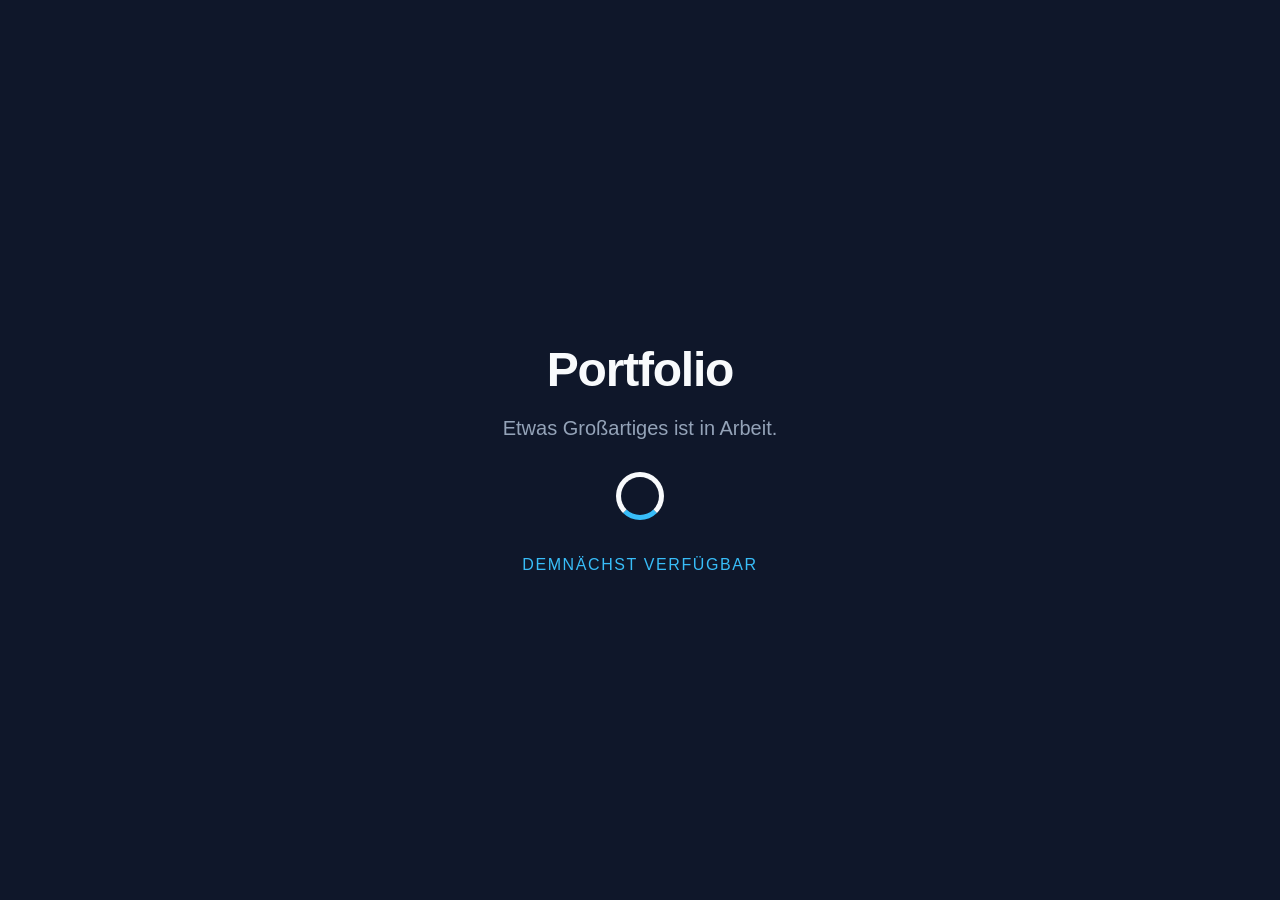
==== index.html @ 839c2fba "Initial commit: Coming Soon template" ====
<!DOCTYPE html>
<html lang="de">
<head>
    <meta charset="UTF-8">
    <meta name="viewport" content="width=device-width, initial-scale=1.0">
    <title>Coming Soon | Portfolio</title>
    <link rel="stylesheet" href="style.css">
</head>
<body>
    <div class="container">
        <h1>Portfolio</h1>
        <p class="subtitle">Etwas Großartiges ist in Arbeit.</p>
        <div class="loader"></div>
        <p class="coming-soon">Demnächst verfügbar</p>
    </div>
</body>
</html>
---- style.css ----
body {
    margin: 0;
    padding: 0;
    display: flex;
    justify-content: center;
    align-items: center;
    height: 100vh;
    background-color: #0f172a;
    color: #f8fafc;
    font-family: -apple-system, BlinkMacSystemFont, "Segoe UI", Roboto, Helvetica, Arial, sans-serif;
}

.container {
    text-align: center;
}

h1 {
    font-size: 3rem;
    margin-bottom: 0.5rem;
    letter-spacing: -0.025em;
    font-weight: 800;
}

.subtitle {
    font-size: 1.25rem;
    color: #94a3b8;
    margin-bottom: 2rem;
}

.coming-soon {
    margin-top: 2rem;
    font-weight: 500;
    color: #38bdf8;
    text-transform: uppercase;
    letter-spacing: 0.1em;
}

.loader {
    width: 48px;
    height: 48px;
    border: 5px solid #f8fafc;
    border-bottom-color: #38bdf8;
    border-radius: 50%;
    display: inline-block;
    box-sizing: border-box;
    animation: rotation 1s linear infinite;
}

@keyframes rotation {
    0% { transform: rotate(0deg); }
    100% { transform: rotate(360deg); }
}
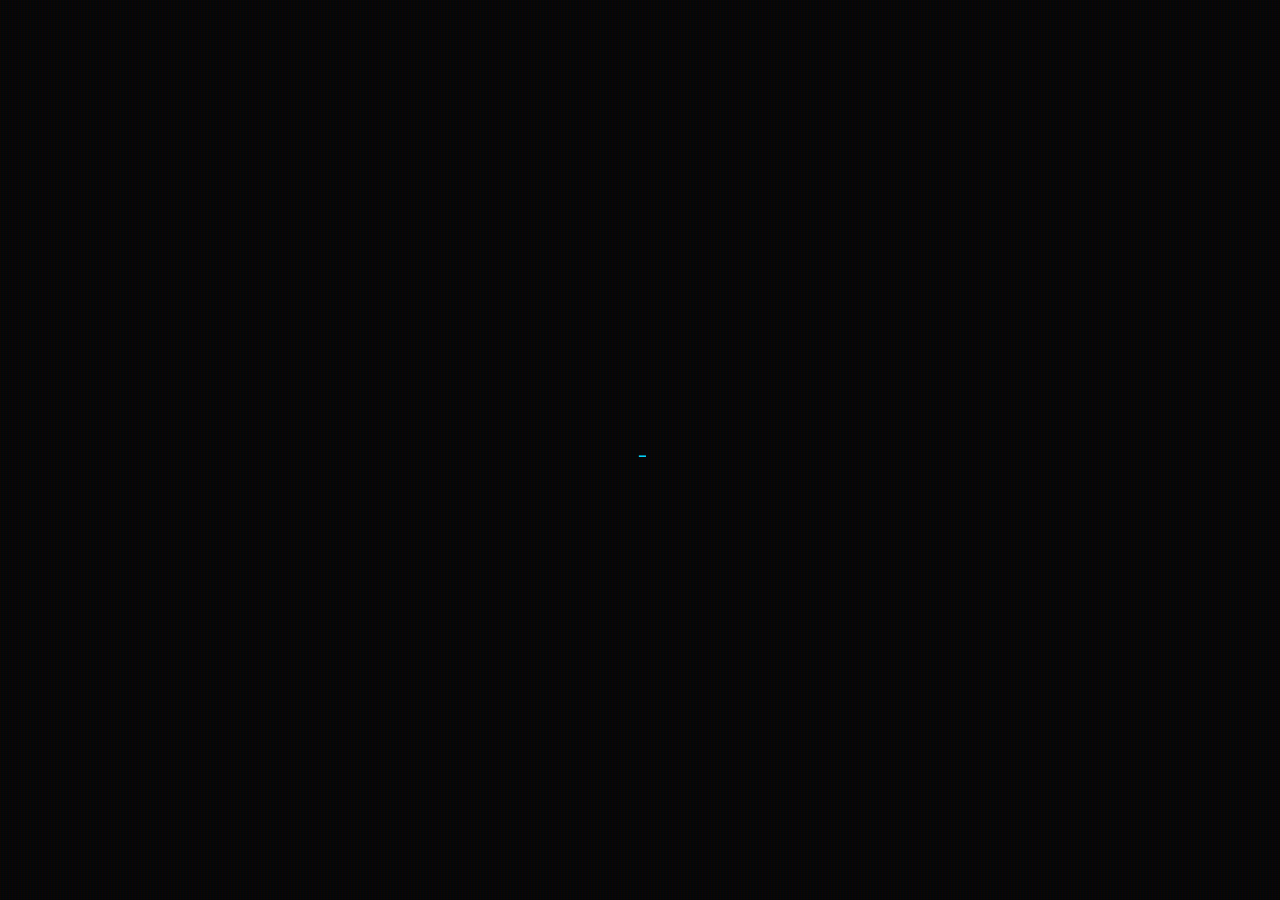
==== commit 89497379: "new site" ====
--- a/index.html
+++ b/index.html
@@ -3,15 +3,437 @@
 <head>
     <meta charset="UTF-8">
     <meta name="viewport" content="width=device-width, initial-scale=1.0">
-    <title>Coming Soon | Portfolio</title>
+    <title>Lea Yara Blankenstein</title>
     <link rel="stylesheet" href="style.css">
 </head>
-<body>
-    <div class="container">
-        <h1>Portfolio</h1>
-        <p class="subtitle">Etwas Großartiges ist in Arbeit.</p>
-        <div class="loader"></div>
-        <p class="coming-soon">Demnächst verfügbar</p>
+<body class="crt">
+
+    <div id="loader">
+        <div class="loader-wrapper">
+            <div id="boot-text"></div>
+            <span class="blink" style="margin-left: 5px;">_</span>
+        </div>
     </div>
+
+    <div id="main-content">
+       <section id="landing">
+            <pre class="huge-ascii">
+                                                                                                                                                                                                            ..........   ...
+                                                  .............................................=...................................................................*..... ...=  ..
+                                               ...............*.........................................................................................................................-=:...................-=........ -+... ...  ..   .
+                                              ..=............:..........-.....................................................*...............................*............--*.-+...............................-.........--..... . ...
+                                                   .......................-........................................................................=..........-.....-....-.............+=#@*+@#...@%%#-..+..................+.....-+.-:.+. .. ....
+                                               .................=-=.....-.........................................................=..............................+.....-.#.............+......@@@......--@#:+..............................    ....@
+                                               . ............-=....................................-....................................................::......@.*=..-.=.........==.....-....=@@@@@%......@%@...............@ ..=....@.....  ....
+                                              ...............+....................................#......-.....................-...............=.......@........=........+...........-.....*%%.....@@@-@@=..@..#%-........@..... -...........    ....
+                                                ............=..-.......................:.........=.....-.....-...............@...............:......-.:#......=.-.=.+..:.=.==..........+:.....-*=.....@@..---.=@%@.............. ........@....   . ..
+                                              .................................................-.....#....-.....................................-.........+....+...#..=-.................+#....=#*......:@%.-@..:@@@=............  +.-:... ..... ....
+                                             ..............................%#.......=..............--..................:..+..............=.........*:.......-...@..-..-....=........-=....:-#.....*.#--@@@+@#-.=..-@#+#.......#........... ..........
+                                            .......................................#.............*+.....................-%.......................=-...........-.%.....@....-=..+...#...==..::...+............@@#+...+@@@@.....%@..%     .... ........
+                                           ..........=...............=..=................................:=..-........-@+.............@.........:....---................:...-....-.......@@..--...-.=..@=......@.@....@..@@.....%....  %.-..-++:.... .
+                                          ............................+:..:....-........................-............+@.............=%.........#+..-............+%....=.:..:...#...........:..@-.+..-...@@@@#-..@+@........%@....@..... ............-.
+                                         ..=...........................................=...........-..:.............:@..............#.:........@..-.....@.:.:...-............:.-............:==-..-..+...#%@@==...@@#.......===...+....  .....#.....
+                                       .............................=....-.......................=...:.............#+..............@....+..-..=...=:..................@.....-.-+..=:*:*...........=:..+....@-.@*....#%=......=..........  ..........
+                                       ............................................................+=.............@=..............#...:.....+=..-:.....%.....+.....:..+.+-.=..-....+...#.@*....--=.:-......=@=.-@@...@+...=.......*......  ..... ...
+                                       ....................=-....:................................-..............#=...........*..@.........#*..#-............-..-.......-.....*......=...:.-+-..+.=...-:+...@=@.=@@...-@............:...............
+                                     ...........................-..............................=##..@...........--..............@:....%.......:....#...-.......=...-...-......#.-...+..+....::...#.+....%.+-..=*...@@...==...=+...........  .....:..
+                                      .................................-.......................@@..%...........@...........%...@...=.*.:...-..-...=.@..%......-...*#...--.....:......+#:.@..:.:..*......:.=::.#@#:..@@..++@......=......... .....:..
+                                    ......................=...........-......................@=..=-.......-...@......:...#-...%....:+=..@#...%.......=#.=.:.=.:......=..-....-*.-.*-.#@..=:.........+..+...:+.-.*%-..@@....-.#....-....=:... ........
+                                     ..................:.=..................................*@*:.@....=......=......-....:...@.:*.=.#..%=...+...+-.@....:....:.-...%.+..=.......+.+....+...-=.....=..*.%-..=+..=:=*-..-@..@-@............+.. ........
+                                    .......................................................@@@.............--..........@....@.+-.@=...@-..+*....--.+...#....-::..+...-..@....=:.:.::..+#-+*.*.....+%....%:#.-...@#@*.-=@@..%#.%..........:.. .......
+                                    ......................................................+@..........................@....@.-..++...@...+-...@#...+...@.-+.-=--+%+..#..+.:.....@#-...-#..#....:-..=..#.@.-.@+..@%=@=...@@..+@==-...+.......@......
+                                   ......................................................@@@.@...-..-.....@..:............-#-@..*...@-..@@...+-.-.=#..@=.@+=*.-=+.*..:..-.:..=..-%-....%-+#%.......@+..=-*:.-@=..@.+**-@.@@...@#...................
+                                  ......................................................%@+.+...........+=........-...+..@-.@.#-.+.@..+@=..#@.*.-=@..#+..=..+..-@+%..*..@+..:.-@@+=+.....:-%--..-..--=.@-=+...++.@+@#%+.@.@@..:@@.............-...
+                                 .......................................................@@.............-.............=..@=.*.@#.@+=..-@...%=.#-.@@....#.#+=@..#@@:.:#....#..@..:.+@-.+...=-#%@..*..-@=.:#*=.:.@...++@#---.+@@...@@+...............
+                                 ....................................................=.#@.@:..-..%:-..@.............@..@....@+.@%%..@=...@=.*..+#.#..@@.%-+@..@++=..@...:-:.*.@@%%%.-@+-.+=--...#...@-..-=@%@=.##=.=@@@@=@:.@...%-@..............
+                                ...................................................:@.+@.@@..@..=....@.........-=..@..@=.+.@-.@@...@..%%..=#:.+@....@.+.@.@=.@-+%+.+==...==.-.#%-%+.:#*=..=@+.@.%...%=@=.#@.@@.@#@--+@@.+.@.@#.....*=............
+                               ...................................................@@..%.@#..-..=....#........*....@..@=@.#@.=@@.-==-*@...@.-.@@...%%:@#.@.@=:#=@+..-.=.-=..#%.@#@@+.%%=*=.--@.#.@=..@.-=@.%%:@@=@+.@.@#@-%#=@@....-=#...........
+                               ..................................................+-..@..@..=@.@=...=.....=..@..@.@..@#@.%#.=@@.=:#@*...:@@..@@...%.*@@.-=@@.%%@@.-+.+.-.+.%@.-%%@%.-%=#*@.%%#.:+-..%@@%+%.@@+#@.@..@#@%@@.@:-+.......*.........
+                              ..................................................@=@.#@.@%..+..#...........+..#..-..@@=*@#+=%@.+%=@--:--%@=.@:....@@-@@.@.@%=@-@-=#=.+:-...@@-@%@@@..@@=:#..@@:.##..+=@@@@:+%#.@@.@@@@@.@@=@@..@......@........*
+                               ...............................................@..@.:@..@.....@...#............=@.-@@%=%.-%@@+-.+%+.#+%@%..@.+:#%=@**@@.@*@*#@@@..@=-.#:.+.@#+@@@@@.@@%#+#=.*%=-@+.-@%@%@...=@@@@.@=.##+@%-+@..@..-....*........
+                              ...............................................=..@+.@..@-....@...#..........-.@.:=@#.@@@@@@#..@@+.%-#%%@*@@-*#@%.@+@@@.#@@%#@@@#.@@.-.#.:-.@%+@@@@*-@@#*+=#.*@#.@@*-%+@+@-+%.@%.@.@@.%%@.#%=@..-%..::..%........
+                             ..................................................@*@@@.......%...:............@..%@++@-@#.@..-@@:.@@%@@@+@=.@@%@#@@@@@@.@+@-@@%@.*#@:=++-.#+#@%#@@@+@@@@@@@@.@*=#@*-+=@%@-%%@.@@.@%=@.@@@#.@%@:.=@.......%.......
+                            ...................................................@+=.:.#...=.................@...@+.....+@.-@=@.%@@@@@*#@*#@@=*-=@@@@@@*@@##@%@=@@%..*++:-*=-@%@+%%*@@@@%--@=%@:##@@@#@+@..@%.#@@.@=@-.=@@.=+#@.-@+..==...:.-....
+                           ..................................................#*@#*.%....+.................=.=.@.-+*+*@%.#@#..%%%@@@%%%.@@%.=##@#@@@@.#@@-@@@%*@%+-*++*+=%+@@@@@@@@@@@@%@%#@#@.@#@@#-@#@@-@+.%@@.@@:@.+@%..%@@..#-...=...+......
+                          ..................................................-*.%:@.@...%...................%+++-+-+.++.%%+.@@+@@@@@@+-@@%%@#%@@@@@@@@@@*%%%@#%@.++%+%==+#=%+@##@@@@@@@%@%#@#@@@#@#@#+-@@+%=..-@=-#+@.%#@..%=%=:#....#....+.....
+                        ...................................................*@-.@..=...%................-:..+..-%.=.+.*%+..@@@@%#@:=.+@@*+++@@@@@@@@+:@@@@@%-@=@*#+#-+-@*%@@%@@@@@@@@@@@%%#@@#@@%@@%*+%@%@@.-++@..%-@.@.@...%@-..:=..+.%.......
+                        .................................................*-@...=@@#..-..........*#--...#%.-:.#.%.=.#@#..@@@.@@@=.*-#@@@+@-@@@@@@@@@-#@##%##@@#%#=*%+@#@*=%#@#@#@@@@@@@@@%@%%#@@@##+@--@.@@..==@=#@.@.=.@.-.:@...:%....=:......
+                     ...................................................:=@=%@=-#+...................-.....-.:..:.#+-.#@@.@@@@.@.=%#--=@%@@@@@@@@@++@##@@+#=*@##*@#+%*#+*@-@@@@@@@@@@@@@#@%@@%@%%@%@.#=-@@@.#.@..@#@..@#.-.-=.*..%....+.@....
+                    ....................................................+*#@@.=.#......................=.=@%..#.#%..#@*..@@@+-.:=@##=@@@@@@@@@@@@@.@=%@%.@#%@#*#+#*%#*#@#%+%@@@@@@@@@@@@@@#@@#@@@@@%+.:=@#.:=.@#-*#=+.@..-.--.@%.@....-..-.-.
+                  ..-......-...................................-......+@@@%..==@.............-......:..%@%...*-@...@=..@@@=.-:=#@*.@@@@@@@@@@@@@@#%@@@@#@#=+#+%**%**###%##%@@%@@@@@@@@@@+@@%@@@%%*@@=:@%@@.#=-=.:%*:@.#-=.@.@.#-......@...:..
+                   ...................................................@@+.-..@+................-.....#@=:.**....-@%..#@%-..-*--*-@@@@@@@@@@@@@@@@#*@####%#@%=@#*@*%#%##@@%+@%@@@@@@@@@@@@#@@@%@#%+@=*-%-+%%..@..#.+#@..@..:.-..#......=......
+               .....................................................@@@=-..%=.:.....:............-#@%#..*#..*.+-+.=@@=#-.*%#+#@@@@@@@@@@@@@@@@@@%%%@++:*%-@.@+=**%%%@##+#@%++@@@@@@@@@@@@*@@##@++#@-=*+*.@+.=#--.:=-+..@..%=.=.=.-...=.=:....
+              ....................................................:%@#.-..++-=.@................%#.....*..--..+.@=%.:.:.+==+#@@@@@@@@@@@@@@@@@@%@%@-+%##++%*%.##+#+#@+%%*#@.@@@@@@@@@@@%%*@#=#@%@###=#:+##-.:*-.:--@@..@.....#.#...........-
+              .  .................................................@@@.%@..=:.@..@...............#.@..:=.=+..-.#++-+.==:%##@@%@@@@@@@@@@@@@@@@@==..#+%@@@%%+#-#@+*%*#@#%*@@##@@@@@@@@@@@.#@-@=+%++@*@-@-=+#.=:@@.:.:@@..#:..:.=-+..=..%..:..
+              ..................................................@#@%:@#...@.=@#@.....-......-=#.....*+..+.+*-+=%.:..=:-=..=@@@@@@@@@@@@@@@@@@+@.%@@=@#%@+++#=*=#+#+++#@%%@.@@@@@@@@@@@@.=@.@.@@+*@=#==++=*::*..==*+.@..=#.-..%@..-..... .
+                .......................................%.....@.=#@@.@+...@..+==-@......=...#*@.@%.%@-....-.:..==#-=..:.:-.:@@@@@@@@@@@@@@@@%.+-@#%%@#@%=#.=%%=*@+*+%@@=*@=%@@@@@@@@@@@..#=*@-%%@%#+@+++=-:+.#+-..#+.@..@..=...@.:....
+                  ....................................-...=#...=@@+=@...*..@@@=..+*...*.....@....:...:..-@-@@@=..-%+-@@@@@@%-@@@@@@@@@@@@@*@:+@=*@@#@##@-.#=-=+#-##%#%%%@.@@@@@@@@@@@@.@@-#:#%@**#%@==##%==.-*...-@....@.@-.-:%.....
+                 ...........................................%@==@..@%:...-@@#.@@*+.+.=+.@.....*=@@-.##@@@@@@@@@@@@@@@@....=#@@@@@@@@@@@@@@..%@+=@@:@@+%..@-@*+++++%@%@@@.@@@@@@@@@@@@.-%.#@.@--+=@%@.@@+=-.++=...*@-:..-.-....=.....
+                .........................................=-+%..@%+@@=...%@@@@@@@@@@@:.@@.@@@@@@@@@@@@@@@@@@@@@@@@@@@@@@@@@@#-+....+@@@@@@#.=@=.#@@@@#..=%=%..#*+%*%#%@@@.@@@@@@@@@@@.+@==%=.@*#@@#%:.-....==*=...%=.+-.=.:-.*#-.@..
+              .........................................:*-.-..@@.@@=...++@@@@@@@@@@@@@@@@@@@@@@@@@@@@@@@@@@@@@@@@@@@@@@@@@@@@@@@%@..@-=-@.=@@#+@@+%@=.@+@:*+#+:@+=#%%*@.#@@@@@@@@@@.=%-=@+.#@+=+.==#.#==.....+.=.#..=-.+........-.
+              .......................................@=.-....@@##@*..+..@@@@@@@@@@@@@@@@@@@@@@@@@@@@@@@@@@@@@@@@@@@@@@@@@@@@@@@@@@@@:-@#..%.@*.#@@@#.-.#.=###=@%+@@@%@=.@@@@@@@@@@..@+.@:#.-::.+%#.-......%.#-...+..-.++...#=-.:.
+               ....................................+%%+.-...+@@@#-..:..%@@@@@@@@@@@@@@@@@@@@@@@@@@@@@@@@@@@@@@@@@@@@@@@@@@@@@@@@@@@@@@@@%++..++*@@%@@@.:.@+*-*#+-=@=@%@@#@+%@@@@@@@@@-.@@.#-.-+@.##%..=..#+@@.*..:..+.%...+.@..+:...
+               ..................................=@-.....-:.#@@@@..%...@@@@@@@@@@@@@@@@@@@@@@@@@@@@@@@@@@@@@@@@@@@@@@@@@@@@@@@@@@@@@@@@*@@@@@%@#@@.+=*+#%**+%@-%@-@+@..@@@@@@@@@..@@+=*+:+..-+.*--*:@@@%@.+%-:.%*...@#.......:.:
+               ................................-@=.....==*.@@%.@-.....:@@@@@@@@@@@@@@@@@@@@@@@@@@@@@@@@@%@@@@@@@@@@@@@@@@@@@@@@@@@@@%-@@%%@%%*@@%@@@==-#+=+#@@@@%@@+@@#@@@@@@@+..@@:#-+..-=@@*.@@@@@@@@*@=#....@=-.@...-.....-.
+              ........#....................-.==-=...-.::..-@..@.....%:@@@@@@@@@@@@@@@@@@@@@@@@@@@@@@@@#..:.....:+-+....+@@@@@@@@@@@@@@@%@@%@@@@@@@@@@@@%@@@@@#@@@@#@@-@#@@%@@=.#@=*#-:--#=@*=@%@@@%@%@#@#@*=.+..-*@@...-....+@
+                .......................==....==...+..%...@@..@@..@....@@@@@@@@@@@@@@@@@@@@@@@@@@@@@..=@@=.@@@@@@@@@@@@@@@:.....-@@@@@@@@@@@@@@@@@@@%@@@@@%%@@@@@@*@%%@@@@@%@@%%@%+#:-=+#=@@@@:#@@*@@%%@##@+++-.*@@:@.........@
+                ...........................@#....+*.#...@+..@@.......@@@@@@@@@@@@@@@@@@@@@@@@@@@@@@@@@@@@@.@@@@.@@@..@@@@@@@@.+=...=+@@%%@@@@@@@@@@@@@@@@@@@@@@@@@%@@%%@@@@#-*=-.--+++-=@@@@@@@@@@@@%@@@@++###-@#=@@........-+
+               .....*..................--*-=...-++....@@=@%@@......+.@@@@@@@@@@@@@@@@@@@@@@@@@@.:@@@@@=......................@@@%@%..+:*@@@@@@@@@@@@@@@@@@@@@@@@@%@#%@%%@@%#+*%#@@@@%@@@+-::.:-.-=.:-@#**#+%=#*%@%@.......#+..
+                ......................@+.+...+*=...+:=...@@:.....%#-%@@@@@@@@@@@@@@@@@@@@@@@@@@@............@-...-.@@.-....@....@@%+....#@@@@@@@@@@@@@@@@@@@@@@@@%@@%@@@%-.-#-@%+....-++.%+@@+=%%.........+=:-#@@@@.......*.-.
+               ...-.......-........:+-.....-.=-.=.+...==@@......=#.@@@@@@@@@@@@@@@@@@@@@@@@@@@@@@@@@...-@@@@@..@:@.@@..@+..@@@@.....@%@..*@@@@@@@@@@@@@@@@@@@@@@@@@@@@##=.-@%#...%@@@@@@@@@@@@@@@@@@@==..=%.--%%@@........*..
+               . ......#........##=...@+....:.........+@%......-@+@+@@@@@@@@@@@@@@@@@@@@@@@@@@@@@@@.@@@..@@@@=-@.*.....#@+.@@@@@@@...@@@@#%@@@@@@@@@@@@@@@@@@@@@@@%@@#+%-==...@-@%...............=:#@@@@...=*#=@@=........#.
+                 ............-.-....=:...=@@...:....-@@:......:=%@@=@@@@@@@@@@@@@@@@@@@@@@@@@@@@@@@@@@@@@+..@@..-@.#*@#@@.@@@@@@@@@#....#@@@@@@@@@@@@@@@@@@@@@@@@@@@@=-..%.=@....+..=.:@@.*.............@@@#*-*@@........%..
+                ............*...+.....+@....:%..%-.#@:--..+*#.#++#+=@@@@@@@@@@@@@@@@@@@@@@@@@@@@@@@@@@@@@@@@@#:@+........@@@@@@...=.@@%@*.*@@@@@@@@@@@@@@@@@@@@@@@@@%:=:#.....@@@%..%@@@@...%..@@@@-.......#@%*.@.......%..
+                ...........-........+=.....-...++#@@....-#@##+.+=@-@@@@@@@@@@@@@@@@@@@@@@@@@@@@@@@@@@@@@@%@@@@@@@@@@@@@@@@....+%@+@@@@@@@@@@@@@@@@@@@@@@@@@@@@@@@@@%=:-%+..@@@@@@#.+@.......#..@@@@+..:........#@.........
+                .........:-.......==+....%..--:+#-..+@....+=+..-*=@@@@@@@@@@@@@@@@@@@@@@@@@@@@@@@@@@@@@@@@@@@@@@@=@@@@@#*@@@@%@@@@@@@@@@@@@@@@@@@@@@@@@@@@@@@@@@@@@@@==@@@@%@+*@@%.....@@..%..@@@@@-.....%@@@@@@@.......#
+              ..........=...............-...@%.#-..+%@.=......%.*@@%@@@@@@@@@@@@@@@@@@@@@@@@@@@@@@@@@@@@@@@@@@@@@@@@@@@@@@@@+%@%@@@@@@@@@@@@@@@@@@@@@@@@@@@@@@@@@@@==@@@@@@@@**.=.@@:.....@@@-.....=@@%@@#=%@@@......-@
+              ............................@.@@+.@+.=@@@@-...+@=-#@.@@@@@@@@@@@@@@@@@@@@@@@@@@@@@@@@@@@@@@@@@@@@@@@@@@@@@%@%@%%@@@@@@@@@@@@@@@@@@@@@@@@@@@@@@@@@@@@@@@=+#%%%+%%@@@@@@@#=..-......%%@@@@#@@@@@@@@%@.......@
+              . ............*..........@@...%@@+%%.@@@@@@=.=..=:-@%@@@@@@@@@@@@@@@@@@@@@@@@@@@@@@@@@@@@@@@@@@@@@@@@@@@@@@@@@@@@@@@@@@@@@@@@@@@@@@@@@@@@@@@@@@@@@@@@@@--*@@%@##+*++%@@@@@@@@@+@@@@@@.#%%@@@@%%@@@@.......-.
+               .........+............+@......@@.@#.=@@@%@-.--@@++@#@@@@@@@@@@@@@@@@@@@@@@@@@@@@@@@@@@@@@@@@@@@@@@@@@@@@@@@@@@@@@@@@@@@@@@@@@@@@@@@@@@@@@@@@@@@@@@@@%-*+=@@@@@@@@@@@%#+**+***%.#*%@@@@@@@@@@@@@%%@@........
+              .......................-..%.....@@@-==@@@@%.-%@@+@@@@@@@@@@@@@@@@@@@@@@@@@@@@@@@@@@@@@@@@@@@@@@@@@@@@@@@@@@@@@@@@@@@@@@@@@@@@@@@@@@@@@@@@@@@@@@@@@@@@@@##.+@@@@@@@@@@@@@@@@@@@@@@@@@@@@@@@@@@@@%@#@@.........
+              ...................@:............@@=-%@@@#*.*@@@@@@@%@@@@@@@@@@@@@@@@@@@@@@@@@@@@@@@@@@@@@@@@@@@@@@@@@@@@@@@@@@@@@@@@@@@@@@@@@@@@@@@@@@@@@@@@%@@@@@@@###@+#+@@@@@@@@@@@@@@@@@@@@@@@@@@@@@@@@@@@@@@@@.........
+               ................@......:........:@@@+@@@@%+-@@@@@@@@@@@@@@@@@@@@@@@@@@@@@@@@@@@@@@@@@@@@@@@@@@@@@@@@@@@@@@@@@@@@@@@@@@@@@@@@@@@@@@@@@@@@@@@@@@@@@@@@@@@#*#:#@%@@@@@@@@@@@@@@@@@@@@@@@@@@@@@@@@@%%@@@........
+                ....#+.......-...........-......@@@-@@@@#@@@@@@@@@+@@@@@@@@@@@@@@@@@@@@@@@@@@@@@@@@@@@@@@@@@@@@@@@@@@@@@@@@@@@@@@@@@@@@@@@@@@@@@@@@@@@@@@@@@@@@@@@@@@%%#@=+%@@@@@@@@@@@@@@@@@@@@@@@@@@@@@@@@@@@%%@@...+....
+                ....+..............+.............@@@+@@@#+..=*%@@@-@@@@@@@@@@@@@@@@@@@@@@@@@@@@@@@@@@@@@@@@@@@@@@@@@@@@@@@@@@@@@@@@@@@@@@@@@@@@@@@@@@@@@@@@@@@@@@@@@@@###=%#@%@%@@@@@@@@@@@@@@@@@@@@@@@@@@@@@%@%%@@...@....
+                ..................=-...........@.@@@@%@@@@@@@%:.@@:@@@@@@@@@@@@@@@@@@@@@@@@@@@@@@@@@@@@@@@@@@@@@@@@@@@@@@@@@@@@@@@@@@@@@@@@@@@@@@@@@@@@@@@@@@%@@@@@@#*@@*+#=@%@@@%@@@@@@@@@@@@@@@@@@@@@@@@@@@@@%#*@+..%-...
+                 ......................=.......+..@@@@+@@@@@@@@.@@%%@@@@@@@@@@@@@@@@@@@@@@@@@@@@@@@@@@@@@@@@@@@@@@@@@@@@@@@@@@@@@@@@@@@@@@@@@@@@@@@@@@@@@@@@@@@@@@@@@%%%#@@+=%%@@@@@@@@@@@@@@@@@@@@@@@@@@@@@%##@@@@...+-...
+                  .................................@@@@@@@@@@@@@@@@@@@@@@@@@@@@@@@@@@@@@@@@@@@@@@@@@@@@@@@@@@@@@@@@@@@@@@@@@@@@@@@@@@@@@=#@=*#%#%@%@@@@@@@#%@%@@@@@@@@@@@##@#=@@@@@@@@@@@@@@@@@@@@@@@@@@@@@@@@@@#*@@..:....
+                  @....=..............*........-....@@@@@@@@@@@@@@@@@@@@@@@@@@@@@@@@@@@@@@@@@@@@@@@@@@@@@@@@@@@@@@@@@@@@@@@@@@@@@@@@@+*+%@@@@@@@@@@@@@@@@@@@@@@@@@@@@@#%%#@%#=+%@@@@@@@@@@@@@@@@@@@@@@@@@@#@@@@#-#@@..-....
+                   ....-...........*.........+.+.....@@@@@@@@@@@@@@@@@@@@@@@@@@@@@@@@@@@@@@@@@@@@@@@@@@@@@@@@@@@@@@@@@@@@@@@@@@@@%@*=%@#@@@@@@@@@@@@@@@@@@@@@@@@@@@@@@%@@@@#%%#@@@@@@@@@@@@@@@@@@@@@@##@@@@%%%@@+#@=..*=...
+                 .....#.............=................@@@@@@@@@@@@@@@@@@@@@@@@@@@@@@@@@@@@@@@@@@@@@@@@@@@@@@@@@@@@@@@@@@@@@@@@@@%%++%%+#@@@@@@@@@@@@@@@@@@@@@@@@@@@@@@@@@++++*+%@@@@@@@@@@@@@@@@@@@@@@@@@%*@@@%@+@@....:...
+                 .................=.%..........#.......@@@@@@@@@@@@@@@@@@@@@@@@@@@@@@@@@@@@@@@@@@@@@@@@@@@@@@@@@@@@@@@@@@@@@@@@%+.%@@@*@@@@@@@@@@@@@@@@@@@@@@@@@@@@@@@@@%%%@#*##@@@@@@@@@@@@@@@@@@@@@@@%@@@@%##%#@@...+...
+                  ..................=.........@..........@@@@@@@@@@@@@@@@@@@@@@@@@@@@@@@@@@@@@@@@@@@@@@@@@@@@@@@@@@@@@@@@@@%@*=-*@@@@@@@@@@@@@@@@@@@@@@@@@@@@@@@@@@@@@@@@@@@#==*+@@@@@@@@@@@@@@@@@@@@@@%@@@@@%#%+@@...=...
+                  .. .......-......-.....................*@@@@@@@@@@@@@@@@@@@@@@@@@@@@@@@@@@@@@@@@@@@@@@@@@@@@@@@@@@@@@@@#@+=+@@@@@@@@@@@@@@@@@@@@@@@@@@@@@@@@@@@@@@@@%#%@%%**@=%@@@@@@@@@@@@@@@@@@@@@%%@%%%@@%+*@@...:..
+                   .  ............+.%.....................@@@@@@@@@@@@@@@@@@@@@@@@@@@@@@@@@@@@@@@@@@@@@@@@@@@@@@@@@@@@@@@*+=@@@@@@@@@@@@@@@@@@@@@@@@@@@@@@@@@@@@@@@@@@@@@@%#=:+-@@@@@@@@@@@@@@@@@@@@@@@@@@@@@%%+%@%.....
+                       .....:.....-.+......................@@@@@@@@@@@@@@@@@@@@@@@@@@@@@@@@@@@@@@@@@@@@@@@@@@@@@@@@@@%#@*-@@@@@@@@@@@@@@@-........#@@@@@##%%%@@@@@@@@*+%%...#@%@%%@@@@@@@@@@@@@@@@@@@@@%#%%@%#+#@@...-.
+                       ....@........-.......................@@@@@@@@@@.@@@@@@@@@@@@@@@@@@@@@@@@@@@@@@@@@@@@@@@@@@@@@@@%+@@@@@@@@@@@@@@@@@@@@@@@@@@%%++#@@@@@@%@#+@#*:=@=@@@-...+#@@@@@@@@@@@@@@@@@@@@@@@@%#%*#%%@*..:..
+                       ........-.....#.........................@@@%....@@@@@@@@@@@@@@@@@@@@@@@@@@@@@@@@@@@@@@@@@@@@@@*%@@@@@@@@@@@@@@@@@@@@@@@@@@@@@@@@#.@.#@%*%@%++@@=......+@@@@@@@@@@@@@@@@@@@@@@@%@@%%%*%+#@@..#..
+                       .........:...+#......+...........................@@@@@@@@@@@@@@@@@@@@@@@@@@@@@@@@@@@@@@@@@@@%@@@@@@@@@@@@@@@@@@@@@@@@@@@@@@@@@@@@@@.#......@.....=#+@@@%*##@@@@@@@@@@@@@@@@@@@@@@%%@+%+@@..=+.
+                         .....=.....+#......%...........................@@@@@@@@@@@@@@@@@@@@@@@@@@@@@@@@@@@@@@@@@@%@@@@@@@@@@@@@@@@@@@@@@@@@@@@@@@@@@@@@%@@.@@@#:@=-#######**#%#%#@@@@@@@@@@@@@@#@@@%%##*##%#%@+.+=#
+                         ...................:............................@@@@@@@@@@@@@@@@@@@@@@@@@@@@@@@@@@@@@@@@@@@@@@@@@@@@@@@@@@@@@@@@@@@@@@@@@@@@@=#@@@@@@=..@@@%@@##@@%%#%#@%%@@@@@@@@@@@@@%@%%##%*#%@@+.-@+
+                          ................................................@@@@@@@@@@@@@@@@@@@@@@@@@@@@@@@@@@@@@@@@@@@@@@@@@@@@@@@@@@@@@@@@@@@@@@@@@@@=#*@#@@-.*@@@@@@@@@@@%%%##@%%@%#@@@@@@@@@@@@@#@+@@@%%@*@@.*@@%
+                            ................=.....................-.......#@@@@@@@@@@@@@@@@@@@@@@@@@@@@@@@@@@@@@@@@@@@@@@@@@@@@@@@@@@@@@@@@@@@@@@@@@@@*+..:...@:@#%#%@%%@@@@@@**@%%@%#%@@@@@@%@@@%@@@#+#+--@@.........
+                             ......=.......................................@@@@@@@@@@@@@@@@@@@@@@@@@@@@@@@@@@@@@@@@@@@@@@@@@@@@@@@@@@@@@@@@@@@@@@%@@@@@@@@@@@@@@@@@@@@@@%%%##@@%@@##%%@@@@@@@@%#%%+*#%--+%@@............
+                              ......%............................:..........@@@@@@@@@@@@@@@@@@@@@@@@@@@@@@@@@@@@@@@@@@@@@@@@@@@@@@@@@@@@%%@%#@%%*+%+:+-==*#.-==*+-+#@%@@@@@@@%%%##%@#%%@@@@@@%%%#@#@+#+@#@@..........
+                               .............................................:@@@@@@@@@@@@@@@@@@@@@@@@@@@@@@@@@@@@@@@@@@@@@@@@@@%+#+#####**#%%*##%#=**#+=+#+=#:--=.:==.=..#@@@@@@@@%*%@%@@@@@@%@@%#%@%@%@%+....
+                               ..........@...................................@@@@@@@@@@@@@@@@@@@@@@@@@@@@@@@@@@@@@@@@.............................==+@@%@@@@%-*-+*#*+-=@-%*.-#@%#*@+=-%@@@@@@@@@%@@@@@@@*.
+                               ...............................................@@@@@@@@@@@@@@@@@@@@@@@@@@@@@@@@@@@@@@@@@@@@@@@@#++%%#@%@@@@@@@@@@@@@#:......................+=:-@@=..+@@@@@@@@@@@@%@@@@@@=
+                               ................................................@@@@@@@@@@@@@@@@@@@@@@@@@@@@@@@@@@@@@@@@@@@@%*+#%#%=+++=%-@@@@@@@@@@@@@@@@@@@@@@@@@@@-.@@-.........-@@@@@@@@@@@@@@@@@@%@=.
+                               .................................................@@@@@@@@@@@@@@@@@@@@@@@@@@@@@@@@@@@@@@@@@@@@%=#%@*#++##+......@@@@@@@@@@@@@@@@@@@@@@@@@@.:#..:-%@@@@@@@@@@@@@@@@@@@@@@%...
+                                .....      ......................................@@@@@@@@@@@@@@@@@@@@@@@@@@@@@@@@@@@@@@@@@@@%@#**#+#@%%%%@@@%-....-@@+#@@@@@@@.@@.......-..=..%@@@@@@@@@@@@@@@@@@@@@@*....
+                                  ..        ......................................@@@@@@@@@@@@@@@@@@@@@@@@@@@@@@@@@@@@@@@@@@@@+#=+%%%#+%%##%#%%@#+=.-..............-=-..-.:..-=#@@@@@@@@@@@@@@@@@@@=..
+                                            ......................................*@@@@@@@@@@@@@@@@@@@@@@@@@@@@@@@@@@@@@@@@@@@@@%@*-=#+##%@@@@++*#+=@#+*#+-%++@**+===----:...+#@#%@@@@@@@@@@@@@@@@@:.
+                                            ..................=....................@@@@@@@@@@@@@@@@@@@@@@@@@@@@@@@@@@@@@@@@@@@@@@@#%*-*%#+#+@@=@%*++=+#=##+==+-+=*=:--=..:..#=*@@@@@@@@@@@@@@@@@@%..
+                                             ...................................-..@@@@@@@@@@@@@@@@@@@@@@@@@@@@@@@@@@@@@@@@@@@@@@@@@@%+-#@#@##%:*#++#-=-====+=++=-#-:......+@%##-@@@@@@@@@@@@@@##..
+                                           .........................................@@@@@@@@@@@@@@@@@@@@@@@@@@@@@@@@@@@@@@@@@@@@@@@@@@@@@%++#%@%#++==-==+==++:+-=...:....=#%+#@+@@@@@@@@@@@@@@@#.
+                                          .......................................@@.@@@@@@@@@@@@@@@@@@@@@@@@@@@@@@@@@@@@@@@@@@@@@@@@@@@@@@@@@%#=%++==-.-===:--.-==.....=+#%@%#%=@@@@@@@@@@@@@%..
+                                               .....-..............................@@@@@@@@@@@@@@@@@@@@@@@@@@@@@@@@@@@@@@@@@@@@@@@@@@@@@@@@@@@@@%%#+-...::...:--=+@@%*+*#%#-*@@@@@@@@@@@@@#..
+                                                 ...................................@@@@@@@@@@@@@@@@@@@@@@@@@@@@@@@@@@@@@@@@@@@@@@@@@@@@@@@@@@@@@@@@@@@@@@@@@@@@@@@#+@%%%%#*#@@@@@@@@@@@@@..
+                                                   ........=.........................@@@@@@%@@@@@@@@@@@@@@@@@@@@@@@@@@@@@@@@@@@@@@@@@@@@@@@@@@@@@@@@@@@@@@@@@@@@@@@@%@@%%%%++#@@@@@@@@@@@@..
+                                                     ................................@@@@@@@@@@@@@@@@@@@@@@@@@@@@@@@@@@@@@@@@@@@@@@@@@@@@@@@@@@@@@@@@@@@@@@@@@@@@%@@%%@#%%##%@@@@@@@@@@@%..
+                                                      ................................@@@@@@@@@@@@@@@@@@@@@@@@@@@@@@@@@@@@@@@@@@@@@@@@@@@@@@@@@@@@@@@@@@@@@@@@@@%%%%#@@@%%#%%%@@@@@@@@@:.
+                                                        ..............................@@@@@@@@@@#@@@@@@@@@@@@@@@@@@@@@@@@@@@@@@@@@@@@@@@@@@@@@@@@@@@@@@@@@%@@%%@@@%@@@@%%%=@@#@@@@@@@@@
+                                                          ............................@@@@@@@@@@@@#@@@@@@@@@@@@@@@@@@@@@@@@@@@@@@@@@@@@@@@@@@@@@@@@@@@@@@@@%%%@@@#@@%%%%%@@#%@@@@@@%==
+                                                            ..........................@@@@@@@@@@@@@@@@@@@@@@@@@@@@@@@@@@@@@@@@@@@@@@@@@@@@@@@@@@@@@@@@@@@#%@%@%#%%%%%@@%%%%@@%%@@#..
+                                                                ......................@@@@@@@@@@@@@@@@@@@@@@@@@@@@@@@@@@@@@@@@@@@@@@@@@@@@@@@@@@@@@@@@@@%@@%%@@@@#@@@@#@@##@%@%@..=
+                                                                  ..................:*@@@@@@@@@@@@@@@@@@@@@@@@@@@@@@@@@@@@@@@@@@@@@@@@@@@@@@@@@@@@@@@@@@@@@@%#@#%%%#%%%@@%@@%#...
+                                                                     ...............@@@@@@@@@@@@@@@@@@@@@@@@@@@@@@@@@@@@@@@@@@@@@@@@@@@@@@@@@@@@@@@@@@@@@@@@@%@#%#%%@@@%%@#@@=.
+                                                                         .....@@@@@@@@@@@@@@@@@@@@@@@@@@+@@@@@@@@@@@@@@@@@@@@@@@@@@@@@@@@@@@@@@@@@@@@@@#@%@@@%@@%@@@@#.
+                                                                      ......-@@@@@@@@@@@@@@@@@@@@@@@@@@@@@@@@@@@@@@@@@@@@@@@@@@@@@@@@@@@@@@@@@@@@@@@@@@@@%@%@@@@%%@@..
+                                                                     ........+@@@@@@@@@@@@@@@@@@@@@@@@@@@@@@@@@%@@@%@@@@@@@@@@@@@@@@@@@@@@@@@@@@@@@@@@@@@@@@@@@@%#+@@@
+                                                                    ..........@@@%@@@@@@@@@@@@@@@@@@@@@@@@@@@@@@@@@@@@%@@@@@@@@@@@@@@@@@@@@@@@@@@@@@@@@@@@@@@@@@@%@@%@=.
+                                                                  ..............@@%@@@@@@@@@@@@@@@@@@@@@@@@@@@@@@@@@@@@@@@@@@@@@@@@@@@@@@@@@@@@@@@@@@@@@@@@@@@@@@@@%@@@......
+                                                                 ..................@@@@@@@@@@@@@@@@@@@@@@@@@@@@@@@@@@@@@@@@@@@@@%@@@@@@@@@@@@@@@@@@@@@@@@@@@@@@@@@@@@@@+*..@..........
+                                                    ..........................@@@@@@@@@@@@@@@@@@@@@@@@@@@@@@@@@@@@@@@@@@@@@@@@%%%@@@@@@@@@@@@@@@@@@@@@@%@%%+@@@@@=-:..:@-.................
+                                          ....................................@@@@@@@@@@@@@@@@@@@@@@@@@@@@@@@@@@@@@@@@@@@@@@@@@@@%##%@@@@@@#%@@%@@@@%##=@@@@@+....*..=.#@............................
+                                       ...........................................@@@@@@@@@@@@@@@@@@@@@@@@@@@@@@@@@@@@@@@@@@@@@@@@@@@@@@@@@#%%@@@@@@@@@@@@@@@#....+#*%=..#=%@......................................................
+                            ..................................................@@@@@@@@@@@@@@@@@@@@@@@@@@@@@@@@@@@@@@@@@@@@@@@@@@@@@@@@@@@@%#+==*=--=....:+@@@@%#%#-..-=+@................................................................
+                       .......................................................@@@@@@@@@@@@@@@@@@@@@@@@@@@@@@@@@@@@@@@@@@@@@@@@@@@@@@@@@@@@@@@###*@@%%@@@#@@@%%@%@#=.:=-+@......................................................................
+                 .............................................................@@@@@@@@@@@@@@@@@@@@@@@@@@@@@@@@@@@@@@@@@@@@@@@@@@@@@@@@@@@@@@@@@@@@*#@@@@@%*#%#%#%=-..*#@@............................................................................
+            ...............................................................@..@@@@@@@@@@@@@@@@@@@@@@@@@@@@@@@@@@@@@@@@@@@@@@@@@@@@@@@@@@@@@@@@@@@@@@@@@@@@%@@@@%@*:..+#@.................................................................................
+       ........................................................................@@@@@@@@@@@@@@@@@@@@@@@@@@@@@@@@@@@@@@@@@@@@@@@@@@@@@@@@@@@@@@@@@@@@@@@@@@@@@%@@@#*..##@@......................................................................................
+ ...............................................................................@@@@@@@@@@@@@@@@@@@@@@@@@@@@@@@@@@@@@@@@@@@@@@@@@@@@@@@@@@@@@@@@@@@@@@@@@@@@@@%%=:..#@@........................................................................................
+................................................................................@@@@@@@@@@@@@@@@@@@@@@@@@@@@@@@@@@@@@@@@@@@@@@@@@@@@@@@@@@@@@@@@@@@@@@@@@@@@@@@*-=+.#@@........................................................................................
+.................................................................................@@@@@@@@@@@@@@@@@@@@@@@@@@@@@@@@@@@@@@@@@@@@@@@@@@@@@@@@@@@@@@@@@@@@@@@@@@@@@@#--:-@@.........................................................................................
+..................................................................................@@@@@@@@@@@@@@@@@@@@@@@@@@@@@@@@@@@@@@@@@@@@@@@@@@@@@@@@@@@@@@@@@@@@@@@@@@@%#%..-@@@.........................................................................................
+...................................................................................@@@@@@@@@@@@@@@@@@@@@@@@@@@@@@@@@@@@@@@@@@@@@@@@@@@@@@@@@@@@@@@@@@@@@@@@@@@@#-.@@@..........................................................................................
+....................................................................................@@@@@@@@@@@@@@@@@@@@@@@@@@@@@@@@@@@@@@@@@@@@@@@@@@@@@@@@@@@@@@@@@@@@@@@@@@+..-@@...........................................................................................
+.....................................................................................@@@@@@@@@@@@@@@@@@@@@@@@@@@@@@@@@@@@@@@@@@@@@@@@@@@@@@@@@@@@@@@@@@@@@@@@@---@@@...........................................................................................
+.....................................................................................@@@@@@@@@@@@@@@@@@@@@@@@@@@@@@@@@@@@@@@@@@@@@@@@@@@@@@@@@@@@@@@@@@@@@@@++#:-@@............................................................................................
+......................................................................................*@@@@@@@@@@@@@@@@@@@@@@@@@@@@@@@@@@@@@@@@@@@@@@@@@@@@@@@@@@@@@@@@@@@#%@*-*@@@............................................................................................
+.......................................................................................@@@@@@@@@@@@@@@@@@@@@@@@@@@@@@@@@@@@@@@@@@@@@@@@@@@@@@@@@@@@@@@@@@@@@%-=#@@.............................................................................................
+........................................................................................@@@@@@@@@@@@@@@@@@@@@@@@@@@@@@@@@@@@@@@@@@@@@@@@@@@@@@@@@@@@@@@@@@@%**@@@%.............................................................................................
+.........................................................................................@@@@@@@@@@@@@@@@@@@@@@@@@@@@@@@@@@@@@@@@@@@@@@@@@@@@@@@@@@@@@@@@@@%+#=*@..............................................................................................
+..........................................................................................@@@@@@@@@@@@@@@@@@@@@@@@@@@@@@@@@@@@@@@@@@@@@@@@@@@@@@@@@@@@@@@@%@+%#@@..............................................................................................
+...........................................................................................@@@@@@@@@@@@@@@@@@@@@@@@@@@@@@@@@@@@@@@@@@@@@@@@@@@@@@@@@@@@@@@%+-#@@...............................................................................................
+............................................................................................@@@@@@@@@@@@@@@@@@@@@@@@@@@@@@@@@@@@@@@@@@@@@@@@@@@@@@@@@@@@@@##@#@%...............................................................................................
+.............................................................................................@@@@@@@@@@@@@@@@@@@@@@@@@@@@@@@@@@@@@@@@@@@@@@@@@@@@@@@@@@@@%+@%%@................................................................................................
+.............................................................................................@@@@@@@@@@@@@@@@@@@@@@@@@@@@@@@@@@@@@@@@@@@@@@@@@@@@@@@@@@@@@#@@@@................................................................................................
+..............................................................................................@@@@@@@@@@@@@@@@@@@@@@@@@@@@@@@@@@@@@@@@@@@@@@@@@@@@@@@@@@@@@@@@.................................................................................................
+...............................................................................................@@@@@@@@@@@@@@@@@@@@@@@@@@@@@@@@@@@@@@@@@@@@@@@@@@@@@@@@@@@@@@@.................................................................................................
+................................................................................................@@@@@@@@@@@@@@@@@@@@@@@@@@@@@@@@@@@@@@@@@@@@@@@@@@@@@@@@@@@@@..................................................................................................
+................................................................................................-@@@@@@@@@@@@@@@@@@@@@@@@@@@@@@@@@@@@@@@@@@@@@@@@@@@@@@@@@@@%..................................................................................................
+.................................................................................................@@@@@@@@@@@@@@@@@@@@@@@@@@@@@@@@@@@@@@@@@@@@@@@@@@@@@@@@@@@...................................................................................................
+..................................................................................................@@@@@@@@@@@@@@@@@@@@@@@@@@@@@@@@@@@@@@@@@@@@@@@@@@@@@@@@@....................................................................................................
+...................................................................................................+@@@@@@@@@@@@@@@@@@@@@@@@@@@@@@@@@@@@@@@@@@@@@@@@@@@@@@.....................................................................................................
+.....................................................................................................@@@@@@@@@@@@@@@@@@@@@@@@@@@@@@@@@@@@@@@@@@@@@@@@@@@@@.....................................................................................................
+.....................................................................................................@@@@@@@@@@@@@@@@@@@@@@@@@@@@@@@@@@@@@@@@@@@@@@@@@@@@......................................................................................................
+.......................................................................................................@@@@@@@@@@@@@@@@@@@@@@@@@@@@@@@@@@@@@@@@@@...@@@@.......................................................................................................
+........................................................................................................@@@@@@@@@@@@@@@@@@@@@@@@@@@@@@@@@@@@@@@@@.=#@@@........................................................................................................
+.........................................................................................................@@@@@@@@@@@@@@@@@@@@@@@...@@..@@..........-@@.........................................................................................................
+..........................................................................................................@@@@@@..#@@@....@..@@@..@@@-.@@.@..@..@...@..........................................................................................................
+............................................................................................................@@@@...@@@...@@.=@@@..@@@@...@.%@@@@@@@@...........................................................................................................
+.............................................................................................................@@@@@..@@..@@@....@.*@@@@@@@@@@@@@.#@@............................................................................................................
+..............................................................................................................-....@@@....@@@@@@@@@%@@*@@@@@+..@@..............................................................................................................
+.................................................................................................................@@@@@@@@@@@@@##*@+**#@%@@=...-@...............................................................................................................
+.........................................................................................................................--==--+-#:-=-.........................................................................................................................
+            </pre>
+            <h1>(Lea) Yara Blankenstein</h1>
+            <h2>> Fachinformatikerin für Systemintegration</h2>
+            <p>Standort: Papenburg, Niedersachsen</p>
+
+            <div class="ready-box" onclick="document.getElementById('story').scrollIntoView({behavior: 'smooth'})">
+                >> READY? <span class="blink">_</span>
+                <p class="scroll-hint">[Click or Scroll &darr;]</p>
+            </div>
+        </section>
+
+      <section id="story">
+            <div class="bento-box story-container">
+
+                <div class="story-header">
+                    <span style="font-size: 1rem; opacity: 0.8;">> root@yara:~/about</span>
+                    <span style="font-size: 1rem;">[ _ ] [ □ ] [ x ]</span>
+                </div>
+
+                <div class="story-split">
+
+                    <div>
+                        <div class="story-tags left-border-tags">
+                            <div style="margin-bottom: 0.5rem;">> Netzwerk-Integration</div>
+                            <div style="margin-bottom: 0.5rem;">> Linux-Administration</div>
+                            <div>> Server-Infrastruktur</div>
+                        </div>
+                        <p>> Mein Fokus liegt auf der Integration von Open-Source-Lösungen, maßgeschneiderter Linux-Systeme und dem Aufbau sicherer, performanter Netzwerkinfrastruktur.</p>
+                    </div>
+
+                    <div class="story-right-col">
+                        <div class="box-title" style="font-size: 1.2rem; border-bottom: none; margin-bottom: 1rem;">> whoami --specs</div>
+
+                        <div style="margin-bottom: 0.8rem;">
+                            <span style="opacity: 0.6;">Uptime:</span> <br>
+                            <span class="tag" style="border: none; padding: 0; background: none;">Since 2000</span>
+                        </div>
+                        <div style="margin-bottom: 0.8rem;">
+                            <span style="opacity: 0.6;">Localhost:</span> <br>
+                            <span class="tag" style="border: none; padding: 0; background: none;">127.0.0.1 // Papenburg, NDS</span>
+                        </div>
+                        <div style="margin-bottom: 0.8rem;">
+                            <span style="opacity: 0.6;">Languages:</span> <br>
+                            <span class="tag" style="border: none; padding: 0; background: none;">de_DE, en_US</span>
+                        </div>
+                        <div style="margin-bottom: 0.8rem;">
+                            <span style="opacity: 0.6;">Env_Vars:</span> <br>
+                            <span class="tag" style="border: none; padding: 0; background: none;">THEME=dark  VIBE=retro</span>
+                        </div>
+                        <div style="margin-bottom: 0.8rem;">
+                            <span style="opacity: 0.6;">Power Source:</span> <br>
+                            <span class="tag" style="border: none; padding: 0; background: none;">Caffeine & good music</span>
+                        </div>
+                    </div>
+
+                </div>
+            </div>
+        </section>
+
+        <section id="skills">
+            <h2>> cat experience_and_skills.txt</h2>
+            <div class="bento-grid">
+                <div class="bento-box">
+                    <div class="box-title">> Experience</div>
+                    <div class="timeline-item">
+                        <div class="timeline-date">2025 - 2027</div>
+                        <div class="timeline-title">Auszubildende FiSi | Johannesburg GmbH, Surwold</div>
+                        <p>Vorbereitung auf AP1/AP2 und Betreuung der internen IT-Infrastruktur durch Setup, Support und Wartung.</p>
+                    </div>
+
+                    <div class="timeline-item">
+                        <div class="timeline-date">2023 - 2025</div>
+                        <div class="timeline-title">Auszubildende FiSi | Medial Networks, Papenburg</div>
+                        <p>Grundlagen der Netzwerkinfrastruktur, First- & Second-Level Support (Telefonisch, Mail, Remote, Vor Ort), initiale Server-Setups und Hardware-Wartung.</p>
+                    </div>
+                </div>
+
+                <div class="bento-box">
+                    <div class="box-title">> Skills & Arsenal</div>
+
+                    <div class="skill-category">
+                        <div class="skill-category-title">OS & Environments</div>
+                        <div class="skill-tags">
+                            <span class="tag">Linux (Fedora, Rocky)</span>
+                            <span class="tag">Windows Server</span>
+                        </div>
+                    </div>
+
+                    <div class="skill-category">
+                        <div class="skill-category-title">Infrastruktur & Virtualisierung</div>
+                        <div class="skill-tags">
+                            <span class="tag">Hyper-V</span>
+                            <span class="tag">Docker</span>
+                            <span class="tag">RAIDs</span>
+                            <span class="tag">OPNsense</span>
+                            <span class="tag">FreePBX</span>
+                        </div>
+                    </div>
+
+                    <div class="skill-category">
+                        <div class="skill-category-title">Netzwerk & Security</div>
+                        <div class="skill-tags">
+                            <span class="tag">Routing/Switching</span>
+                            <span class="tag">IPv4/IPv6</span>
+                            <span class="tag">Subnetting</span>
+                            <span class="tag">Tailscale</span>
+                            <span class="tag">Cloudflare Tunnels</span>
+                        </div>
+                    </div>
+
+                    <div class="skill-category">
+                        <div class="skill-category-title">Creative & UI/UX</div>
+                        <div class="skill-tags">
+                            <span class="tag">Blender 3D</span>
+                            <span class="tag">Unity Engine</span>
+                            <span class="tag">Adobe Photoshop CC</span>
+                            <span class="tag">Substance Painter</span>
+                        </div>
+                    </div>
+                </div>
+            </div>
+        </section>
+
+        <section id="certificates">
+            <h2>> ./verify_certificates.sh</h2>
+
+            <div class="bento-grid">
+                <div class="bento-box">
+                    <div class="box-title">> Validated_Certs</div>
+
+                    <div class="timeline-item">
+                        <div class="timeline-title" style="color: #00ff41; font-weight: bold;">[OK] EF SET Level C2</div>
+                        <p>Englisch verhandlungssicher / Native Level. Zertifiziert durch EF Sprachreisen.</p>
+                    </div>
+
+                    <div class="timeline-item">
+                        <div class="timeline-title" style="color: #00ff41; font-weight: bold;">[OK] Cisco Certified</div>
+                        <p>Abgeschlossene offizielle Cisco-Zertifizierungen:</p>
+                        <div class="skill-tags" style="margin-top: 0.8rem;">
+                            <span class="tag" style="border-color: #00ff41; color: #00ff41;">Ethical Hacker</span>
+                            <span class="tag" style="border-color: #00ff41; color: #00ff41;">Cybersecurity Essentials</span>
+                            <span class="tag" style="border-color: #00ff41; color: #00ff41;">IoT & Digitale Transformation</span>
+                        </div>
+                    </div>
+                </div>
+
+                <div class="bento-box">
+                    <div class="box-title">> Tasks_in_Queue (In Progress)</div>
+
+                    <div class="timeline-item" style="border-left-color: rgba(0, 216, 255, 0.4);">
+                        <div class="timeline-title" style="color: rgba(0, 216, 255, 0.7);">[..] Cisco CCNA</div>
+                        <p style="opacity: 0.7;">Vorbereitung auf die Zertifizierungsprüfung läuft.</p>
+                    </div>
+
+                    <div class="timeline-item" style="border-left-color: rgba(0, 216, 255, 0.4);">
+                        <div class="timeline-title" style="color: rgba(0, 216, 255, 0.7);">[..] Weitere Cisco-Pipeline</div>
+                        <p style="opacity: 0.7;">Geplante Module zur weiteren Spezialisierung:</p>
+                        <div class="skill-tags" style="margin-top: 0.8rem;">
+                            <span class="tag" style="opacity: 0.5;">CyberOps Associate</span>
+                            <span class="tag" style="opacity: 0.5;">Networking Essentials</span>
+                            <span class="tag" style="opacity: 0.5;">Linux Essentials</span>
+                        </div>
+                    </div>
+                </div>
+            </div>
+        </section>
+
+        <section id="projects">
+            <h2>> ls ./personal-projects</h2>
+
+            <div class="project-grid">
+                <div class="bento-box">
+                    <div class="project-ascii">
+   _~
+_~) )_
+)_))_))
+_!__!__!_
+\______/
+                    </div>
+                    <div class="box-title">> Odysseus Server</div>
+                    <p>Lokaler AI Agent Integration mit Fokus auf Cloudflare-Integration, Privatsphäre und Erleichertung des Lebensalltags.</p>
+                    <div class="skill-tags">
+                        <span class="tag">Networking</span>
+                        <span class="tag">Security</span>
+                    </div>
+                </div>
+
+                <div class="bento-box">
+                    <div class="project-ascii">
+   \ | /
+  '-   -'
+  -- O --
+  .-   -.
+   / | \
+                    </div>
+                    <div class="box-title">> Project Icarus</div>
+                    <p>Custom Linux-Distribution (immutable, bluebuild) und Environment Optimierung für maximale Performance mit minimal Bloat.</p>
+                    <div class="skill-tags">
+                        <span class="tag">Linux</span>
+                        <span class="tag">Kernel</span>
+                    </div>
+                </div>
+
+                <div class="bento-box">
+                    <div class="project-ascii">
+  [o]-[o]
+   |   |
+   |___|
+  /|   |\
+
+                    </div>
+                    <div class="box-title">> Bit-By-Bit Buddy</div>
+                    <p>Ein smarter Helfer im Browser für Auszubildende der Fachinformatikerausbildung zum spielerischen Lernen für die AP1.</p>
+                    <div class="skill-tags">
+                        <span class="tag">Webdesign</span>
+                        <span class="tag">Tools</span>
+                    </div>
+                </div>
+            </div>
+        </section>
+
+        <section id="contact">
+            <h2>> ./initiate_handshake.sh</h2>
+
+            <div class="bento-box contact-box" style="text-align: center; max-width: 800px; padding: 4rem 2rem;">
+                <div class="box-title">> Connection Status: LISTENING</div>
+
+                <p style="font-size: 1.2rem; margin-top: 1rem;">
+                    Interesse geweckt? Ich bin momentan auf der Suche nach neuen Herausforderungen in folgenden Bereichen:
+                </p>
+
+                <div class="story-tags" style="margin: 2rem 0;">
+                    Secure Systems Integration // Incident Response // Open Source Integration
+                </div>
+
+                <p style="margin-bottom: 3rem;">
+                    > Ich freue mich auch über Chancen in anderen Bereichen.
+                </p>
+
+                <div style="display: flex; gap: 2rem; justify-content: center; flex-wrap: wrap;">
+                    <a href="mailto:lea.blankenstein00@gmail.com" class="project-link" style="font-size: 1.2rem;">[>> Schreib mir 'ne Mail]</a>
+                    <a href="Lebenslauf.pdf" download class="project-link" style="font-size: 1.2rem;">[>> Lebenslauf.pdf]</a>
+                </div>
+            </div>
+        </section>
+    </div>
+
+    <script src="script.js" defer></script>
 </body>
 </html>
--- a/style.css
+++ b/style.css
@@ -1,52 +1,246 @@
-body {
+@import url('https://fonts.googleapis.com/css2?family=VT323&display=swap');
+
+:root {
+    --term-color: #00d8ff;
+    --term-bg: #050505;
+    --term-glow: 0 0 10px rgba(0, 216, 255, 0.4);
+}
+
+* {
+    box-sizing: border-box;
     margin: 0;
     padding: 0;
+}
+
+body, html {
+    background-color: var(--term-bg);
+    color: var(--term-color);
+    font-family: 'VT323', monospace;
+    font-size: 22px;
+    overflow: hidden;
+}
+
+/* CRT Overlay Effect */
+.crt::before {
+    content: " ";
+    display: block;
+    position: fixed;
+    top: 0; left: 0; bottom: 0; right: 0;
+    background: linear-gradient(rgba(18, 16, 16, 0) 50%, rgba(0, 0, 0, 0.25) 50%), linear-gradient(90deg, rgba(255, 0, 0, 0.06), rgba(0, 255, 0, 0.02), rgba(0, 0, 255, 0.06));
+    z-index: 999;
+    background-size: 100% 2px, 3px 100%;
+    pointer-events: none;
+}
+
+/* Boot Loader */
+#loader {
+position: fixed;
+top: 0; left: 0; width: 100vw; height: 100vh;
+background: var(--term-bg);
+display: flex;
+flex-direction: column;
+justify-content: center;
+align-items: center;
+padding: 2rem;
+z-index: 100;
+transition: opacity 1s ease-in-out;
+}
+
+#boot-text {
+white-space: pre-line;
+line-height: 1.5;
+text-shadow: var(--term-glow);
+text-align: left;
+display: inline-block;
+}
+
+.loader-wrapper {
     display: flex;
+    align-items: flex-end;
+}
+
+/* Main Content - Das ist jetzt unser Scroll-Container! */
+#main-content {
+display: none;
+opacity: 0;
+transition: opacity 1.5s ease-in;
+height: 100vh;
+overflow-y: scroll;
+scroll-behavior: smooth;
+scroll-snap-type: y mandatory;
+scrollbar-width: none; /* Firefox */
+-ms-overflow-style: none;  /* IE and Edge */
+}
+
+#main-content::-webkit-scrollbar {
+display: none; /* Chrome, Safari, Opera */
+}
+
+/* Sektionen */
+section {
+    height: 100vh;
+    scroll-snap-align: start;
+    scroll-snap-stop: always;
+    display: flex;
+    flex-direction: column;
     justify-content: center;
     align-items: center;
-    height: 100vh;
-    background-color: #0f172a;
-    color: #f8fafc;
-    font-family: -apple-system, BlinkMacSystemFont, "Segoe UI", Roboto, Helvetica, Arial, sans-serif;
-}
-
-.container {
     text-align: center;
-}
-
-h1 {
-    font-size: 3rem;
-    margin-bottom: 0.5rem;
-    letter-spacing: -0.025em;
-    font-weight: 800;
-}
-
-.subtitle {
-    font-size: 1.25rem;
-    color: #94a3b8;
+    padding: 2rem 15%;
+}
+
+/* Typography & Elements */
+h1 { font-size: 3rem; margin-bottom: 0.5rem; font-weight: normal; }
+h2 { font-size: 1.5rem; opacity: 0.8; font-weight: normal; margin-bottom: 2rem; }
+p { line-height: 1.6; margin-bottom: 1rem; max-width: 800px; }
+
+.ascii-art {
+    white-space: pre;
     margin-bottom: 2rem;
-}
-
-.coming-soon {
+    font-size: 14px;
+    text-shadow: var(--term-glow);
+    text-align: left;
+    display: inline-block;
+}
+
+.blink { animation: blinker 1s linear infinite; }
+@keyframes blinker { 50% { opacity: 0; } }
+
+.ready-box {
+    margin-top: 4rem;
+    cursor: pointer;
+    display: inline-block;
+    transition: all 0.3s ease;
+}
+
+.ready-box:hover {
+    color: #fff;
+    text-shadow: 0 0 15px rgba(255, 255, 255, 0.8);
+    transform: scale(1.05);
+}
+
+.scroll-hint { font-size: 1rem; opacity: 0.5; margin-top: 0.5rem; }
+
+/* Story Section & Tags */
+.story-tags {
+    font-size: 1.5rem;
+    margin-bottom: 1.5rem;
+    border-top: 2px dashed var(--term-color);
+    border-bottom: 2px dashed var(--term-color);
+    padding: 1rem 2rem;
+    display: inline-block;
+}
+
+.story-container { width: 100%; max-width: 1000px; padding: 0; position: relative; text-align: left; overflow: hidden; }
+.story-header { background: rgba(0, 216, 255, 0.1); border-bottom: 1px dashed var(--term-color); padding: 0.5rem 1rem; display: flex; justify-content: space-between; align-items: center; }
+.story-split { display: grid; grid-template-columns: 1.2fr 1fr; gap: 2rem; padding: 3rem 2rem; }
+.story-right-col { border-left: 1px dashed rgba(0, 216, 255, 0.3); padding-left: 2rem; }
+.left-border-tags { border: none; border-left: 2px dashed var(--term-color); padding: 0 0 0 1rem; margin-bottom: 2rem; display: block; }
+
+/* Grid Layout für Experience & Skills */
+.bento-grid {
+    display: grid;
+    grid-template-columns: 1fr 1fr;
+    gap: 2rem;
+    width: 100%;
+    max-width: 1200px;
+    margin-top: 3rem;
+    text-align: left;
+}
+
+.bento-box {
+    border: 1px dashed var(--term-color);
+    padding: 2rem;
+    background: rgba(0, 216, 255, 0.02);
+    transition: all 0.3s ease;
+}
+
+.bento-box:hover {
+    box-shadow: 0 0 15px rgba(0, 216, 255, 0.2);
+    background: rgba(0, 216, 255, 0.05);
+}
+
+.box-title {
+    font-size: 1.5rem;
+    margin-bottom: 1.5rem;
+    border-bottom: 1px dashed var(--term-color);
+    padding-bottom: 0.5rem;
+    display: inline-block;
+}
+
+/* Experience Timeline */
+.timeline-item { margin-bottom: 2rem; padding-left: 1rem; border-left: 2px dashed var(--term-color); }
+.timeline-date { font-size: 1rem; opacity: 0.7; margin-bottom: 0.2rem; }
+.timeline-title { font-size: 1.3rem; color: #fff; margin-bottom: 0.5rem; }
+
+/* Skill Tags */
+.skill-category { margin-bottom: 1.5rem; }
+.skill-category-title { font-size: 1.2rem; margin-bottom: 0.5rem; color: #fff; }
+.skill-tags { display: flex; flex-wrap: wrap; gap: 0.5rem; }
+.tag { border: 1px dashed rgba(0, 216, 255, 0.5); padding: 0.2rem 0.6rem; font-size: 1rem; background: rgba(0, 0, 0, 0.5); }
+
+/* Projekt-spezifische Anpassungen */
+.project-grid {
+    display: grid;
+    grid-template-columns: repeat(auto-fit, minmax(300px, 1fr));
+    gap: 2rem;
+    width: 100%;
+    max-width: 1200px;
     margin-top: 2rem;
-    font-weight: 500;
-    color: #38bdf8;
-    text-transform: uppercase;
-    letter-spacing: 0.1em;
-}
-
-.loader {
-    width: 48px;
-    height: 48px;
-    border: 5px solid #f8fafc;
-    border-bottom-color: #38bdf8;
-    border-radius: 50%;
-    display: inline-block;
-    box-sizing: border-box;
-    animation: rotation 1s linear infinite;
-}
-
-@keyframes rotation {
-    0% { transform: rotate(0deg); }
-    100% { transform: rotate(360deg); }
-}
+}
+
+.project-grid .bento-box { text-align: center; }
+.project-grid .box-title { margin: 0 auto 1.5rem auto; display: block; width: fit-content; }
+.project-grid .skill-tags { justify-content: center; margin-top: 1rem; }
+
+.project-ascii {
+    white-space: pre;
+    font-size: 14px;
+    line-height: 1.2;
+    margin-bottom: 1.5rem;
+    display: flex;
+    align-items: center;
+    justify-content: center;
+    color: #fff;
+    text-shadow: var(--term-glow);
+}
+
+.project-link {
+    display: inline-block;
+    margin-top: 1.5rem;
+    color: var(--term-color);
+    text-decoration: none;
+    border: 1px dashed var(--term-color);
+    padding: 0.3rem 0.8rem;
+    transition: all 0.3s ease;
+    font-family: 'VT323', monospace;
+}
+
+.project-link:hover {
+    background: var(--term-color);
+    color: #000;
+}
+
+.huge-ascii {
+    white-space: pre;
+    font-size: 3px;
+    line-height: 0.8;
+    margin-bottom: 2rem;
+    color: #fff;
+    display: inline-block;
+    text-align: left;
+}
+
+/* --- MOBILE OPTIMIZATION --- */
+@media (max-width: 900px) {
+    h1 { font-size: 2rem; }
+    h2 { font-size: 1.2rem; }
+    .huge-ascii { font-size: 1.5px; }
+
+    .bento-grid { grid-template-columns: 1fr; gap: 1.5rem; margin-top: 1.5rem; }
+    .story-split { grid-template-columns: 1fr; gap: 1.5rem; padding: 1.5rem; }
+    .story-right-col { border-left: none; padding-left: 0; border-top: 1px dashed rgba(0, 216, 255, 0.3); padding-top: 1.5rem; }
+
+    section { height: auto; min-height: 100vh; padding: 4rem 5%; scroll-snap-align: none; }
+    #main-content { scroll-snap-type: none; overflow-y: auto; }
+}
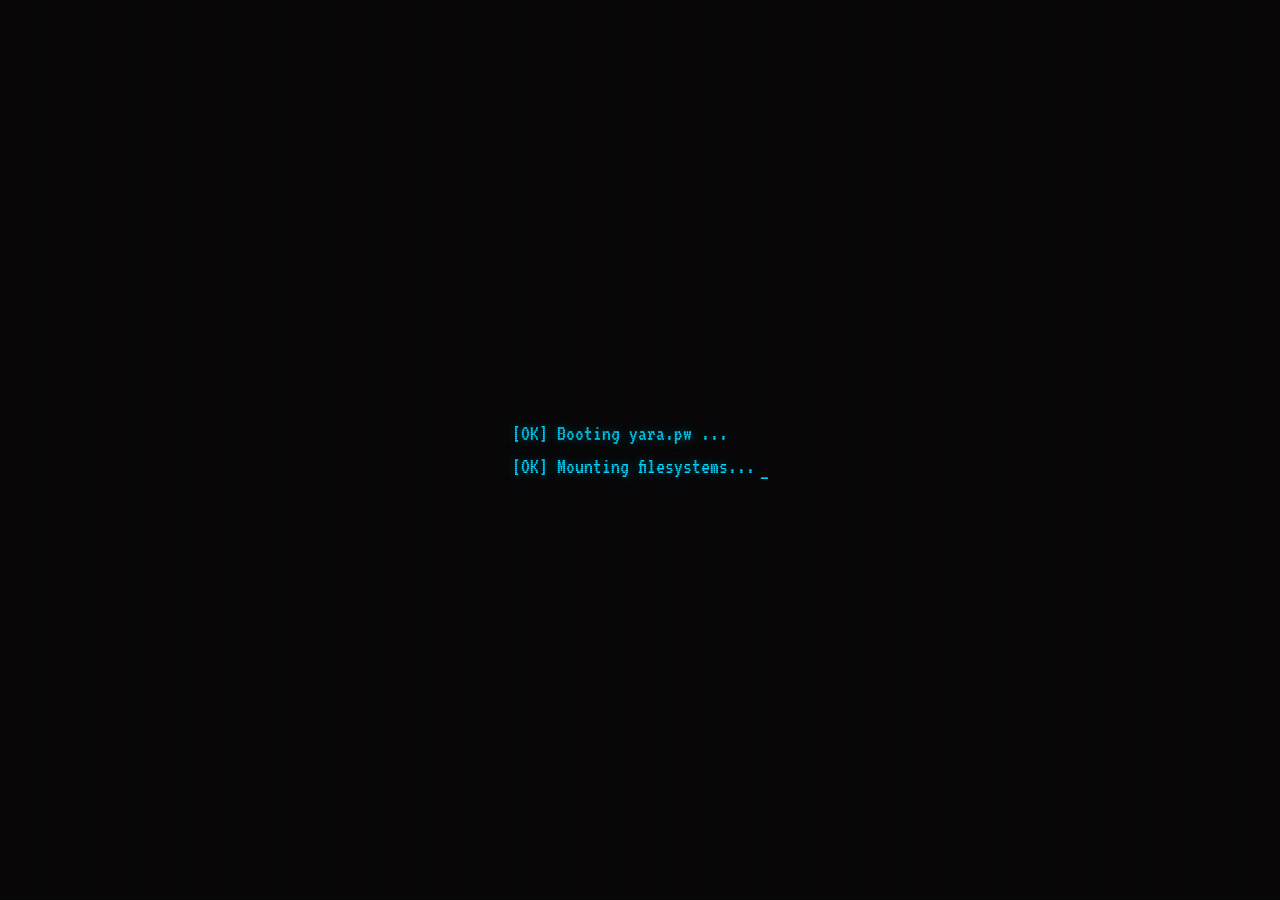
==== commit a292caed: "Update index.html removed image ascii" ====
--- a/index.html
+++ b/index.html
@@ -18,177 +18,6 @@
     <div id="main-content">
        <section id="landing">
             <pre class="huge-ascii">
-                                                                                                                                                                                                            ..........   ...
-                                                  .............................................=...................................................................*..... ...=  ..
-                                               ...............*.........................................................................................................................-=:...................-=........ -+... ...  ..   .
-                                              ..=............:..........-.....................................................*...............................*............--*.-+...............................-.........--..... . ...
-                                                   .......................-........................................................................=..........-.....-....-.............+=#@*+@#...@%%#-..+..................+.....-+.-:.+. .. ....
-                                               .................=-=.....-.........................................................=..............................+.....-.#.............+......@@@......--@#:+..............................    ....@
-                                               . ............-=....................................-....................................................::......@.*=..-.=.........==.....-....=@@@@@%......@%@...............@ ..=....@.....  ....
-                                              ...............+....................................#......-.....................-...............=.......@........=........+...........-.....*%%.....@@@-@@=..@..#%-........@..... -...........    ....
-                                                ............=..-.......................:.........=.....-.....-...............@...............:......-.:#......=.-.=.+..:.=.==..........+:.....-*=.....@@..---.=@%@.............. ........@....   . ..
-                                              .................................................-.....#....-.....................................-.........+....+...#..=-.................+#....=#*......:@%.-@..:@@@=............  +.-:... ..... ....
-                                             ..............................%#.......=..............--..................:..+..............=.........*:.......-...@..-..-....=........-=....:-#.....*.#--@@@+@#-.=..-@#+#.......#........... ..........
-                                            .......................................#.............*+.....................-%.......................=-...........-.%.....@....-=..+...#...==..::...+............@@#+...+@@@@.....%@..%     .... ........
-                                           ..........=...............=..=................................:=..-........-@+.............@.........:....---................:...-....-.......@@..--...-.=..@=......@.@....@..@@.....%....  %.-..-++:.... .
-                                          ............................+:..:....-........................-............+@.............=%.........#+..-............+%....=.:..:...#...........:..@-.+..-...@@@@#-..@+@........%@....@..... ............-.
-                                         ..=...........................................=...........-..:.............:@..............#.:........@..-.....@.:.:...-............:.-............:==-..-..+...#%@@==...@@#.......===...+....  .....#.....
-                                       .............................=....-.......................=...:.............#+..............@....+..-..=...=:..................@.....-.-+..=:*:*...........=:..+....@-.@*....#%=......=..........  ..........
-                                       ............................................................+=.............@=..............#...:.....+=..-:.....%.....+.....:..+.+-.=..-....+...#.@*....--=.:-......=@=.-@@...@+...=.......*......  ..... ...
-                                       ....................=-....:................................-..............#=...........*..@.........#*..#-............-..-.......-.....*......=...:.-+-..+.=...-:+...@=@.=@@...-@............:...............
-                                     ...........................-..............................=##..@...........--..............@:....%.......:....#...-.......=...-...-......#.-...+..+....::...#.+....%.+-..=*...@@...==...=+...........  .....:..
-                                      .................................-.......................@@..%...........@...........%...@...=.*.:...-..-...=.@..%......-...*#...--.....:......+#:.@..:.:..*......:.=::.#@#:..@@..++@......=......... .....:..
-                                    ......................=...........-......................@=..=-.......-...@......:...#-...%....:+=..@#...%.......=#.=.:.=.:......=..-....-*.-.*-.#@..=:.........+..+...:+.-.*%-..@@....-.#....-....=:... ........
-                                     ..................:.=..................................*@*:.@....=......=......-....:...@.:*.=.#..%=...+...+-.@....:....:.-...%.+..=.......+.+....+...-=.....=..*.%-..=+..=:=*-..-@..@-@............+.. ........
-                                    .......................................................@@@.............--..........@....@.+-.@=...@-..+*....--.+...#....-::..+...-..@....=:.:.::..+#-+*.*.....+%....%:#.-...@#@*.-=@@..%#.%..........:.. .......
-                                    ......................................................+@..........................@....@.-..++...@...+-...@#...+...@.-+.-=--+%+..#..+.:.....@#-...-#..#....:-..=..#.@.-.@+..@%=@=...@@..+@==-...+.......@......
-                                   ......................................................@@@.@...-..-.....@..:............-#-@..*...@-..@@...+-.-.=#..@=.@+=*.-=+.*..:..-.:..=..-%-....%-+#%.......@+..=-*:.-@=..@.+**-@.@@...@#...................
-                                  ......................................................%@+.+...........+=........-...+..@-.@.#-.+.@..+@=..#@.*.-=@..#+..=..+..-@+%..*..@+..:.-@@+=+.....:-%--..-..--=.@-=+...++.@+@#%+.@.@@..:@@.............-...
-                                 .......................................................@@.............-.............=..@=.*.@#.@+=..-@...%=.#-.@@....#.#+=@..#@@:.:#....#..@..:.+@-.+...=-#%@..*..-@=.:#*=.:.@...++@#---.+@@...@@+...............
-                                 ....................................................=.#@.@:..-..%:-..@.............@..@....@+.@%%..@=...@=.*..+#.#..@@.%-+@..@++=..@...:-:.*.@@%%%.-@+-.+=--...#...@-..-=@%@=.##=.=@@@@=@:.@...%-@..............
-                                ...................................................:@.+@.@@..@..=....@.........-=..@..@=.+.@-.@@...@..%%..=#:.+@....@.+.@.@=.@-+%+.+==...==.-.#%-%+.:#*=..=@+.@.%...%=@=.#@.@@.@#@--+@@.+.@.@#.....*=............
-                               ...................................................@@..%.@#..-..=....#........*....@..@=@.#@.=@@.-==-*@...@.-.@@...%%:@#.@.@=:#=@+..-.=.-=..#%.@#@@+.%%=*=.--@.#.@=..@.-=@.%%:@@=@+.@.@#@-%#=@@....-=#...........
-                               ..................................................+-..@..@..=@.@=...=.....=..@..@.@..@#@.%#.=@@.=:#@*...:@@..@@...%.*@@.-=@@.%%@@.-+.+.-.+.%@.-%%@%.-%=#*@.%%#.:+-..%@@%+%.@@+#@.@..@#@%@@.@:-+.......*.........
-                              ..................................................@=@.#@.@%..+..#...........+..#..-..@@=*@#+=%@.+%=@--:--%@=.@:....@@-@@.@.@%=@-@-=#=.+:-...@@-@%@@@..@@=:#..@@:.##..+=@@@@:+%#.@@.@@@@@.@@=@@..@......@........*
-                               ...............................................@..@.:@..@.....@...#............=@.-@@%=%.-%@@+-.+%+.#+%@%..@.+:#%=@**@@.@*@*#@@@..@=-.#:.+.@#+@@@@@.@@%#+#=.*%=-@+.-@%@%@...=@@@@.@=.##+@%-+@..@..-....*........
-                              ...............................................=..@+.@..@-....@...#..........-.@.:=@#.@@@@@@#..@@+.%-#%%@*@@-*#@%.@+@@@.#@@%#@@@#.@@.-.#.:-.@%+@@@@*-@@#*+=#.*@#.@@*-%+@+@-+%.@%.@.@@.%%@.#%=@..-%..::..%........
-                             ..................................................@*@@@.......%...:............@..%@++@-@#.@..-@@:.@@%@@@+@=.@@%@#@@@@@@.@+@-@@%@.*#@:=++-.#+#@%#@@@+@@@@@@@@.@*=#@*-+=@%@-%%@.@@.@%=@.@@@#.@%@:.=@.......%.......
-                            ...................................................@+=.:.#...=.................@...@+.....+@.-@=@.%@@@@@*#@*#@@=*-=@@@@@@*@@##@%@=@@%..*++:-*=-@%@+%%*@@@@%--@=%@:##@@@#@+@..@%.#@@.@=@-.=@@.=+#@.-@+..==...:.-....
-                           ..................................................#*@#*.%....+.................=.=.@.-+*+*@%.#@#..%%%@@@%%%.@@%.=##@#@@@@.#@@-@@@%*@%+-*++*+=%+@@@@@@@@@@@@%@%#@#@.@#@@#-@#@@-@+.%@@.@@:@.+@%..%@@..#-...=...+......
-                          ..................................................-*.%:@.@...%...................%+++-+-+.++.%%+.@@+@@@@@@+-@@%%@#%@@@@@@@@@@*%%%@#%@.++%+%==+#=%+@##@@@@@@@%@%#@#@@@#@#@#+-@@+%=..-@=-#+@.%#@..%=%=:#....#....+.....
-                        ...................................................*@-.@..=...%................-:..+..-%.=.+.*%+..@@@@%#@:=.+@@*+++@@@@@@@@+:@@@@@%-@=@*#+#-+-@*%@@%@@@@@@@@@@@%%#@@#@@%@@%*+%@%@@.-++@..%-@.@.@...%@-..:=..+.%.......
-                        .................................................*-@...=@@#..-..........*#--...#%.-:.#.%.=.#@#..@@@.@@@=.*-#@@@+@-@@@@@@@@@-#@##%##@@#%#=*%+@#@*=%#@#@#@@@@@@@@@%@%%#@@@##+@--@.@@..==@=#@.@.=.@.-.:@...:%....=:......
-                     ...................................................:=@=%@=-#+...................-.....-.:..:.#+-.#@@.@@@@.@.=%#--=@%@@@@@@@@@++@##@@+#=*@##*@#+%*#+*@-@@@@@@@@@@@@@#@%@@%@%%@%@.#=-@@@.#.@..@#@..@#.-.-=.*..%....+.@....
-                    ....................................................+*#@@.=.#......................=.=@%..#.#%..#@*..@@@+-.:=@##=@@@@@@@@@@@@@.@=%@%.@#%@#*#+#*%#*#@#%+%@@@@@@@@@@@@@@#@@#@@@@@%+.:=@#.:=.@#-*#=+.@..-.--.@%.@....-..-.-.
-                  ..-......-...................................-......+@@@%..==@.............-......:..%@%...*-@...@=..@@@=.-:=#@*.@@@@@@@@@@@@@@#%@@@@#@#=+#+%**%**###%##%@@%@@@@@@@@@@+@@%@@@%%*@@=:@%@@.#=-=.:%*:@.#-=.@.@.#-......@...:..
-                   ...................................................@@+.-..@+................-.....#@=:.**....-@%..#@%-..-*--*-@@@@@@@@@@@@@@@@#*@####%#@%=@#*@*%#%##@@%+@%@@@@@@@@@@@@#@@@%@#%+@=*-%-+%%..@..#.+#@..@..:.-..#......=......
-               .....................................................@@@=-..%=.:.....:............-#@%#..*#..*.+-+.=@@=#-.*%#+#@@@@@@@@@@@@@@@@@@%%%@++:*%-@.@+=**%%%@##+#@%++@@@@@@@@@@@@*@@##@++#@-=*+*.@+.=#--.:=-+..@..%=.=.=.-...=.=:....
-              ....................................................:%@#.-..++-=.@................%#.....*..--..+.@=%.:.:.+==+#@@@@@@@@@@@@@@@@@@%@%@-+%##++%*%.##+#+#@+%%*#@.@@@@@@@@@@@%%*@#=#@%@###=#:+##-.:*-.:--@@..@.....#.#...........-
-              .  .................................................@@@.%@..=:.@..@...............#.@..:=.=+..-.#++-+.==:%##@@%@@@@@@@@@@@@@@@@@==..#+%@@@%%+#-#@+*%*#@#%*@@##@@@@@@@@@@@.#@-@=+%++@*@-@-=+#.=:@@.:.:@@..#:..:.=-+..=..%..:..
-              ..................................................@#@%:@#...@.=@#@.....-......-=#.....*+..+.+*-+=%.:..=:-=..=@@@@@@@@@@@@@@@@@@+@.%@@=@#%@+++#=*=#+#+++#@%%@.@@@@@@@@@@@@.=@.@.@@+*@=#==++=*::*..==*+.@..=#.-..%@..-..... .
-                .......................................%.....@.=#@@.@+...@..+==-@......=...#*@.@%.%@-....-.:..==#-=..:.:-.:@@@@@@@@@@@@@@@@%.+-@#%%@#@%=#.=%%=*@+*+%@@=*@=%@@@@@@@@@@@..#=*@-%%@%#+@+++=-:+.#+-..#+.@..@..=...@.:....
-                  ....................................-...=#...=@@+=@...*..@@@=..+*...*.....@....:...:..-@-@@@=..-%+-@@@@@@%-@@@@@@@@@@@@@*@:+@=*@@#@##@-.#=-=+#-##%#%%%@.@@@@@@@@@@@@.@@-#:#%@**#%@==##%==.-*...-@....@.@-.-:%.....
-                 ...........................................%@==@..@%:...-@@#.@@*+.+.=+.@.....*=@@-.##@@@@@@@@@@@@@@@@....=#@@@@@@@@@@@@@@..%@+=@@:@@+%..@-@*+++++%@%@@@.@@@@@@@@@@@@.-%.#@.@--+=@%@.@@+=-.++=...*@-:..-.-....=.....
-                .........................................=-+%..@%+@@=...%@@@@@@@@@@@:.@@.@@@@@@@@@@@@@@@@@@@@@@@@@@@@@@@@@@#-+....+@@@@@@#.=@=.#@@@@#..=%=%..#*+%*%#%@@@.@@@@@@@@@@@.+@==%=.@*#@@#%:.-....==*=...%=.+-.=.:-.*#-.@..
-              .........................................:*-.-..@@.@@=...++@@@@@@@@@@@@@@@@@@@@@@@@@@@@@@@@@@@@@@@@@@@@@@@@@@@@@@@%@..@-=-@.=@@#+@@+%@=.@+@:*+#+:@+=#%%*@.#@@@@@@@@@@.=%-=@+.#@+=+.==#.#==.....+.=.#..=-.+........-.
-              .......................................@=.-....@@##@*..+..@@@@@@@@@@@@@@@@@@@@@@@@@@@@@@@@@@@@@@@@@@@@@@@@@@@@@@@@@@@@:-@#..%.@*.#@@@#.-.#.=###=@%+@@@%@=.@@@@@@@@@@..@+.@:#.-::.+%#.-......%.#-...+..-.++...#=-.:.
-               ....................................+%%+.-...+@@@#-..:..%@@@@@@@@@@@@@@@@@@@@@@@@@@@@@@@@@@@@@@@@@@@@@@@@@@@@@@@@@@@@@@@@%++..++*@@%@@@.:.@+*-*#+-=@=@%@@#@+%@@@@@@@@@-.@@.#-.-+@.##%..=..#+@@.*..:..+.%...+.@..+:...
-               ..................................=@-.....-:.#@@@@..%...@@@@@@@@@@@@@@@@@@@@@@@@@@@@@@@@@@@@@@@@@@@@@@@@@@@@@@@@@@@@@@@@*@@@@@%@#@@.+=*+#%**+%@-%@-@+@..@@@@@@@@@..@@+=*+:+..-+.*--*:@@@%@.+%-:.%*...@#.......:.:
-               ................................-@=.....==*.@@%.@-.....:@@@@@@@@@@@@@@@@@@@@@@@@@@@@@@@@@%@@@@@@@@@@@@@@@@@@@@@@@@@@@%-@@%%@%%*@@%@@@==-#+=+#@@@@%@@+@@#@@@@@@@+..@@:#-+..-=@@*.@@@@@@@@*@=#....@=-.@...-.....-.
-              ........#....................-.==-=...-.::..-@..@.....%:@@@@@@@@@@@@@@@@@@@@@@@@@@@@@@@@#..:.....:+-+....+@@@@@@@@@@@@@@@%@@%@@@@@@@@@@@@%@@@@@#@@@@#@@-@#@@%@@=.#@=*#-:--#=@*=@%@@@%@%@#@#@*=.+..-*@@...-....+@
-                .......................==....==...+..%...@@..@@..@....@@@@@@@@@@@@@@@@@@@@@@@@@@@@@..=@@=.@@@@@@@@@@@@@@@:.....-@@@@@@@@@@@@@@@@@@@%@@@@@%%@@@@@@*@%%@@@@@%@@%%@%+#:-=+#=@@@@:#@@*@@%%@##@+++-.*@@:@.........@
-                ...........................@#....+*.#...@+..@@.......@@@@@@@@@@@@@@@@@@@@@@@@@@@@@@@@@@@@@.@@@@.@@@..@@@@@@@@.+=...=+@@%%@@@@@@@@@@@@@@@@@@@@@@@@@%@@%%@@@@#-*=-.--+++-=@@@@@@@@@@@@%@@@@++###-@#=@@........-+
-               .....*..................--*-=...-++....@@=@%@@......+.@@@@@@@@@@@@@@@@@@@@@@@@@@.:@@@@@=......................@@@%@%..+:*@@@@@@@@@@@@@@@@@@@@@@@@@%@#%@%%@@%#+*%#@@@@%@@@+-::.:-.-=.:-@#**#+%=#*%@%@.......#+..
-                ......................@+.+...+*=...+:=...@@:.....%#-%@@@@@@@@@@@@@@@@@@@@@@@@@@@............@-...-.@@.-....@....@@%+....#@@@@@@@@@@@@@@@@@@@@@@@@%@@%@@@%-.-#-@%+....-++.%+@@+=%%.........+=:-#@@@@.......*.-.
-               ...-.......-........:+-.....-.=-.=.+...==@@......=#.@@@@@@@@@@@@@@@@@@@@@@@@@@@@@@@@@...-@@@@@..@:@.@@..@+..@@@@.....@%@..*@@@@@@@@@@@@@@@@@@@@@@@@@@@@##=.-@%#...%@@@@@@@@@@@@@@@@@@@==..=%.--%%@@........*..
-               . ......#........##=...@+....:.........+@%......-@+@+@@@@@@@@@@@@@@@@@@@@@@@@@@@@@@@.@@@..@@@@=-@.*.....#@+.@@@@@@@...@@@@#%@@@@@@@@@@@@@@@@@@@@@@@%@@#+%-==...@-@%...............=:#@@@@...=*#=@@=........#.
-                 ............-.-....=:...=@@...:....-@@:......:=%@@=@@@@@@@@@@@@@@@@@@@@@@@@@@@@@@@@@@@@@+..@@..-@.#*@#@@.@@@@@@@@@#....#@@@@@@@@@@@@@@@@@@@@@@@@@@@@=-..%.=@....+..=.:@@.*.............@@@#*-*@@........%..
-                ............*...+.....+@....:%..%-.#@:--..+*#.#++#+=@@@@@@@@@@@@@@@@@@@@@@@@@@@@@@@@@@@@@@@@@#:@+........@@@@@@...=.@@%@*.*@@@@@@@@@@@@@@@@@@@@@@@@@%:=:#.....@@@%..%@@@@...%..@@@@-.......#@%*.@.......%..
-                ...........-........+=.....-...++#@@....-#@##+.+=@-@@@@@@@@@@@@@@@@@@@@@@@@@@@@@@@@@@@@@@%@@@@@@@@@@@@@@@@....+%@+@@@@@@@@@@@@@@@@@@@@@@@@@@@@@@@@@%=:-%+..@@@@@@#.+@.......#..@@@@+..:........#@.........
-                .........:-.......==+....%..--:+#-..+@....+=+..-*=@@@@@@@@@@@@@@@@@@@@@@@@@@@@@@@@@@@@@@@@@@@@@@@=@@@@@#*@@@@%@@@@@@@@@@@@@@@@@@@@@@@@@@@@@@@@@@@@@@@==@@@@%@+*@@%.....@@..%..@@@@@-.....%@@@@@@@.......#
-              ..........=...............-...@%.#-..+%@.=......%.*@@%@@@@@@@@@@@@@@@@@@@@@@@@@@@@@@@@@@@@@@@@@@@@@@@@@@@@@@@@+%@%@@@@@@@@@@@@@@@@@@@@@@@@@@@@@@@@@@@==@@@@@@@@**.=.@@:.....@@@-.....=@@%@@#=%@@@......-@
-              ............................@.@@+.@+.=@@@@-...+@=-#@.@@@@@@@@@@@@@@@@@@@@@@@@@@@@@@@@@@@@@@@@@@@@@@@@@@@@@%@%@%%@@@@@@@@@@@@@@@@@@@@@@@@@@@@@@@@@@@@@@@=+#%%%+%%@@@@@@@#=..-......%%@@@@#@@@@@@@@%@.......@
-              . ............*..........@@...%@@+%%.@@@@@@=.=..=:-@%@@@@@@@@@@@@@@@@@@@@@@@@@@@@@@@@@@@@@@@@@@@@@@@@@@@@@@@@@@@@@@@@@@@@@@@@@@@@@@@@@@@@@@@@@@@@@@@@@@--*@@%@##+*++%@@@@@@@@@+@@@@@@.#%%@@@@%%@@@@.......-.
-               .........+............+@......@@.@#.=@@@%@-.--@@++@#@@@@@@@@@@@@@@@@@@@@@@@@@@@@@@@@@@@@@@@@@@@@@@@@@@@@@@@@@@@@@@@@@@@@@@@@@@@@@@@@@@@@@@@@@@@@@@@@%-*+=@@@@@@@@@@@%#+**+***%.#*%@@@@@@@@@@@@@%%@@........
-              .......................-..%.....@@@-==@@@@%.-%@@+@@@@@@@@@@@@@@@@@@@@@@@@@@@@@@@@@@@@@@@@@@@@@@@@@@@@@@@@@@@@@@@@@@@@@@@@@@@@@@@@@@@@@@@@@@@@@@@@@@@@@@##.+@@@@@@@@@@@@@@@@@@@@@@@@@@@@@@@@@@@@%@#@@.........
-              ...................@:............@@=-%@@@#*.*@@@@@@@%@@@@@@@@@@@@@@@@@@@@@@@@@@@@@@@@@@@@@@@@@@@@@@@@@@@@@@@@@@@@@@@@@@@@@@@@@@@@@@@@@@@@@@@@%@@@@@@@###@+#+@@@@@@@@@@@@@@@@@@@@@@@@@@@@@@@@@@@@@@@@.........
-               ................@......:........:@@@+@@@@%+-@@@@@@@@@@@@@@@@@@@@@@@@@@@@@@@@@@@@@@@@@@@@@@@@@@@@@@@@@@@@@@@@@@@@@@@@@@@@@@@@@@@@@@@@@@@@@@@@@@@@@@@@@@@#*#:#@%@@@@@@@@@@@@@@@@@@@@@@@@@@@@@@@@@%%@@@........
-                ....#+.......-...........-......@@@-@@@@#@@@@@@@@@+@@@@@@@@@@@@@@@@@@@@@@@@@@@@@@@@@@@@@@@@@@@@@@@@@@@@@@@@@@@@@@@@@@@@@@@@@@@@@@@@@@@@@@@@@@@@@@@@@@%%#@=+%@@@@@@@@@@@@@@@@@@@@@@@@@@@@@@@@@@@%%@@...+....
-                ....+..............+.............@@@+@@@#+..=*%@@@-@@@@@@@@@@@@@@@@@@@@@@@@@@@@@@@@@@@@@@@@@@@@@@@@@@@@@@@@@@@@@@@@@@@@@@@@@@@@@@@@@@@@@@@@@@@@@@@@@@@###=%#@%@%@@@@@@@@@@@@@@@@@@@@@@@@@@@@@%@%%@@...@....
-                ..................=-...........@.@@@@%@@@@@@@%:.@@:@@@@@@@@@@@@@@@@@@@@@@@@@@@@@@@@@@@@@@@@@@@@@@@@@@@@@@@@@@@@@@@@@@@@@@@@@@@@@@@@@@@@@@@@@@%@@@@@@#*@@*+#=@%@@@%@@@@@@@@@@@@@@@@@@@@@@@@@@@@@%#*@+..%-...
-                 ......................=.......+..@@@@+@@@@@@@@.@@%%@@@@@@@@@@@@@@@@@@@@@@@@@@@@@@@@@@@@@@@@@@@@@@@@@@@@@@@@@@@@@@@@@@@@@@@@@@@@@@@@@@@@@@@@@@@@@@@@@%%%#@@+=%%@@@@@@@@@@@@@@@@@@@@@@@@@@@@@%##@@@@...+-...
-                  .................................@@@@@@@@@@@@@@@@@@@@@@@@@@@@@@@@@@@@@@@@@@@@@@@@@@@@@@@@@@@@@@@@@@@@@@@@@@@@@@@@@@@@@=#@=*#%#%@%@@@@@@@#%@%@@@@@@@@@@@##@#=@@@@@@@@@@@@@@@@@@@@@@@@@@@@@@@@@@#*@@..:....
-                  @....=..............*........-....@@@@@@@@@@@@@@@@@@@@@@@@@@@@@@@@@@@@@@@@@@@@@@@@@@@@@@@@@@@@@@@@@@@@@@@@@@@@@@@@@+*+%@@@@@@@@@@@@@@@@@@@@@@@@@@@@@#%%#@%#=+%@@@@@@@@@@@@@@@@@@@@@@@@@@#@@@@#-#@@..-....
-                   ....-...........*.........+.+.....@@@@@@@@@@@@@@@@@@@@@@@@@@@@@@@@@@@@@@@@@@@@@@@@@@@@@@@@@@@@@@@@@@@@@@@@@@@@%@*=%@#@@@@@@@@@@@@@@@@@@@@@@@@@@@@@@%@@@@#%%#@@@@@@@@@@@@@@@@@@@@@@##@@@@%%%@@+#@=..*=...
-                 .....#.............=................@@@@@@@@@@@@@@@@@@@@@@@@@@@@@@@@@@@@@@@@@@@@@@@@@@@@@@@@@@@@@@@@@@@@@@@@@@%%++%%+#@@@@@@@@@@@@@@@@@@@@@@@@@@@@@@@@@++++*+%@@@@@@@@@@@@@@@@@@@@@@@@@%*@@@%@+@@....:...
-                 .................=.%..........#.......@@@@@@@@@@@@@@@@@@@@@@@@@@@@@@@@@@@@@@@@@@@@@@@@@@@@@@@@@@@@@@@@@@@@@@@@%+.%@@@*@@@@@@@@@@@@@@@@@@@@@@@@@@@@@@@@@%%%@#*##@@@@@@@@@@@@@@@@@@@@@@@%@@@@%##%#@@...+...
-                  ..................=.........@..........@@@@@@@@@@@@@@@@@@@@@@@@@@@@@@@@@@@@@@@@@@@@@@@@@@@@@@@@@@@@@@@@@@%@*=-*@@@@@@@@@@@@@@@@@@@@@@@@@@@@@@@@@@@@@@@@@@@#==*+@@@@@@@@@@@@@@@@@@@@@@%@@@@@%#%+@@...=...
-                  .. .......-......-.....................*@@@@@@@@@@@@@@@@@@@@@@@@@@@@@@@@@@@@@@@@@@@@@@@@@@@@@@@@@@@@@@@#@+=+@@@@@@@@@@@@@@@@@@@@@@@@@@@@@@@@@@@@@@@@%#%@%%**@=%@@@@@@@@@@@@@@@@@@@@@%%@%%%@@%+*@@...:..
-                   .  ............+.%.....................@@@@@@@@@@@@@@@@@@@@@@@@@@@@@@@@@@@@@@@@@@@@@@@@@@@@@@@@@@@@@@@*+=@@@@@@@@@@@@@@@@@@@@@@@@@@@@@@@@@@@@@@@@@@@@@@%#=:+-@@@@@@@@@@@@@@@@@@@@@@@@@@@@@%%+%@%.....
-                       .....:.....-.+......................@@@@@@@@@@@@@@@@@@@@@@@@@@@@@@@@@@@@@@@@@@@@@@@@@@@@@@@@@@%#@*-@@@@@@@@@@@@@@@-........#@@@@@##%%%@@@@@@@@*+%%...#@%@%%@@@@@@@@@@@@@@@@@@@@@%#%%@%#+#@@...-.
-                       ....@........-.......................@@@@@@@@@@.@@@@@@@@@@@@@@@@@@@@@@@@@@@@@@@@@@@@@@@@@@@@@@@%+@@@@@@@@@@@@@@@@@@@@@@@@@@%%++#@@@@@@%@#+@#*:=@=@@@-...+#@@@@@@@@@@@@@@@@@@@@@@@@%#%*#%%@*..:..
-                       ........-.....#.........................@@@%....@@@@@@@@@@@@@@@@@@@@@@@@@@@@@@@@@@@@@@@@@@@@@@*%@@@@@@@@@@@@@@@@@@@@@@@@@@@@@@@@#.@.#@%*%@%++@@=......+@@@@@@@@@@@@@@@@@@@@@@@%@@%%%*%+#@@..#..
-                       .........:...+#......+...........................@@@@@@@@@@@@@@@@@@@@@@@@@@@@@@@@@@@@@@@@@@@%@@@@@@@@@@@@@@@@@@@@@@@@@@@@@@@@@@@@@@.#......@.....=#+@@@%*##@@@@@@@@@@@@@@@@@@@@@@%%@+%+@@..=+.
-                         .....=.....+#......%...........................@@@@@@@@@@@@@@@@@@@@@@@@@@@@@@@@@@@@@@@@@@%@@@@@@@@@@@@@@@@@@@@@@@@@@@@@@@@@@@@@%@@.@@@#:@=-#######**#%#%#@@@@@@@@@@@@@@#@@@%%##*##%#%@+.+=#
-                         ...................:............................@@@@@@@@@@@@@@@@@@@@@@@@@@@@@@@@@@@@@@@@@@@@@@@@@@@@@@@@@@@@@@@@@@@@@@@@@@@@@=#@@@@@@=..@@@%@@##@@%%#%#@%%@@@@@@@@@@@@@%@%%##%*#%@@+.-@+
-                          ................................................@@@@@@@@@@@@@@@@@@@@@@@@@@@@@@@@@@@@@@@@@@@@@@@@@@@@@@@@@@@@@@@@@@@@@@@@@@@=#*@#@@-.*@@@@@@@@@@@%%%##@%%@%#@@@@@@@@@@@@@#@+@@@%%@*@@.*@@%
-                            ................=.....................-.......#@@@@@@@@@@@@@@@@@@@@@@@@@@@@@@@@@@@@@@@@@@@@@@@@@@@@@@@@@@@@@@@@@@@@@@@@@@@*+..:...@:@#%#%@%%@@@@@@**@%%@%#%@@@@@@%@@@%@@@#+#+--@@.........
-                             ......=.......................................@@@@@@@@@@@@@@@@@@@@@@@@@@@@@@@@@@@@@@@@@@@@@@@@@@@@@@@@@@@@@@@@@@@@@@%@@@@@@@@@@@@@@@@@@@@@@%%%##@@%@@##%%@@@@@@@@%#%%+*#%--+%@@............
-                              ......%............................:..........@@@@@@@@@@@@@@@@@@@@@@@@@@@@@@@@@@@@@@@@@@@@@@@@@@@@@@@@@@@@%%@%#@%%*+%+:+-==*#.-==*+-+#@%@@@@@@@%%%##%@#%%@@@@@@%%%#@#@+#+@#@@..........
-                               .............................................:@@@@@@@@@@@@@@@@@@@@@@@@@@@@@@@@@@@@@@@@@@@@@@@@@@%+#+#####**#%%*##%#=**#+=+#+=#:--=.:==.=..#@@@@@@@@%*%@%@@@@@@%@@%#%@%@%@%+....
-                               ..........@...................................@@@@@@@@@@@@@@@@@@@@@@@@@@@@@@@@@@@@@@@@.............................==+@@%@@@@%-*-+*#*+-=@-%*.-#@%#*@+=-%@@@@@@@@@%@@@@@@@*.
-                               ...............................................@@@@@@@@@@@@@@@@@@@@@@@@@@@@@@@@@@@@@@@@@@@@@@@@#++%%#@%@@@@@@@@@@@@@#:......................+=:-@@=..+@@@@@@@@@@@@%@@@@@@=
-                               ................................................@@@@@@@@@@@@@@@@@@@@@@@@@@@@@@@@@@@@@@@@@@@@%*+#%#%=+++=%-@@@@@@@@@@@@@@@@@@@@@@@@@@@-.@@-.........-@@@@@@@@@@@@@@@@@@%@=.
-                               .................................................@@@@@@@@@@@@@@@@@@@@@@@@@@@@@@@@@@@@@@@@@@@@%=#%@*#++##+......@@@@@@@@@@@@@@@@@@@@@@@@@@.:#..:-%@@@@@@@@@@@@@@@@@@@@@@%...
-                                .....      ......................................@@@@@@@@@@@@@@@@@@@@@@@@@@@@@@@@@@@@@@@@@@@%@#**#+#@%%%%@@@%-....-@@+#@@@@@@@.@@.......-..=..%@@@@@@@@@@@@@@@@@@@@@@*....
-                                  ..        ......................................@@@@@@@@@@@@@@@@@@@@@@@@@@@@@@@@@@@@@@@@@@@@+#=+%%%#+%%##%#%%@#+=.-..............-=-..-.:..-=#@@@@@@@@@@@@@@@@@@@=..
-                                            ......................................*@@@@@@@@@@@@@@@@@@@@@@@@@@@@@@@@@@@@@@@@@@@@@%@*-=#+##%@@@@++*#+=@#+*#+-%++@**+===----:...+#@#%@@@@@@@@@@@@@@@@@:.
-                                            ..................=....................@@@@@@@@@@@@@@@@@@@@@@@@@@@@@@@@@@@@@@@@@@@@@@@#%*-*%#+#+@@=@%*++=+#=##+==+-+=*=:--=..:..#=*@@@@@@@@@@@@@@@@@@%..
-                                             ...................................-..@@@@@@@@@@@@@@@@@@@@@@@@@@@@@@@@@@@@@@@@@@@@@@@@@@%+-#@#@##%:*#++#-=-====+=++=-#-:......+@%##-@@@@@@@@@@@@@@##..
-                                           .........................................@@@@@@@@@@@@@@@@@@@@@@@@@@@@@@@@@@@@@@@@@@@@@@@@@@@@@%++#%@%#++==-==+==++:+-=...:....=#%+#@+@@@@@@@@@@@@@@@#.
-                                          .......................................@@.@@@@@@@@@@@@@@@@@@@@@@@@@@@@@@@@@@@@@@@@@@@@@@@@@@@@@@@@@%#=%++==-.-===:--.-==.....=+#%@%#%=@@@@@@@@@@@@@%..
-                                               .....-..............................@@@@@@@@@@@@@@@@@@@@@@@@@@@@@@@@@@@@@@@@@@@@@@@@@@@@@@@@@@@@@%%#+-...::...:--=+@@%*+*#%#-*@@@@@@@@@@@@@#..
-                                                 ...................................@@@@@@@@@@@@@@@@@@@@@@@@@@@@@@@@@@@@@@@@@@@@@@@@@@@@@@@@@@@@@@@@@@@@@@@@@@@@@@@#+@%%%%#*#@@@@@@@@@@@@@..
-                                                   ........=.........................@@@@@@%@@@@@@@@@@@@@@@@@@@@@@@@@@@@@@@@@@@@@@@@@@@@@@@@@@@@@@@@@@@@@@@@@@@@@@@@%@@%%%%++#@@@@@@@@@@@@..
-                                                     ................................@@@@@@@@@@@@@@@@@@@@@@@@@@@@@@@@@@@@@@@@@@@@@@@@@@@@@@@@@@@@@@@@@@@@@@@@@@@@%@@%%@#%%##%@@@@@@@@@@@%..
-                                                      ................................@@@@@@@@@@@@@@@@@@@@@@@@@@@@@@@@@@@@@@@@@@@@@@@@@@@@@@@@@@@@@@@@@@@@@@@@@@%%%%#@@@%%#%%%@@@@@@@@@:.
-                                                        ..............................@@@@@@@@@@#@@@@@@@@@@@@@@@@@@@@@@@@@@@@@@@@@@@@@@@@@@@@@@@@@@@@@@@@@%@@%%@@@%@@@@%%%=@@#@@@@@@@@@
-                                                          ............................@@@@@@@@@@@@#@@@@@@@@@@@@@@@@@@@@@@@@@@@@@@@@@@@@@@@@@@@@@@@@@@@@@@@@%%%@@@#@@%%%%%@@#%@@@@@@%==
-                                                            ..........................@@@@@@@@@@@@@@@@@@@@@@@@@@@@@@@@@@@@@@@@@@@@@@@@@@@@@@@@@@@@@@@@@@@#%@%@%#%%%%%@@%%%%@@%%@@#..
-                                                                ......................@@@@@@@@@@@@@@@@@@@@@@@@@@@@@@@@@@@@@@@@@@@@@@@@@@@@@@@@@@@@@@@@@@%@@%%@@@@#@@@@#@@##@%@%@..=
-                                                                  ..................:*@@@@@@@@@@@@@@@@@@@@@@@@@@@@@@@@@@@@@@@@@@@@@@@@@@@@@@@@@@@@@@@@@@@@@@%#@#%%%#%%%@@%@@%#...
-                                                                     ...............@@@@@@@@@@@@@@@@@@@@@@@@@@@@@@@@@@@@@@@@@@@@@@@@@@@@@@@@@@@@@@@@@@@@@@@@@%@#%#%%@@@%%@#@@=.
-                                                                         .....@@@@@@@@@@@@@@@@@@@@@@@@@@+@@@@@@@@@@@@@@@@@@@@@@@@@@@@@@@@@@@@@@@@@@@@@@#@%@@@%@@%@@@@#.
-                                                                      ......-@@@@@@@@@@@@@@@@@@@@@@@@@@@@@@@@@@@@@@@@@@@@@@@@@@@@@@@@@@@@@@@@@@@@@@@@@@@@%@%@@@@%%@@..
-                                                                     ........+@@@@@@@@@@@@@@@@@@@@@@@@@@@@@@@@@%@@@%@@@@@@@@@@@@@@@@@@@@@@@@@@@@@@@@@@@@@@@@@@@@%#+@@@
-                                                                    ..........@@@%@@@@@@@@@@@@@@@@@@@@@@@@@@@@@@@@@@@@%@@@@@@@@@@@@@@@@@@@@@@@@@@@@@@@@@@@@@@@@@@%@@%@=.
-                                                                  ..............@@%@@@@@@@@@@@@@@@@@@@@@@@@@@@@@@@@@@@@@@@@@@@@@@@@@@@@@@@@@@@@@@@@@@@@@@@@@@@@@@@@%@@@......
-                                                                 ..................@@@@@@@@@@@@@@@@@@@@@@@@@@@@@@@@@@@@@@@@@@@@@%@@@@@@@@@@@@@@@@@@@@@@@@@@@@@@@@@@@@@@+*..@..........
-                                                    ..........................@@@@@@@@@@@@@@@@@@@@@@@@@@@@@@@@@@@@@@@@@@@@@@@@%%%@@@@@@@@@@@@@@@@@@@@@@%@%%+@@@@@=-:..:@-.................
-                                          ....................................@@@@@@@@@@@@@@@@@@@@@@@@@@@@@@@@@@@@@@@@@@@@@@@@@@@%##%@@@@@@#%@@%@@@@%##=@@@@@+....*..=.#@............................
-                                       ...........................................@@@@@@@@@@@@@@@@@@@@@@@@@@@@@@@@@@@@@@@@@@@@@@@@@@@@@@@@@#%%@@@@@@@@@@@@@@@#....+#*%=..#=%@......................................................
-                            ..................................................@@@@@@@@@@@@@@@@@@@@@@@@@@@@@@@@@@@@@@@@@@@@@@@@@@@@@@@@@@@@%#+==*=--=....:+@@@@%#%#-..-=+@................................................................
-                       .......................................................@@@@@@@@@@@@@@@@@@@@@@@@@@@@@@@@@@@@@@@@@@@@@@@@@@@@@@@@@@@@@@@###*@@%%@@@#@@@%%@%@#=.:=-+@......................................................................
-                 .............................................................@@@@@@@@@@@@@@@@@@@@@@@@@@@@@@@@@@@@@@@@@@@@@@@@@@@@@@@@@@@@@@@@@@@@*#@@@@@%*#%#%#%=-..*#@@............................................................................
-            ...............................................................@..@@@@@@@@@@@@@@@@@@@@@@@@@@@@@@@@@@@@@@@@@@@@@@@@@@@@@@@@@@@@@@@@@@@@@@@@@@@@%@@@@%@*:..+#@.................................................................................
-       ........................................................................@@@@@@@@@@@@@@@@@@@@@@@@@@@@@@@@@@@@@@@@@@@@@@@@@@@@@@@@@@@@@@@@@@@@@@@@@@@@@%@@@#*..##@@......................................................................................
- ...............................................................................@@@@@@@@@@@@@@@@@@@@@@@@@@@@@@@@@@@@@@@@@@@@@@@@@@@@@@@@@@@@@@@@@@@@@@@@@@@@@@%%=:..#@@........................................................................................
-................................................................................@@@@@@@@@@@@@@@@@@@@@@@@@@@@@@@@@@@@@@@@@@@@@@@@@@@@@@@@@@@@@@@@@@@@@@@@@@@@@@@*-=+.#@@........................................................................................
-.................................................................................@@@@@@@@@@@@@@@@@@@@@@@@@@@@@@@@@@@@@@@@@@@@@@@@@@@@@@@@@@@@@@@@@@@@@@@@@@@@@@#--:-@@.........................................................................................
-..................................................................................@@@@@@@@@@@@@@@@@@@@@@@@@@@@@@@@@@@@@@@@@@@@@@@@@@@@@@@@@@@@@@@@@@@@@@@@@@@%#%..-@@@.........................................................................................
-...................................................................................@@@@@@@@@@@@@@@@@@@@@@@@@@@@@@@@@@@@@@@@@@@@@@@@@@@@@@@@@@@@@@@@@@@@@@@@@@@@#-.@@@..........................................................................................
-....................................................................................@@@@@@@@@@@@@@@@@@@@@@@@@@@@@@@@@@@@@@@@@@@@@@@@@@@@@@@@@@@@@@@@@@@@@@@@@@+..-@@...........................................................................................
-.....................................................................................@@@@@@@@@@@@@@@@@@@@@@@@@@@@@@@@@@@@@@@@@@@@@@@@@@@@@@@@@@@@@@@@@@@@@@@@@---@@@...........................................................................................
-.....................................................................................@@@@@@@@@@@@@@@@@@@@@@@@@@@@@@@@@@@@@@@@@@@@@@@@@@@@@@@@@@@@@@@@@@@@@@@++#:-@@............................................................................................
-......................................................................................*@@@@@@@@@@@@@@@@@@@@@@@@@@@@@@@@@@@@@@@@@@@@@@@@@@@@@@@@@@@@@@@@@@@#%@*-*@@@............................................................................................
-.......................................................................................@@@@@@@@@@@@@@@@@@@@@@@@@@@@@@@@@@@@@@@@@@@@@@@@@@@@@@@@@@@@@@@@@@@@@%-=#@@.............................................................................................
-........................................................................................@@@@@@@@@@@@@@@@@@@@@@@@@@@@@@@@@@@@@@@@@@@@@@@@@@@@@@@@@@@@@@@@@@@%**@@@%.............................................................................................
-.........................................................................................@@@@@@@@@@@@@@@@@@@@@@@@@@@@@@@@@@@@@@@@@@@@@@@@@@@@@@@@@@@@@@@@@@%+#=*@..............................................................................................
-..........................................................................................@@@@@@@@@@@@@@@@@@@@@@@@@@@@@@@@@@@@@@@@@@@@@@@@@@@@@@@@@@@@@@@@%@+%#@@..............................................................................................
-...........................................................................................@@@@@@@@@@@@@@@@@@@@@@@@@@@@@@@@@@@@@@@@@@@@@@@@@@@@@@@@@@@@@@@%+-#@@...............................................................................................
-............................................................................................@@@@@@@@@@@@@@@@@@@@@@@@@@@@@@@@@@@@@@@@@@@@@@@@@@@@@@@@@@@@@@##@#@%...............................................................................................
-.............................................................................................@@@@@@@@@@@@@@@@@@@@@@@@@@@@@@@@@@@@@@@@@@@@@@@@@@@@@@@@@@@@%+@%%@................................................................................................
-.............................................................................................@@@@@@@@@@@@@@@@@@@@@@@@@@@@@@@@@@@@@@@@@@@@@@@@@@@@@@@@@@@@@#@@@@................................................................................................
-..............................................................................................@@@@@@@@@@@@@@@@@@@@@@@@@@@@@@@@@@@@@@@@@@@@@@@@@@@@@@@@@@@@@@@@.................................................................................................
-...............................................................................................@@@@@@@@@@@@@@@@@@@@@@@@@@@@@@@@@@@@@@@@@@@@@@@@@@@@@@@@@@@@@@@.................................................................................................
-................................................................................................@@@@@@@@@@@@@@@@@@@@@@@@@@@@@@@@@@@@@@@@@@@@@@@@@@@@@@@@@@@@@..................................................................................................
-................................................................................................-@@@@@@@@@@@@@@@@@@@@@@@@@@@@@@@@@@@@@@@@@@@@@@@@@@@@@@@@@@@%..................................................................................................
-.................................................................................................@@@@@@@@@@@@@@@@@@@@@@@@@@@@@@@@@@@@@@@@@@@@@@@@@@@@@@@@@@@...................................................................................................
-..................................................................................................@@@@@@@@@@@@@@@@@@@@@@@@@@@@@@@@@@@@@@@@@@@@@@@@@@@@@@@@@....................................................................................................
-...................................................................................................+@@@@@@@@@@@@@@@@@@@@@@@@@@@@@@@@@@@@@@@@@@@@@@@@@@@@@@.....................................................................................................
-.....................................................................................................@@@@@@@@@@@@@@@@@@@@@@@@@@@@@@@@@@@@@@@@@@@@@@@@@@@@@.....................................................................................................
-.....................................................................................................@@@@@@@@@@@@@@@@@@@@@@@@@@@@@@@@@@@@@@@@@@@@@@@@@@@@......................................................................................................
-.......................................................................................................@@@@@@@@@@@@@@@@@@@@@@@@@@@@@@@@@@@@@@@@@@...@@@@.......................................................................................................
-........................................................................................................@@@@@@@@@@@@@@@@@@@@@@@@@@@@@@@@@@@@@@@@@.=#@@@........................................................................................................
-.........................................................................................................@@@@@@@@@@@@@@@@@@@@@@@...@@..@@..........-@@.........................................................................................................
-..........................................................................................................@@@@@@..#@@@....@..@@@..@@@-.@@.@..@..@...@..........................................................................................................
-............................................................................................................@@@@...@@@...@@.=@@@..@@@@...@.%@@@@@@@@...........................................................................................................
-.............................................................................................................@@@@@..@@..@@@....@.*@@@@@@@@@@@@@.#@@............................................................................................................
-..............................................................................................................-....@@@....@@@@@@@@@%@@*@@@@@+..@@..............................................................................................................
-.................................................................................................................@@@@@@@@@@@@@##*@+**#@%@@=...-@...............................................................................................................
-.........................................................................................................................--==--+-#:-=-.........................................................................................................................
-            </pre>
-            <h1>(Lea) Yara Blankenstein</h1>
             <h2>> Fachinformatikerin für Systemintegration</h2>
             <p>Standort: Papenburg, Niedersachsen</p>
 
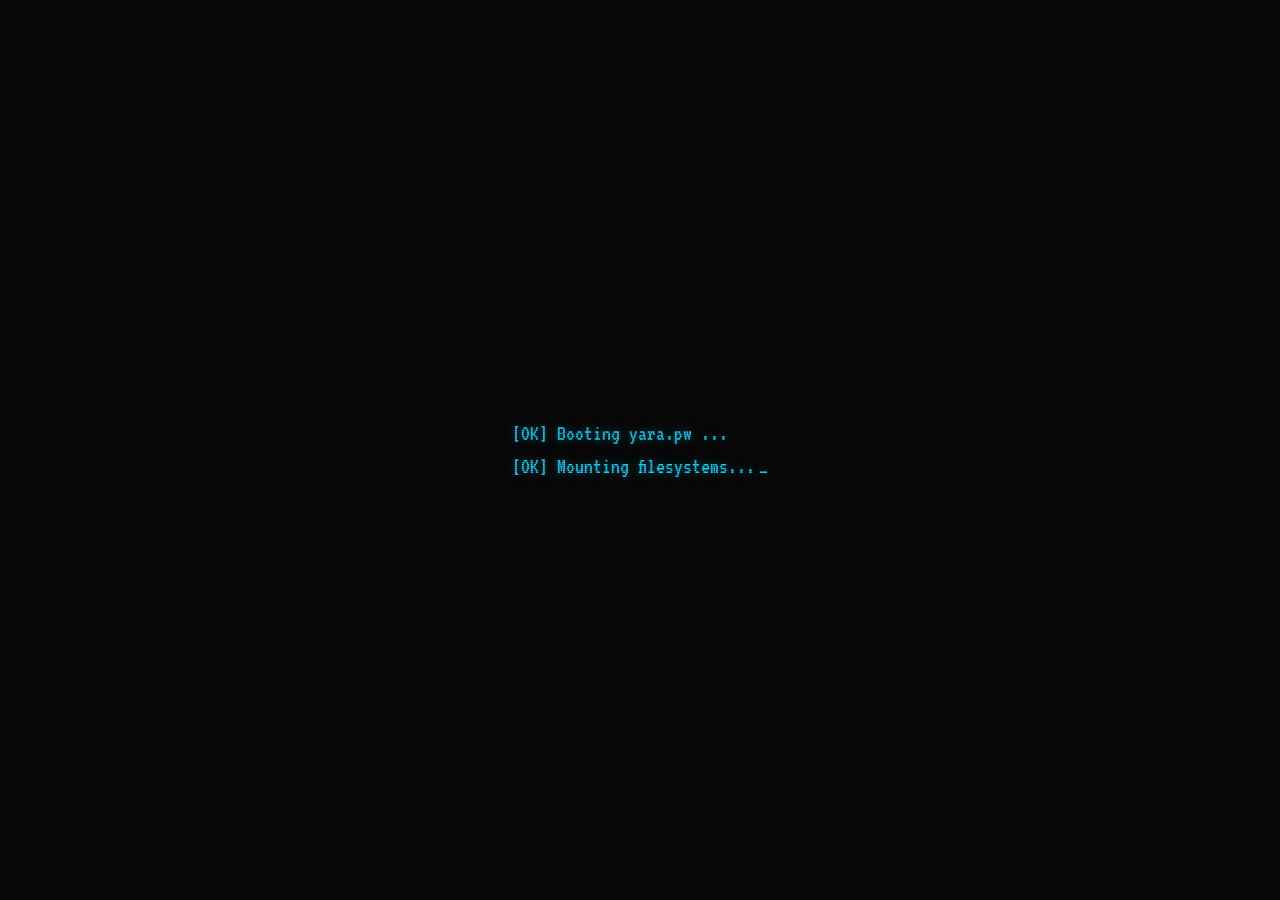
==== commit 6085d10b: "added subpages, changed some basic stuff" ====
--- a/index.html
+++ b/index.html
@@ -1,23 +1,44 @@
 <!DOCTYPE html>
 <html lang="de">
+
 <head>
     <meta charset="UTF-8">
     <meta name="viewport" content="width=device-width, initial-scale=1.0">
-    <title>Lea Yara Blankenstein</title>
+    <title>Lea Yara Blankenstein | Fachinformatikerin für Systemintegration</title>
     <link rel="stylesheet" href="style.css">
+
+    <link rel="icon" type="image/png" href="/ascii-text-art.png">
+    <link rel="apple-touch-icon" href="/ascii-text-art.png">
+
+    <meta name="description"
+        content="Portfolio von Lea Yara Blankenstein - Fachinformatikerin für Systemintegration. Linux-Administration, Netzwerk-Integration und sichere IT-Infrastrukturen in Papenburg.">
+    <meta name="keywords"
+        content="Lea Yara Blankenstein, Fachinformatikerin, Systemintegration, Linux, OPNsense, Cloudflare, Tailscale, IT-Infrastruktur, Netzwerk-Integration, Papenburg, Emsland">
+    <meta name="author" content="Lea Yara Blankenstein">
+    <meta name="robots" content="noindex, nofollow">
+
+    <meta property="og:type" content="website">
+    <meta property="og:url" content="https://yara.pw/">
+    <meta property="og:title" content="Lea Yara Blankenstein | Fachinformatikerin für Systemintegration">
+    <meta property="og:description"
+        content="Portfolio von Lea Yara Blankenstein. Linux-Administration, Netzwerk-Integration und sichere Server-Infrastrukturen in Papenburg.">
+    <meta property="og:image" content="https://yara.pw/ascii-text-art.png">
+
 </head>
+
 <body class="crt">
 
     <div id="loader">
         <div class="loader-wrapper">
-            <div id="boot-text"></div>
-            <span class="blink" style="margin-left: 5px;">_</span>
+            <span id="boot-text"></span><span class="blink">_</span>
         </div>
     </div>
 
     <div id="main-content">
-       <section id="landing">
+        <section id="landing">
             <pre class="huge-ascii">
+            </pre>
+            <h1>(Lea) Yara Blankenstein</h1>
             <h2>> Fachinformatikerin für Systemintegration</h2>
             <p>Standort: Papenburg, Niedersachsen</p>
 
@@ -27,7 +48,7 @@
             </div>
         </section>
 
-      <section id="story">
+        <section id="story">
             <div class="bento-box story-container">
 
                 <div class="story-header">
@@ -43,11 +64,13 @@
                             <div style="margin-bottom: 0.5rem;">> Linux-Administration</div>
                             <div>> Server-Infrastruktur</div>
                         </div>
-                        <p>> Mein Fokus liegt auf der Integration von Open-Source-Lösungen, maßgeschneiderter Linux-Systeme und dem Aufbau sicherer, performanter Netzwerkinfrastruktur.</p>
+                        <p>> Mein Fokus liegt auf der Integration von Open-Source-Lösungen, maßgeschneiderter
+                            Linux-Systeme und dem Aufbau sicherer, performanter Netzwerkinfrastruktur.</p>
                     </div>
 
                     <div class="story-right-col">
-                        <div class="box-title" style="font-size: 1.2rem; border-bottom: none; margin-bottom: 1rem;">> whoami --specs</div>
+                        <div class="box-title" style="font-size: 1.2rem; border-bottom: none; margin-bottom: 1rem;">>
+                            whoami --specs</div>
 
                         <div style="margin-bottom: 0.8rem;">
                             <span style="opacity: 0.6;">Uptime:</span> <br>
@@ -55,7 +78,8 @@
                         </div>
                         <div style="margin-bottom: 0.8rem;">
                             <span style="opacity: 0.6;">Localhost:</span> <br>
-                            <span class="tag" style="border: none; padding: 0; background: none;">127.0.0.1 // Papenburg, NDS</span>
+                            <span class="tag" style="border: none; padding: 0; background: none;">127.0.0.1 //
+                                Papenburg, NDS</span>
                         </div>
                         <div style="margin-bottom: 0.8rem;">
                             <span style="opacity: 0.6;">Languages:</span> <br>
@@ -63,11 +87,13 @@
                         </div>
                         <div style="margin-bottom: 0.8rem;">
                             <span style="opacity: 0.6;">Env_Vars:</span> <br>
-                            <span class="tag" style="border: none; padding: 0; background: none;">THEME=dark  VIBE=retro</span>
+                            <span class="tag" style="border: none; padding: 0; background: none;">THEME=dark
+                                VIBE=retro</span>
                         </div>
                         <div style="margin-bottom: 0.8rem;">
                             <span style="opacity: 0.6;">Power Source:</span> <br>
-                            <span class="tag" style="border: none; padding: 0; background: none;">Caffeine & good music</span>
+                            <span class="tag" style="border: none; padding: 0; background: none;">Caffeine & good
+                                music</span>
                         </div>
                     </div>
 
@@ -82,14 +108,18 @@
                     <div class="box-title">> Experience</div>
                     <div class="timeline-item">
                         <div class="timeline-date">2025 - 2027</div>
-                        <div class="timeline-title">Auszubildende FiSi | Johannesburg GmbH, Surwold</div>
-                        <p>Vorbereitung auf AP1/AP2 und Betreuung der internen IT-Infrastruktur durch Setup, Support und Wartung.</p>
+                        <div class="timeline-title">Auszubildende FiSi | <a href="#" class="timeline-link">Johannesburg
+                                GmbH</a>, Surwold</div>
+                        <p>Vorbereitung auf AP1/AP2 und Betreuung der internen IT-Infrastruktur durch Setup, Support und
+                            Wartung.</p>
                     </div>
 
                     <div class="timeline-item">
                         <div class="timeline-date">2023 - 2025</div>
-                        <div class="timeline-title">Auszubildende FiSi | Medial Networks, Papenburg</div>
-                        <p>Grundlagen der Netzwerkinfrastruktur, First- & Second-Level Support (Telefonisch, Mail, Remote, Vor Ort), initiale Server-Setups und Hardware-Wartung.</p>
+                        <div class="timeline-title">Auszubildende FiSi | <a href="#" class="timeline-link">Medial
+                                Networks</a>, Papenburg</div>
+                        <p>Grundlagen der Netzwerkinfrastruktur, First- & Second-Level Support (Telefonisch, Mail,
+                            Remote, Vor Ort), initiale Server-Setups und Hardware-Wartung.</p>
                     </div>
                 </div>
 
@@ -147,17 +177,21 @@
                     <div class="box-title">> Validated_Certs</div>
 
                     <div class="timeline-item">
-                        <div class="timeline-title" style="color: #00ff41; font-weight: bold;">[OK] EF SET Level C2</div>
+                        <div class="timeline-title" style="color: #00ff41; font-weight: bold;">[OK] EF SET Level C2
+                        </div>
                         <p>Englisch verhandlungssicher / Native Level. Zertifiziert durch EF Sprachreisen.</p>
                     </div>
 
                     <div class="timeline-item">
-                        <div class="timeline-title" style="color: #00ff41; font-weight: bold;">[OK] Cisco Certified</div>
+                        <div class="timeline-title" style="color: #00ff41; font-weight: bold;">[OK] Cisco Certified
+                        </div>
                         <p>Abgeschlossene offizielle Cisco-Zertifizierungen:</p>
                         <div class="skill-tags" style="margin-top: 0.8rem;">
                             <span class="tag" style="border-color: #00ff41; color: #00ff41;">Ethical Hacker</span>
-                            <span class="tag" style="border-color: #00ff41; color: #00ff41;">Cybersecurity Essentials</span>
-                            <span class="tag" style="border-color: #00ff41; color: #00ff41;">IoT & Digitale Transformation</span>
+                            <span class="tag" style="border-color: #00ff41; color: #00ff41;">Cybersecurity
+                                Essentials</span>
+                            <span class="tag" style="border-color: #00ff41; color: #00ff41;">IoT & Digitale
+                                Transformation</span>
                         </div>
                     </div>
                 </div>
@@ -171,7 +205,8 @@
                     </div>
 
                     <div class="timeline-item" style="border-left-color: rgba(0, 216, 255, 0.4);">
-                        <div class="timeline-title" style="color: rgba(0, 216, 255, 0.7);">[..] Weitere Cisco-Pipeline</div>
+                        <div class="timeline-title" style="color: rgba(0, 216, 255, 0.7);">[..] Weitere Cisco-Pipeline
+                        </div>
                         <p style="opacity: 0.7;">Geplante Module zur weiteren Spezialisierung:</p>
                         <div class="skill-tags" style="margin-top: 0.8rem;">
                             <span class="tag" style="opacity: 0.5;">CyberOps Associate</span>
@@ -189,50 +224,57 @@
             <div class="project-grid">
                 <div class="bento-box">
                     <div class="project-ascii">
-   _~
-_~) )_
-)_))_))
-_!__!__!_
-\______/
-                    </div>
-                    <div class="box-title">> Odysseus Server</div>
-                    <p>Lokaler AI Agent Integration mit Fokus auf Cloudflare-Integration, Privatsphäre und Erleichertung des Lebensalltags.</p>
-                    <div class="skill-tags">
-                        <span class="tag">Networking</span>
-                        <span class="tag">Security</span>
-                    </div>
-                </div>
-
-                <div class="bento-box">
-                    <div class="project-ascii">
-   \ | /
-  '-   -'
-  -- O --
-  .-   -.
-   / | \
+                        \ | /
+                        '- -'
+                        -- O --
+                        .- -.
+                        / | \
                     </div>
                     <div class="box-title">> Project Icarus</div>
-                    <p>Custom Linux-Distribution (immutable, bluebuild) und Environment Optimierung für maximale Performance mit minimal Bloat.</p>
+                    <p>Custom Linux-Distribution (immutable, bluebuild) und Environment Optimierung für maximale
+                        Performance mit minimal Bloat.</p>
                     <div class="skill-tags">
                         <span class="tag">Linux</span>
                         <span class="tag">Kernel</span>
                     </div>
+                    <a href="icarus.html" class="project-link">> view_writeup.sh</a>
                 </div>
 
                 <div class="bento-box">
                     <div class="project-ascii">
-  [o]-[o]
-   |   |
-   |___|
-  /|   |\
+                        [o]-[o]
+                        | |
+                        |___|
+                        /| |\
 
                     </div>
                     <div class="box-title">> Bit-By-Bit Buddy</div>
-                    <p>Ein smarter Helfer im Browser für Auszubildende der Fachinformatikerausbildung zum spielerischen Lernen für die AP1.</p>
+                    <p>Ein smarter Helfer im Browser für Auszubildende der Fachinformatikerausbildung zum spielerischen
+                        Lernen für die AP1.</p>
                     <div class="skill-tags">
                         <span class="tag">Webdesign</span>
                         <span class="tag">Tools</span>
                     </div>
+                    <a href="buddy.html" class="project-link">> view_writeup.sh</a>
+                </div>
+
+                <div class="bento-box">
+                    <div class="project-ascii">
+                        .----.
+                        / cf \
+                        |========|
+                        | Secure |
+                        | Host |
+                        '--------'
+                    </div>
+                    <div class="box-title">> Portfolio Deployment</div>
+                    <p>Eigene Web-Infrastruktur auf GitHub Pages, optimiert via Cloudflare für maximale Performance und
+                        Edge-Security.</p>
+                    <div class="skill-tags">
+                        <span class="tag">Cloudflare</span>
+                        <span class="tag">Security</span>
+                    </div>
+                    <a href="deployment.html" class="project-link">> view_writeup.sh</a>
                 </div>
             </div>
         </section>
@@ -240,11 +282,12 @@
         <section id="contact">
             <h2>> ./initiate_handshake.sh</h2>
 
-            <div class="bento-box contact-box" style="text-align: center; max-width: 800px; padding: 4rem 2rem;">
+            <div class="bento-box contact-box" style="text-align: center; max-width: 800px; padding: 2.5rem 2rem;">
                 <div class="box-title">> Connection Status: LISTENING</div>
 
                 <p style="font-size: 1.2rem; margin-top: 1rem;">
-                    Interesse geweckt? Ich bin momentan auf der Suche nach neuen Herausforderungen in folgenden Bereichen:
+                    Interesse geweckt? Ich bin momentan auf der Suche nach neuen Herausforderungen in folgenden
+                    Bereichen:
                 </p>
 
                 <div class="story-tags" style="margin: 2rem 0;">
@@ -256,13 +299,20 @@
                 </p>
 
                 <div style="display: flex; gap: 2rem; justify-content: center; flex-wrap: wrap;">
-                    <a href="mailto:lea.blankenstein00@gmail.com" class="project-link" style="font-size: 1.2rem;">[>> Schreib mir 'ne Mail]</a>
-                    <a href="Lebenslauf.pdf" download class="project-link" style="font-size: 1.2rem;">[>> Lebenslauf.pdf]</a>
-                </div>
-            </div>
+                    <a href="mailto:lea.blankenstein00@gmail.com" class="project-link" style="font-size: 1.2rem;">[>>
+                        Schreib mir 'ne Mail]</a>
+                    <a href="Lebenslauf.pdf" download class="project-link" style="font-size: 1.2rem;">[>>
+                        Lebenslauf.pdf]</a>
+                </div>
+            </div>
+
+            <footer class="footer">
+                <p>&copy; 2026 Lea Yara Blankenstein</p>
+            </footer>
         </section>
     </div>
 
     <script src="script.js" defer></script>
 </body>
-</html>
+
+</html>
--- a/style.css
+++ b/style.css
@@ -12,7 +12,8 @@
     padding: 0;
 }
 
-body, html {
+body,
+html {
     background-color: var(--term-bg);
     color: var(--term-color);
     font-family: 'VT323', monospace;
@@ -20,63 +21,66 @@
     overflow: hidden;
 }
 
-/* CRT Overlay Effect */
 .crt::before {
     content: " ";
     display: block;
     position: fixed;
-    top: 0; left: 0; bottom: 0; right: 0;
+    top: 0;
+    left: 0;
+    bottom: 0;
+    right: 0;
     background: linear-gradient(rgba(18, 16, 16, 0) 50%, rgba(0, 0, 0, 0.25) 50%), linear-gradient(90deg, rgba(255, 0, 0, 0.06), rgba(0, 255, 0, 0.02), rgba(0, 0, 255, 0.06));
     z-index: 999;
     background-size: 100% 2px, 3px 100%;
     pointer-events: none;
 }
 
-/* Boot Loader */
 #loader {
-position: fixed;
-top: 0; left: 0; width: 100vw; height: 100vh;
-background: var(--term-bg);
-display: flex;
-flex-direction: column;
-justify-content: center;
-align-items: center;
-padding: 2rem;
-z-index: 100;
-transition: opacity 1s ease-in-out;
+    position: fixed;
+    top: 0;
+    left: 0;
+    width: 100vw;
+    height: 100vh;
+    background: var(--term-bg);
+    display: flex;
+    flex-direction: column;
+    justify-content: center;
+    align-items: center;
+    padding: 2rem;
+    z-index: 100;
+    transition: opacity 1s ease-in-out;
 }
 
 #boot-text {
-white-space: pre-line;
-line-height: 1.5;
-text-shadow: var(--term-glow);
-text-align: left;
-display: inline-block;
+    white-space: pre-wrap;
+    line-height: 1.5;
+    text-shadow: var(--term-glow);
+    display: inline;
 }
 
 .loader-wrapper {
-    display: flex;
-    align-items: flex-end;
-}
-
-/* Main Content - Das ist jetzt unser Scroll-Container! */
+    max-width: 100%;
+    width: fit-content;
+    text-align: left;
+}
+
+
 #main-content {
-display: none;
-opacity: 0;
-transition: opacity 1.5s ease-in;
-height: 100vh;
-overflow-y: scroll;
-scroll-behavior: smooth;
-scroll-snap-type: y mandatory;
-scrollbar-width: none; /* Firefox */
--ms-overflow-style: none;  /* IE and Edge */
+    display: none;
+    opacity: 0;
+    transition: opacity 1.5s ease-in;
+    height: 100vh;
+    overflow-y: scroll;
+    scroll-behavior: smooth;
+    scroll-snap-type: y mandatory;
+    scrollbar-width: none;
+    -ms-overflow-style: none;
 }
 
 #main-content::-webkit-scrollbar {
-display: none; /* Chrome, Safari, Opera */
-}
-
-/* Sektionen */
+    display: none
+}
+
 section {
     height: 100vh;
     scroll-snap-align: start;
@@ -89,10 +93,24 @@
     padding: 2rem 15%;
 }
 
-/* Typography & Elements */
-h1 { font-size: 3rem; margin-bottom: 0.5rem; font-weight: normal; }
-h2 { font-size: 1.5rem; opacity: 0.8; font-weight: normal; margin-bottom: 2rem; }
-p { line-height: 1.6; margin-bottom: 1rem; max-width: 800px; }
+h1 {
+    font-size: 3rem;
+    margin-bottom: 0.5rem;
+    font-weight: normal;
+}
+
+h2 {
+    font-size: 1.5rem;
+    opacity: 0.8;
+    font-weight: normal;
+    margin-bottom: 2rem;
+}
+
+p {
+    line-height: 1.6;
+    margin-bottom: 1rem;
+    max-width: 800px;
+}
 
 .ascii-art {
     white-space: pre;
@@ -103,8 +121,16 @@
     display: inline-block;
 }
 
-.blink { animation: blinker 1s linear infinite; }
-@keyframes blinker { 50% { opacity: 0; } }
+.blink {
+    animation: blinker 1s linear infinite;
+    margin-left: 4px;
+}
+
+@keyframes blinker {
+    50% {
+        opacity: 0;
+    }
+}
 
 .ready-box {
     margin-top: 4rem;
@@ -119,9 +145,12 @@
     transform: scale(1.05);
 }
 
-.scroll-hint { font-size: 1rem; opacity: 0.5; margin-top: 0.5rem; }
-
-/* Story Section & Tags */
+.scroll-hint {
+    font-size: 1rem;
+    opacity: 0.5;
+    margin-top: 0.5rem;
+}
+
 .story-tags {
     font-size: 1.5rem;
     margin-bottom: 1.5rem;
@@ -131,13 +160,44 @@
     display: inline-block;
 }
 
-.story-container { width: 100%; max-width: 1000px; padding: 0; position: relative; text-align: left; overflow: hidden; }
-.story-header { background: rgba(0, 216, 255, 0.1); border-bottom: 1px dashed var(--term-color); padding: 0.5rem 1rem; display: flex; justify-content: space-between; align-items: center; }
-.story-split { display: grid; grid-template-columns: 1.2fr 1fr; gap: 2rem; padding: 3rem 2rem; }
-.story-right-col { border-left: 1px dashed rgba(0, 216, 255, 0.3); padding-left: 2rem; }
-.left-border-tags { border: none; border-left: 2px dashed var(--term-color); padding: 0 0 0 1rem; margin-bottom: 2rem; display: block; }
-
-/* Grid Layout für Experience & Skills */
+.story-container {
+    width: 100%;
+    max-width: 1000px;
+    padding: 0;
+    position: relative;
+    text-align: left;
+    overflow: hidden;
+}
+
+.story-header {
+    background: rgba(0, 216, 255, 0.1);
+    border-bottom: 1px dashed var(--term-color);
+    padding: 0.5rem 1rem;
+    display: flex;
+    justify-content: space-between;
+    align-items: center;
+}
+
+.story-split {
+    display: grid;
+    grid-template-columns: 1.2fr 1fr;
+    gap: 2rem;
+    padding: 3rem 2rem;
+}
+
+.story-right-col {
+    border-left: 1px dashed rgba(0, 216, 255, 0.3);
+    padding-left: 2rem;
+}
+
+.left-border-tags {
+    border: none;
+    border-left: 2px dashed var(--term-color);
+    padding: 0 0 0 1rem;
+    margin-bottom: 2rem;
+    display: block;
+}
+
 .bento-grid {
     display: grid;
     grid-template-columns: 1fr 1fr;
@@ -168,30 +228,70 @@
     display: inline-block;
 }
 
-/* Experience Timeline */
-.timeline-item { margin-bottom: 2rem; padding-left: 1rem; border-left: 2px dashed var(--term-color); }
-.timeline-date { font-size: 1rem; opacity: 0.7; margin-bottom: 0.2rem; }
-.timeline-title { font-size: 1.3rem; color: #fff; margin-bottom: 0.5rem; }
-
-/* Skill Tags */
-.skill-category { margin-bottom: 1.5rem; }
-.skill-category-title { font-size: 1.2rem; margin-bottom: 0.5rem; color: #fff; }
-.skill-tags { display: flex; flex-wrap: wrap; gap: 0.5rem; }
-.tag { border: 1px dashed rgba(0, 216, 255, 0.5); padding: 0.2rem 0.6rem; font-size: 1rem; background: rgba(0, 0, 0, 0.5); }
-
-/* Projekt-spezifische Anpassungen */
+.timeline-item {
+    margin-bottom: 2rem;
+    padding-left: 1rem;
+    border-left: 2px dashed var(--term-color);
+}
+
+.timeline-date {
+    font-size: 1rem;
+    opacity: 0.7;
+    margin-bottom: 0.2rem;
+}
+
+.timeline-title {
+    font-size: 1.3rem;
+    color: #fff;
+    margin-bottom: 0.5rem;
+}
+
+.skill-category {
+    margin-bottom: 1.5rem;
+}
+
+.skill-category-title {
+    font-size: 1.2rem;
+    margin-bottom: 0.5rem;
+    color: #fff;
+}
+
+.skill-tags {
+    display: flex;
+    flex-wrap: wrap;
+    gap: 0.5rem;
+}
+
+.tag {
+    border: 1px dashed rgba(0, 216, 255, 0.5);
+    padding: 0.2rem 0.6rem;
+    font-size: 1rem;
+    background: rgba(0, 0, 0, 0.5);
+}
+
 .project-grid {
     display: grid;
-    grid-template-columns: repeat(auto-fit, minmax(300px, 1fr));
+    grid-template-columns: repeat(3, 1fr);
     gap: 2rem;
     width: 100%;
     max-width: 1200px;
     margin-top: 2rem;
 }
 
-.project-grid .bento-box { text-align: center; }
-.project-grid .box-title { margin: 0 auto 1.5rem auto; display: block; width: fit-content; }
-.project-grid .skill-tags { justify-content: center; margin-top: 1rem; }
+.project-grid .bento-box {
+    text-align: center;
+}
+
+.project-grid .box-title {
+    margin: 0 auto 1.5rem auto;
+    display: block;
+    width: fit-content;
+}
+
+.project-grid .skill-tags {
+    justify-content: center;
+    margin-top: 1rem;
+}
 
 .project-ascii {
     white-space: pre;
@@ -231,16 +331,89 @@
     text-align: left;
 }
 
-/* --- MOBILE OPTIMIZATION --- */
+.footer {
+    margin-top: 2rem;
+    font-size: 1rem;
+    opacity: 0.7;
+    width: 100%;
+    text-align: center;
+}
+
+.footer-link {
+    color: var(--term-color);
+    text-decoration: none;
+    border-bottom: 1px dashed var(--term-color);
+    padding-bottom: 2px;
+    transition: all 0.3s ease;
+}
+
+.footer-link:hover {
+    color: #fff;
+    border-bottom-color: #fff;
+    text-shadow: var(--term-glow);
+}
+
+.timeline-link {
+    color: #fff;
+    text-decoration: none;
+    border-bottom: 1px dashed var(--term-color);
+    transition: all 0.3s ease;
+}
+
+.timeline-link:hover {
+    color: var(--term-color);
+    text-shadow: var(--term-glow);
+}
+
+
+
 @media (max-width: 900px) {
-    h1 { font-size: 2rem; }
-    h2 { font-size: 1.2rem; }
-    .huge-ascii { font-size: 1.5px; }
-
-    .bento-grid { grid-template-columns: 1fr; gap: 1.5rem; margin-top: 1.5rem; }
-    .story-split { grid-template-columns: 1fr; gap: 1.5rem; padding: 1.5rem; }
-    .story-right-col { border-left: none; padding-left: 0; border-top: 1px dashed rgba(0, 216, 255, 0.3); padding-top: 1.5rem; }
-
-    section { height: auto; min-height: 100vh; padding: 4rem 5%; scroll-snap-align: none; }
-    #main-content { scroll-snap-type: none; overflow-y: auto; }
-}
+    h1 {
+        font-size: 2rem;
+    }
+
+    h2 {
+        font-size: 1.2rem;
+    }
+
+    .huge-ascii {
+        font-size: 1.5px;
+    }
+
+    .bento-grid {
+        grid-template-columns: 1fr;
+        gap: 1.5rem;
+        margin-top: 1.5rem;
+    }
+
+    .project-grid {
+        grid-template-columns: 1fr;
+        gap: 1.5rem;
+        margin-top: 1.5rem;
+    }
+
+    .story-split {
+        grid-template-columns: 1fr;
+        gap: 1.5rem;
+        padding: 1.5rem;
+    }
+
+    .story-right-col {
+        border-left: none;
+        padding-left: 0;
+        border-top: 1px dashed rgba(0, 216, 255, 0.3);
+        padding-top: 1.5rem;
+    }
+
+    section {
+        height: auto;
+        min-height: 100vh;
+        padding: 4rem 5%;
+        scroll-snap-align: none;
+    }
+
+    #main-content {
+        scroll-snap-type: none;
+        overflow-y: auto;
+    }
+}
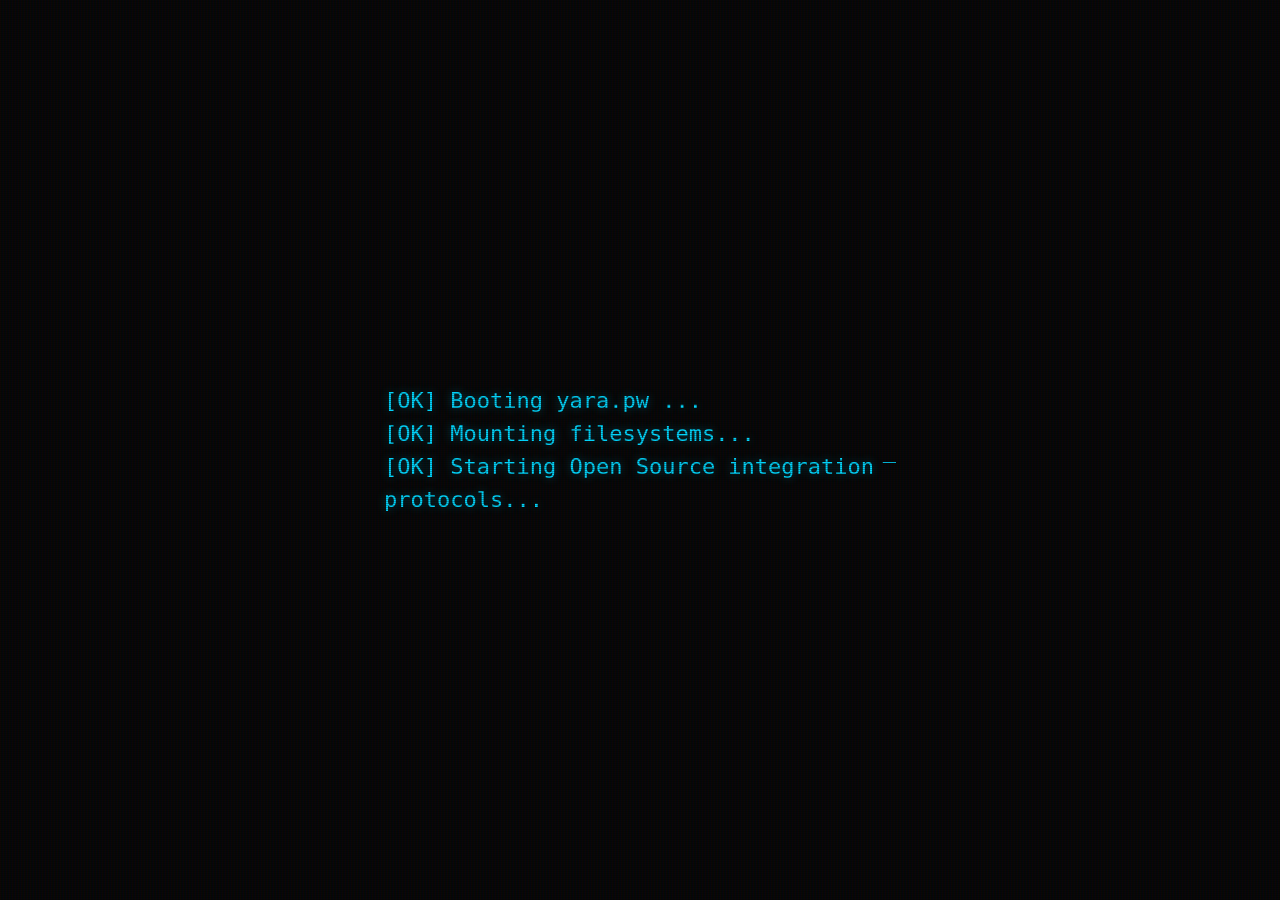
==== commit 74020468: "Update index.html" ====
--- a/index.html
+++ b/index.html
@@ -28,16 +28,14 @@
 
 <body class="crt">
 
-    <div id="loader">
-        <div class="loader-wrapper">
-            <span id="boot-text"></span><span class="blink">_</span>
+    <div id="loader" style="display: flex; justify-content: center; align-items: center; min-height: 100vh; font-family: monospace;">
+        <div class="loader-wrapper" style="display: flex; align-items: center; width: 100%; max-width: 600px; padding: 0 2rem; box-sizing: border-box;">
+            <span id="boot-text" style="white-space: pre-wrap; word-break: break-all;"></span><span class="blink">_</span>
         </div>
     </div>
 
     <div id="main-content">
         <section id="landing">
-            <pre class="huge-ascii">
-            </pre>
             <h1>(Lea) Yara Blankenstein</h1>
             <h2>> Fachinformatikerin für Systemintegration</h2>
             <p>Standort: Papenburg, Niedersachsen</p>
@@ -51,9 +49,9 @@
         <section id="story">
             <div class="bento-box story-container">
 
-                <div class="story-header">
-                    <span style="font-size: 1rem; opacity: 0.8;">> root@yara:~/about</span>
-                    <span style="font-size: 1rem;">[ _ ] [ □ ] [ x ]</span>
+                <div class="story-header" style="display: flex; justify-content: space-between; align-items: center; width: 100%; gap: 1rem; flex-wrap: wrap; box-sizing: border-box;">
+                    <span style="font-size: 1rem; opacity: 0.8; white-space: nowrap;">> root@yara:~/about</span>
+                    <span style="font-size: 1rem; white-space: nowrap;">[ _ ] [ □ ] [ x ]</span>
                 </div>
 
                 <div class="story-split">
@@ -64,7 +62,7 @@
                             <div style="margin-bottom: 0.5rem;">> Linux-Administration</div>
                             <div>> Server-Infrastruktur</div>
                         </div>
-                        <p>> Mein Fokus liegt auf der Integration von Open-Source-Lösungen, maßgeschneiderter
+                        <p style="margin-top: 1rem;">> Mein Fokus liegt auf der Integration von Open-Source-Lösungen, maßgeschneiderter
                             Linux-Systeme und dem Aufbau sicherer, performanter Netzwerkinfrastruktur.</p>
                     </div>
 
@@ -108,7 +106,7 @@
                     <div class="box-title">> Experience</div>
                     <div class="timeline-item">
                         <div class="timeline-date">2025 - 2027</div>
-                        <div class="timeline-title">Auszubildende FiSi | <a href="#" class="timeline-link">Johannesburg
+                        <div class="timeline-title">Auszubildende FiSi | <a href="https://www.johannesburg.de" class="timeline-link">Johannesburg
                                 GmbH</a>, Surwold</div>
                         <p>Vorbereitung auf AP1/AP2 und Betreuung der internen IT-Infrastruktur durch Setup, Support und
                             Wartung.</p>
@@ -116,7 +114,7 @@
 
                     <div class="timeline-item">
                         <div class="timeline-date">2023 - 2025</div>
-                        <div class="timeline-title">Auszubildende FiSi | <a href="#" class="timeline-link">Medial
+                        <div class="timeline-title">Auszubildende FiSi | <a href="https://medial-networks.de/" class="timeline-link">Medial
                                 Networks</a>, Papenburg</div>
                         <p>Grundlagen der Netzwerkinfrastruktur, First- & Second-Level Support (Telefonisch, Mail,
                             Remote, Vor Ort), initiale Server-Setups und Hardware-Wartung.</p>
@@ -177,21 +175,21 @@
                     <div class="box-title">> Validated_Certs</div>
 
                     <div class="timeline-item">
-                        <div class="timeline-title" style="color: #00ff41; font-weight: bold;">[OK] EF SET Level C2
+                        <div class="timeline-title" style="font-weight: bold;">
+                            [OK] <a href="https://www.efset.org/" class="timeline-link" target="_blank" style="color: #00ff41;">EF SET Level C2</a>
                         </div>
                         <p>Englisch verhandlungssicher / Native Level. Zertifiziert durch EF Sprachreisen.</p>
                     </div>
 
                     <div class="timeline-item">
-                        <div class="timeline-title" style="color: #00ff41; font-weight: bold;">[OK] Cisco Certified
+                        <div class="timeline-title" style="font-weight: bold;">
+                            [OK] <a href="https://www.netacad.com/" class="timeline-link" target="_blank" style="color: #00ff41;">Cisco Certified</a>
                         </div>
                         <p>Abgeschlossene offizielle Cisco-Zertifizierungen:</p>
                         <div class="skill-tags" style="margin-top: 0.8rem;">
                             <span class="tag" style="border-color: #00ff41; color: #00ff41;">Ethical Hacker</span>
-                            <span class="tag" style="border-color: #00ff41; color: #00ff41;">Cybersecurity
-                                Essentials</span>
-                            <span class="tag" style="border-color: #00ff41; color: #00ff41;">IoT & Digitale
-                                Transformation</span>
+                            <span class="tag" style="border-color: #00ff41; color: #00ff41;">Cybersecurity Essentials</span>
+                            <span class="tag" style="border-color: #00ff41; color: #00ff41;">IoT & Digitale Transformation</span>
                         </div>
                     </div>
                 </div>
@@ -205,8 +203,7 @@
                     </div>
 
                     <div class="timeline-item" style="border-left-color: rgba(0, 216, 255, 0.4);">
-                        <div class="timeline-title" style="color: rgba(0, 216, 255, 0.7);">[..] Weitere Cisco-Pipeline
-                        </div>
+                        <div class="timeline-title" style="color: rgba(0, 216, 255, 0.7);">[..] Weitere Cisco-Pipeline</div>
                         <p style="opacity: 0.7;">Geplante Module zur weiteren Spezialisierung:</p>
                         <div class="skill-tags" style="margin-top: 0.8rem;">
                             <span class="tag" style="opacity: 0.5;">CyberOps Associate</span>
@@ -223,16 +220,15 @@
 
             <div class="project-grid">
                 <div class="bento-box">
-                    <div class="project-ascii">
-                        \ | /
-                        '- -'
-                        -- O --
-                        .- -.
-                        / | \
+                    <div class="project-ascii">      
+    \ | /    
+  '-.;;;.-'  
+ -==;;;;;==- 
+  .-';;;'-.  
+    / | \
                     </div>
                     <div class="box-title">> Project Icarus</div>
-                    <p>Custom Linux-Distribution (immutable, bluebuild) und Environment Optimierung für maximale
-                        Performance mit minimal Bloat.</p>
+                    <p>Custom Linux-Distribution (immutable, bluebuild) und Environment Optimierung für maximale Performance mit minimal Bloat.</p>
                     <div class="skill-tags">
                         <span class="tag">Linux</span>
                         <span class="tag">Kernel</span>
@@ -242,15 +238,16 @@
 
                 <div class="bento-box">
                     <div class="project-ascii">
-                        [o]-[o]
-                        | |
-                        |___|
-                        /| |\
-
+    .---.    
+   /     \   
+   | @ @ |   
+   v  -  v   
+   /|   |\   
+  / |___| \  
+  `-"   "-`
                     </div>
                     <div class="box-title">> Bit-By-Bit Buddy</div>
-                    <p>Ein smarter Helfer im Browser für Auszubildende der Fachinformatikerausbildung zum spielerischen
-                        Lernen für die AP1.</p>
+                    <p>Ein smarter Helfer im Browser für Auszubildende der Fachinformatikerausbildung zum spielerischen Lernen für die AP1.</p>
                     <div class="skill-tags">
                         <span class="tag">Webdesign</span>
                         <span class="tag">Tools</span>
@@ -259,17 +256,17 @@
                 </div>
 
                 <div class="bento-box">
-                    <div class="project-ascii">
-                        .----.
-                        / cf \
-                        |========|
-                        | Secure |
-                        | Host |
-                        '--------'
+                    <div class="project-ascii">  
+    .---.    
+   /     \   
+   |     |   
+  .-------.  
+  |   _   |  
+  |  (O)  |  
+  '-------'
                     </div>
                     <div class="box-title">> Portfolio Deployment</div>
-                    <p>Eigene Web-Infrastruktur auf GitHub Pages, optimiert via Cloudflare für maximale Performance und
-                        Edge-Security.</p>
+                    <p>Eigene Web-Infrastruktur auf GitHub Pages, optimiert via Cloudflare für maximale Performance und Edge-Security.</p>
                     <div class="skill-tags">
                         <span class="tag">Cloudflare</span>
                         <span class="tag">Security</span>
@@ -286,8 +283,7 @@
                 <div class="box-title">> Connection Status: LISTENING</div>
 
                 <p style="font-size: 1.2rem; margin-top: 1rem;">
-                    Interesse geweckt? Ich bin momentan auf der Suche nach neuen Herausforderungen in folgenden
-                    Bereichen:
+                    Interesse geweckt? Ich bin momentan auf der Suche nach neuen Herausforderungen in folgenden Bereichen:
                 </p>
 
                 <div class="story-tags" style="margin: 2rem 0;">
@@ -299,10 +295,8 @@
                 </p>
 
                 <div style="display: flex; gap: 2rem; justify-content: center; flex-wrap: wrap;">
-                    <a href="mailto:lea.blankenstein00@gmail.com" class="project-link" style="font-size: 1.2rem;">[>>
-                        Schreib mir 'ne Mail]</a>
-                    <a href="Lebenslauf.pdf" download class="project-link" style="font-size: 1.2rem;">[>>
-                        Lebenslauf.pdf]</a>
+                    <a href="mailto:yblankenstein@proton.me" class="project-link" style="font-size: 1.2rem;">[>> Schreib mir 'ne Mail]</a>
+                    <a href="LYBlankenstein.pdf" download class="project-link" style="font-size: 1.2rem;">[>> Lebenslauf.pdf]</a>
                 </div>
             </div>
 
@@ -315,4 +309,4 @@
     <script src="script.js" defer></script>
 </body>
 
-</html>+</html>
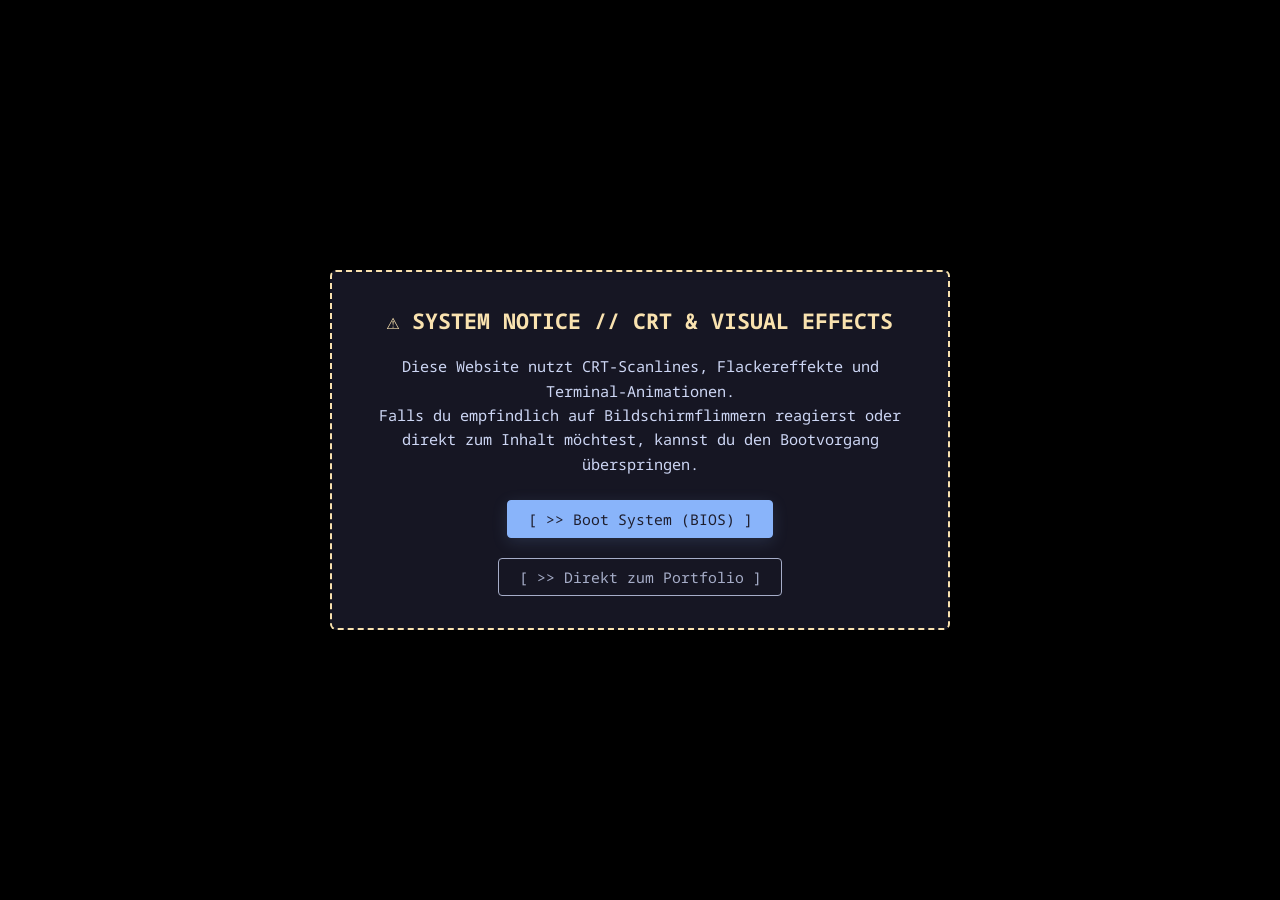
==== commit aa4cd84e: "großes update :)" ====
--- a/index.html
+++ b/index.html
@@ -4,309 +4,579 @@
 <head>
     <meta charset="UTF-8">
     <meta name="viewport" content="width=device-width, initial-scale=1.0">
-    <title>Lea Yara Blankenstein | Fachinformatikerin für Systemintegration</title>
-    <link rel="stylesheet" href="style.css">
-
-    <link rel="icon" type="image/png" href="/ascii-text-art.png">
+    <title>Lea Yara Blankenstein</title>
+    <link rel="preconnect" href="https://fonts.googleapis.com">
+    <link rel="preconnect" href="https://fonts.gstatic.com" crossorigin>
+    <link rel="stylesheet" href="style.css?v=1.3">
+
+    <link rel="icon" type="image/svg+xml" href="data:image/svg+xml,%3Csvg xmlns='http://www.w3.org/2000/svg' viewBox='0 0 64 64'%3E%3Crect width='64' height='64' rx='12' fill='%23181825'/%3E%3Cpath d='M14 20 L28 32 L14 44' stroke='%2389b4fa' stroke-width='6' stroke-linecap='round' stroke-linejoin='round' fill='none'/%3E%3Cline x1='34' y1='44' x2='48' y2='44' stroke='%2389b4fa' stroke-width='6' stroke-linecap='round'/%3E%3C/svg%3E">
     <link rel="apple-touch-icon" href="/ascii-text-art.png">
 
     <meta name="description"
-        content="Portfolio von Lea Yara Blankenstein - Fachinformatikerin für Systemintegration. Linux-Administration, Netzwerk-Integration und sichere IT-Infrastrukturen in Papenburg.">
+        content="Portfolio von Lea Yara Blankenstein">
     <meta name="keywords"
-        content="Lea Yara Blankenstein, Fachinformatikerin, Systemintegration, Linux, OPNsense, Cloudflare, Tailscale, IT-Infrastruktur, Netzwerk-Integration, Papenburg, Emsland">
+        content="Lea Yara Blankenstein, Fachinformatikerin, Systemintegration, Linux, Btrfs, OPNsense, Cloudflare, Tailscale, IT-Infrastruktur, Netzwerk-Integration, Papenburg, Emsland">
     <meta name="author" content="Lea Yara Blankenstein">
     <meta name="robots" content="noindex, nofollow">
 
     <meta property="og:type" content="website">
     <meta property="og:url" content="https://yara.pw/">
-    <meta property="og:title" content="Lea Yara Blankenstein | Fachinformatikerin für Systemintegration">
+    <meta property="og:title" content="Lea Yara Blankenstein">
     <meta property="og:description"
-        content="Portfolio von Lea Yara Blankenstein. Linux-Administration, Netzwerk-Integration und sichere Server-Infrastrukturen in Papenburg.">
+        content="Portfolio von Lea Yara Blankenstein.">
     <meta property="og:image" content="https://yara.pw/ascii-text-art.png">
-
 </head>
 
 <body class="crt">
 
-    <div id="loader" style="display: flex; justify-content: center; align-items: center; min-height: 100vh; font-family: monospace;">
-        <div class="loader-wrapper" style="display: flex; align-items: center; width: 100%; max-width: 600px; padding: 0 2rem; box-sizing: border-box;">
-            <span id="boot-text" style="white-space: pre-wrap; word-break: break-all;"></span><span class="blink">_</span>
+    <div id="boot-screen">
+        <div id="disclaimer-modal">
+            <div class="disclaimer-title">⚠ SYSTEM NOTICE // CRT & VISUAL EFFECTS</div>
+            <p class="disclaimer-text">
+                Diese Website nutzt CRT-Scanlines, Flackereffekte und Terminal-Animationen.<br>
+                Falls du empfindlich auf Bildschirmflimmern reagierst oder direkt zum Inhalt möchtest, kannst du den Bootvorgang überspringen.
+            </p>
+            <div class="disclaimer-actions">
+                <button id="btn-start-boot" class="disclaimer-btn primary" onclick="runBiosBoot()">[ >> Boot System (BIOS) ]</button>
+                <button id="btn-skip-boot" class="disclaimer-btn skip-btn" onclick="skipBootDirectly(true)">[ >> Direkt zum Portfolio ]</button>
+            </div>
+        </div>
+
+        <div id="bios-container">
+            <div id="bios-stage-1">
+                <div class="bios-top-row">
+                    <div class="bios-award-text">
+                        <div class="award-header-line">
+                            <span class="award-star">★</span> Award Modular BIOS v4.51PG, An Energy Star Ally
+                        </div>
+                        <div class="award-sub">Copyright (C) 2000-2026, Award Software, Inc.</div>
+                        <div class="award-chipset" style="margin-top: 0.6rem;">(YARA-SYS-IT) YaraOS Super-Core PCIset(TM)</div>
+                        <div class="award-cpu" style="margin-top: 0.6rem;">Pentium-S CPU at 75MHz</div>
+
+                        <div id="bios-mem-row" style="margin-top: 0.2rem; display: none;">
+                            Memory Test : <span id="bios-mem-val">0</span>K <span id="bios-mem-status"></span>
+                        </div>
+
+                        <div id="bios-pnp-block" style="margin-top: 0.8rem; display: none;">
+                            Award Plug and Play BIOS Extension v1.0A<br>
+                            Copyright (C) 1997, Award Software, Inc.
+                        </div>
+
+                        <div id="bios-ide-list" style="margin-top: 0.5rem;"></div>
+                    </div>
+
+                    <pre class="bios-dino-logo">
+   .-~~^-.
+ .'  O    \
+(_____,    \
+ `----.     \
+       \     \
+        \     \
+         \     `.             _ _
+          \       ~- _ _ - ~       ~ - .
+           \                              ~-.
+            \                                `.
+             \    /               /       \    \
+              `. |         }     |         }    \
+                `|        /      |        /       \
+                 |       /       |       /          \
+                    </pre>
+                </div>
+
+                <div class="bios-footer-prompt">
+                    <div>Press <b>DEL</b> to enter SETUP, <b>ESC</b> to skip memory test</div>
+                    <div class="bios-serial">12/10/97-i430VX,UMC8669-2A59GHZBC-00</div>
+                </div>
+            </div>
+
+            <div id="bios-stage-2" style="display: none;">
+                <div class="bios-sys-title">System Configurations</div>
+
+                <table class="bios-box-table">
+                    <tbody>
+                        <tr>
+                            <td class="col-l">CPU Type</td><td class="col-v">: Pentium-S</td>
+                            <td class="col-l">Base Memory</td><td class="col-v">: 640K</td>
+                        </tr>
+                        <tr>
+                            <td class="col-l">Co-Processor</td><td class="col-v">: Installed</td>
+                            <td class="col-l">Extended Memory</td><td class="col-v">: 31744K</td>
+                        </tr>
+                        <tr>
+                            <td class="col-l">CPU Clock</td><td class="col-v">: 75MHz</td>
+                            <td class="col-l">Cache Memory</td><td class="col-v">: None</td>
+                        </tr>
+                        <tr class="divider-row"><td colspan="4"></td></tr>
+                        <tr>
+                            <td class="col-l">Diskette Drive A</td><td class="col-v">: 2.88M, 3.5 in.</td>
+                            <td class="col-l">Display Type</td><td class="col-v">: EGA/VGA</td>
+                        </tr>
+                        <tr>
+                            <td class="col-l">Diskette Drive B</td><td class="col-v">: None</td>
+                            <td class="col-l">Serial Port(s)</td><td class="col-v">: 3F8 2F8</td>
+                        </tr>
+                        <tr>
+                            <td class="col-l">Pri. Master Disk</td><td class="col-v">: LBA ,Mode 2, 2621MB</td>
+                            <td class="col-l">Parallel Port(s)</td><td class="col-v">: 378</td>
+                        </tr>
+                        <tr>
+                            <td class="col-l">Pri. Slave Disk</td><td class="col-v">: CDROM, Mode 4</td>
+                            <td class="col-l">EDO DRAM at Row(s)</td><td class="col-v">: None</td>
+                        </tr>
+                        <tr>
+                            <td class="col-l">Sec. Master Disk</td><td class="col-v">: None</td>
+                            <td class="col-l">SDRAM at Row(s)</td><td class="col-v">: 0 1 2 34</td>
+                        </tr>
+                        <tr>
+                            <td class="col-l">Sec. Slave Disk</td><td class="col-v">: None</td>
+                            <td class="col-l">L2 Cache Type</td><td class="col-v">: None</td>
+                        </tr>
+                    </tbody>
+                </table>
+
+                <div class="pci-title">PCI device listing...</div>
+                <table class="pci-table">
+                    <thead>
+                        <tr>
+                            <th>Bus No.</th><th>Device No.</th><th>Func No.</th><th>Vendor ID</th><th>Device ID</th><th>Device Class</th><th>IRQ</th>
+                        </tr>
+                    </thead>
+                    <tbody>
+                        <tr>
+                            <td>0</td><td>7</td><td>1</td><td>8086</td><td>1230</td><td>IDE Controller</td><td>14</td>
+                        </tr>
+                        <tr>
+                            <td>0</td><td>17</td><td>0</td><td>1274</td><td>1371</td><td>Multimedia Device</td><td>11</td>
+                        </tr>
+                    </tbody>
+                </table>
+
+                <div id="bios-dmi-msg" style="margin-top: 1.2rem; min-height: 1.2rem;"></div>
+                <div id="bios-boot-target" style="margin-top: 0.3rem; min-height: 1.2rem; font-weight: bold;"></div>
+            </div>
         </div>
     </div>
 
     <div id="main-content">
-        <section id="landing">
-            <h1>(Lea) Yara Blankenstein</h1>
-            <h2>> Fachinformatikerin für Systemintegration</h2>
-            <p>Standort: Papenburg, Niedersachsen</p>
-
-            <div class="ready-box" onclick="document.getElementById('story').scrollIntoView({behavior: 'smooth'})">
-                >> READY? <span class="blink">_</span>
-                <p class="scroll-hint">[Click or Scroll &darr;]</p>
+        
+        <header class="top-navbar">
+            <div class="nav-left">
+                <span class="sys-indicator"></span>
+                <span>root@yara.pw:~#</span>
             </div>
-        </section>
-
-        <section id="story">
-            <div class="bento-box story-container">
-
-                <div class="story-header" style="display: flex; justify-content: space-between; align-items: center; width: 100%; gap: 1rem; flex-wrap: wrap; box-sizing: border-box;">
-                    <span style="font-size: 1rem; opacity: 0.8; white-space: nowrap;">> root@yara:~/about</span>
-                    <span style="font-size: 1rem; white-space: nowrap;">[ _ ] [ □ ] [ x ]</span>
-                </div>
-
-                <div class="story-split">
-
-                    <div>
-                        <div class="story-tags left-border-tags">
-                            <div style="margin-bottom: 0.5rem;">> Netzwerk-Integration</div>
-                            <div style="margin-bottom: 0.5rem;">> Linux-Administration</div>
-                            <div>> Server-Infrastruktur</div>
-                        </div>
-                        <p style="margin-top: 1rem;">> Mein Fokus liegt auf der Integration von Open-Source-Lösungen, maßgeschneiderter
-                            Linux-Systeme und dem Aufbau sicherer, performanter Netzwerkinfrastruktur.</p>
-                    </div>
-
-                    <div class="story-right-col">
-                        <div class="box-title" style="font-size: 1.2rem; border-bottom: none; margin-bottom: 1rem;">>
-                            whoami --specs</div>
-
-                        <div style="margin-bottom: 0.8rem;">
-                            <span style="opacity: 0.6;">Uptime:</span> <br>
-                            <span class="tag" style="border: none; padding: 0; background: none;">Since 2000</span>
-                        </div>
-                        <div style="margin-bottom: 0.8rem;">
-                            <span style="opacity: 0.6;">Localhost:</span> <br>
-                            <span class="tag" style="border: none; padding: 0; background: none;">127.0.0.1 //
-                                Papenburg, NDS</span>
-                        </div>
-                        <div style="margin-bottom: 0.8rem;">
-                            <span style="opacity: 0.6;">Languages:</span> <br>
-                            <span class="tag" style="border: none; padding: 0; background: none;">de_DE, en_US</span>
-                        </div>
-                        <div style="margin-bottom: 0.8rem;">
-                            <span style="opacity: 0.6;">Env_Vars:</span> <br>
-                            <span class="tag" style="border: none; padding: 0; background: none;">THEME=dark
-                                VIBE=retro</span>
-                        </div>
-                        <div style="margin-bottom: 0.8rem;">
-                            <span style="opacity: 0.6;">Power Source:</span> <br>
-                            <span class="tag" style="border: none; padding: 0; background: none;">Caffeine & good
-                                music</span>
-                        </div>
-                    </div>
-
+            <nav class="nav-right">
+                <button id="theme-toggle" class="theme-toggle-btn" aria-label="Farbthema umschalten">> mocha (dark)</button>
+            </nav>
+        </header>
+
+        <div id="landing" class="snap-stage">
+            <div class="landing-content">
+                <h1 class="landing-title">
+                    <span class="color-hover">(Lea)</span> 
+                    <span class="color-hover color-hover-green">Yara</span> 
+                    <span class="color-hover color-hover-yellow">Blankenstein</span>
+                </h1>
+                <div class="landing-subtitle">> <span class="color-hover color-hover-mauve">Fachinformatikerin für Systemintegration</span></div>
+                <div class="landing-location">Standort: Papenburg, Niedersachsen</div>
+
+                <div class="ready-box" onclick="document.getElementById('about').scrollIntoView({behavior: 'smooth'})">
+                    >> READY? <span class="blink">_</span>
+                    <p class="scroll-hint">[Click or Scroll &darr;]</p>
                 </div>
             </div>
-        </section>
-
-        <section id="skills">
-            <h2>> cat experience_and_skills.txt</h2>
-            <div class="bento-grid">
-                <div class="bento-box">
-                    <div class="box-title">> Experience</div>
-                    <div class="timeline-item">
-                        <div class="timeline-date">2025 - 2027</div>
-                        <div class="timeline-title">Auszubildende FiSi | <a href="https://www.johannesburg.de" class="timeline-link">Johannesburg
-                                GmbH</a>, Surwold</div>
-                        <p>Vorbereitung auf AP1/AP2 und Betreuung der internen IT-Infrastruktur durch Setup, Support und
-                            Wartung.</p>
-                    </div>
-
-                    <div class="timeline-item">
-                        <div class="timeline-date">2023 - 2025</div>
-                        <div class="timeline-title">Auszubildende FiSi | <a href="https://medial-networks.de/" class="timeline-link">Medial
-                                Networks</a>, Papenburg</div>
-                        <p>Grundlagen der Netzwerkinfrastruktur, First- & Second-Level Support (Telefonisch, Mail,
-                            Remote, Vor Ort), initiale Server-Setups und Hardware-Wartung.</p>
-                    </div>
-                </div>
-
-                <div class="bento-box">
-                    <div class="box-title">> Skills & Arsenal</div>
-
-                    <div class="skill-category">
-                        <div class="skill-category-title">OS & Environments</div>
-                        <div class="skill-tags">
-                            <span class="tag">Linux (Fedora, Rocky)</span>
-                            <span class="tag">Windows Server</span>
-                        </div>
-                    </div>
-
-                    <div class="skill-category">
-                        <div class="skill-category-title">Infrastruktur & Virtualisierung</div>
-                        <div class="skill-tags">
-                            <span class="tag">Hyper-V</span>
-                            <span class="tag">Docker</span>
-                            <span class="tag">RAIDs</span>
-                            <span class="tag">OPNsense</span>
-                            <span class="tag">FreePBX</span>
-                        </div>
-                    </div>
-
-                    <div class="skill-category">
-                        <div class="skill-category-title">Netzwerk & Security</div>
-                        <div class="skill-tags">
-                            <span class="tag">Routing/Switching</span>
-                            <span class="tag">IPv4/IPv6</span>
-                            <span class="tag">Subnetting</span>
-                            <span class="tag">Tailscale</span>
-                            <span class="tag">Cloudflare Tunnels</span>
-                        </div>
-                    </div>
-
-                    <div class="skill-category">
-                        <div class="skill-category-title">Creative & UI/UX</div>
-                        <div class="skill-tags">
-                            <span class="tag">Blender 3D</span>
-                            <span class="tag">Unity Engine</span>
-                            <span class="tag">Adobe Photoshop CC</span>
-                            <span class="tag">Substance Painter</span>
-                        </div>
-                    </div>
-                </div>
-            </div>
-        </section>
-
-        <section id="certificates">
-            <h2>> ./verify_certificates.sh</h2>
-
-            <div class="bento-grid">
-                <div class="bento-box">
-                    <div class="box-title">> Validated_Certs</div>
-
-                    <div class="timeline-item">
-                        <div class="timeline-title" style="font-weight: bold;">
-                            [OK] <a href="https://www.efset.org/" class="timeline-link" target="_blank" style="color: #00ff41;">EF SET Level C2</a>
-                        </div>
-                        <p>Englisch verhandlungssicher / Native Level. Zertifiziert durch EF Sprachreisen.</p>
-                    </div>
-
-                    <div class="timeline-item">
-                        <div class="timeline-title" style="font-weight: bold;">
-                            [OK] <a href="https://www.netacad.com/" class="timeline-link" target="_blank" style="color: #00ff41;">Cisco Certified</a>
-                        </div>
-                        <p>Abgeschlossene offizielle Cisco-Zertifizierungen:</p>
-                        <div class="skill-tags" style="margin-top: 0.8rem;">
-                            <span class="tag" style="border-color: #00ff41; color: #00ff41;">Ethical Hacker</span>
-                            <span class="tag" style="border-color: #00ff41; color: #00ff41;">Cybersecurity Essentials</span>
-                            <span class="tag" style="border-color: #00ff41; color: #00ff41;">IoT & Digitale Transformation</span>
-                        </div>
-                    </div>
-                </div>
-
-                <div class="bento-box">
-                    <div class="box-title">> Tasks_in_Queue (In Progress)</div>
-
-                    <div class="timeline-item" style="border-left-color: rgba(0, 216, 255, 0.4);">
-                        <div class="timeline-title" style="color: rgba(0, 216, 255, 0.7);">[..] Cisco CCNA</div>
-                        <p style="opacity: 0.7;">Vorbereitung auf die Zertifizierungsprüfung läuft.</p>
-                    </div>
-
-                    <div class="timeline-item" style="border-left-color: rgba(0, 216, 255, 0.4);">
-                        <div class="timeline-title" style="color: rgba(0, 216, 255, 0.7);">[..] Weitere Cisco-Pipeline</div>
-                        <p style="opacity: 0.7;">Geplante Module zur weiteren Spezialisierung:</p>
-                        <div class="skill-tags" style="margin-top: 0.8rem;">
-                            <span class="tag" style="opacity: 0.5;">CyberOps Associate</span>
-                            <span class="tag" style="opacity: 0.5;">Networking Essentials</span>
-                            <span class="tag" style="opacity: 0.5;">Linux Essentials</span>
-                        </div>
-                    </div>
-                </div>
-            </div>
-        </section>
-
-        <section id="projects">
-            <h2>> ls ./personal-projects</h2>
-
-            <div class="project-grid">
-                <div class="bento-box">
-                    <div class="project-ascii">      
-    \ | /    
-  '-.;;;.-'  
- -==;;;;;==- 
-  .-';;;'-.  
-    / | \
-                    </div>
-                    <div class="box-title">> Project Icarus</div>
-                    <p>Custom Linux-Distribution (immutable, bluebuild) und Environment Optimierung für maximale Performance mit minimal Bloat.</p>
-                    <div class="skill-tags">
-                        <span class="tag">Linux</span>
-                        <span class="tag">Kernel</span>
-                    </div>
-                    <a href="icarus.html" class="project-link">> view_writeup.sh</a>
-                </div>
-
-                <div class="bento-box">
-                    <div class="project-ascii">
-    .---.    
-   /     \   
-   | @ @ |   
-   v  -  v   
-   /|   |\   
-  / |___| \  
-  `-"   "-`
-                    </div>
-                    <div class="box-title">> Bit-By-Bit Buddy</div>
-                    <p>Ein smarter Helfer im Browser für Auszubildende der Fachinformatikerausbildung zum spielerischen Lernen für die AP1.</p>
-                    <div class="skill-tags">
-                        <span class="tag">Webdesign</span>
-                        <span class="tag">Tools</span>
-                    </div>
-                    <a href="buddy.html" class="project-link">> view_writeup.sh</a>
-                </div>
-
-                <div class="bento-box">
-                    <div class="project-ascii">  
-    .---.    
-   /     \   
-   |     |   
-  .-------.  
-  |   _   |  
-  |  (O)  |  
-  '-------'
-                    </div>
-                    <div class="box-title">> Portfolio Deployment</div>
-                    <p>Eigene Web-Infrastruktur auf GitHub Pages, optimiert via Cloudflare für maximale Performance und Edge-Security.</p>
-                    <div class="skill-tags">
-                        <span class="tag">Cloudflare</span>
-                        <span class="tag">Security</span>
-                    </div>
-                    <a href="deployment.html" class="project-link">> view_writeup.sh</a>
-                </div>
-            </div>
-        </section>
-
-        <section id="contact">
-            <h2>> ./initiate_handshake.sh</h2>
-
-            <div class="bento-box contact-box" style="text-align: center; max-width: 800px; padding: 2.5rem 2rem;">
-                <div class="box-title">> Connection Status: LISTENING</div>
-
-                <p style="font-size: 1.2rem; margin-top: 1rem;">
-                    Interesse geweckt? Ich bin momentan auf der Suche nach neuen Herausforderungen in folgenden Bereichen:
-                </p>
-
-                <div class="story-tags" style="margin: 2rem 0;">
-                    Secure Systems Integration // Incident Response // Open Source Integration
-                </div>
-
-                <p style="margin-bottom: 3rem;">
-                    > Ich freue mich auch über Chancen in anderen Bereichen.
-                </p>
-
-                <div style="display: flex; gap: 2rem; justify-content: center; flex-wrap: wrap;">
-                    <a href="mailto:yblankenstein@proton.me" class="project-link" style="font-size: 1.2rem;">[>> Schreib mir 'ne Mail]</a>
-                    <a href="LYBlankenstein.pdf" download class="project-link" style="font-size: 1.2rem;">[>> Lebenslauf.pdf]</a>
-                </div>
-            </div>
-
-            <footer class="footer">
+        </div>
+
+        <div id="about" class="snap-stage">
+            <section class="win-card">
+                <div class="win-header">
+                    <div class="win-title">
+                        <span>terminal://user/whoami.md</span>
+                    </div>
+                    <div class="win-controls">
+                        <span class="win-dot dot-red"></span>
+                        <span class="win-dot dot-yellow"></span>
+                        <span class="win-dot dot-green"></span>
+                    </div>
+                </div>
+
+                <div class="win-body about-content">
+                    <div class="about-headline">> <span class="color-hover color-hover-pink">Moin,</span> <span class="color-hover color-hover-green">ich bin</span> <span class="color-hover color-hover-yellow">Yara!</span></div>
+
+                    <p class="about-desc">
+                        Nach gut zweieinhalb Jahren im Support für KMUs schließe ich demnächst meine Ausbildung zur Fachinformatikerin für Systemintegration ab.<br><br>
+                        Mein Fokus: Netzwerke, Linux und Security.<br>
+                        Ich gebe mich nicht damit zufrieden, dass ein System einfach nur „irgendwie läuft“, sondern will verstehen, absichern und optimieren.
+                        Nebenbei tüftle ich an eigenen Setups, bereite mich auf Cisco-Zertifizierungen vor und baue Tools, die den Alltag leichter machen.
+                    </p>
+
+                    <div class="specs-grid">
+                        <div class="spec-item">
+                            <span class="spec-label">Localhost</span>
+                            <span class="spec-val">127.0.0.1<br>Papenburg, NDS</span>
+                        </div>
+                        <div class="spec-item">
+                            <span class="spec-label">Env_Vars</span>
+                            <span class="spec-val">THEME=dark<br>VIBE=retro</span>
+                        </div>
+                        <div class="spec-item">
+                            <span class="spec-label">Uptime</span>
+                            <span class="spec-val">Since 2000<br>(LTS Version)</span>
+                        </div>
+                        <div class="spec-item">
+                            <span class="spec-label">Languages</span>
+                            <span class="spec-val">de_DE (C2)<br>en_US (C2)</span>
+                        </div>
+                    </div>
+                </div>
+            </section>
+        </div>
+
+        <div id="experience" class="snap-stage">
+            <section class="win-card">
+                <div class="win-header">
+                    <div class="win-title"><span>/var/log/experience.log</span></div>
+                    <div class="win-controls">
+                        <span class="win-dot dot-red"></span>
+                        <span class="win-dot dot-yellow"></span>
+                        <span class="win-dot dot-green"></span>
+                    </div>
+                </div>
+                <div class="win-body">
+                    
+                    <div class="timeline-entry">
+                        <div class="timeline-period">2025 - 2027 // Aktuell</div>
+                        <div class="timeline-role">Auszubildende FiSi | <a href="https://www.johannesburg.de" target="_blank" rel="noopener" class="color-hover color-hover-green">Johannesburg GmbH</a>, Surwold</div>
+                        <p class="timeline-desc">Betreuung und stetige Optimierung der internen heterogenen IT-Landschaft.</p>
+                        <ul class="timeline-bullets">
+                            <li>Administration & Wartung von Linux- und Windows-Serversystemen</li>
+                            <li>Netzwerk-Monitoring, Firewall-Konfiguration und User Support (AP1 & AP2 Vorbereitung)</li>
+                            <li>Umsetzung von Virtualisierungs- und Datensicherungskonzepten</li>
+                        </ul>
+                    </div>
+
+                    <div class="timeline-entry">
+                        <div class="timeline-period">2023 - 2025</div>
+                        <div class="timeline-role">Auszubildende FiSi | <a href="https://medial-networks.de/" target="_blank" rel="noopener" class="color-hover color-hover-yellow">Medial Networks</a>, Papenburg</div>
+                        <p class="timeline-desc">Solide Grundausbildung in Systemintegration, ISP-Umfeld und Kundensupport.</p>
+                        <ul class="timeline-bullets">
+                            <li>1st & 2nd Level Support via Telefon, E-Mail, Remote & Vor-Ort-Einsätzen</li>
+                            <li>Initiales Server-Provisioning, Hardware-Diagnose & Komponententausch</li>
+                            <li>Strukturierte Verkabelung, Router-/Switch-Konfigurationen und VLAN-Setups</li>
+                        </ul>
+                    </div>
+
+                </div>
+            </section>
+        </div>
+
+        <div id="certifications" class="snap-stage">
+            <section class="win-card">
+                <div class="win-header">
+                    <div class="win-title"><span>/var/auth/verified_credentials.cert</span></div>
+                    <div class="win-controls">
+                        <span class="win-dot dot-red"></span>
+                        <span class="win-dot dot-yellow"></span>
+                        <span class="win-dot dot-green"></span>
+                    </div>
+                </div>
+                <div class="win-body">
+                    <div class="certs-grid">
+                        
+                        <a href="https://www.credly.com/earner/earned/badge/b7085803-eebf-401f-99cb-554ff1e5f109" target="_blank" rel="noopener" class="cert-card">
+                            <div class="pixel-badge"><img src="badges/cyberops-associate.png" alt="Cisco CyberOps Associate Badge"></div>
+                            <div class="cert-info">
+                                <div class="cert-title">CyberOps Associate</div>
+                                <div class="cert-issuer">Cisco Networking Academy</div>
+                            </div>
+                        </a>
+
+                        <a href="https://www.credly.com/earner/earned/badge/be26e25a-0590-497f-800b-8682967963ba" target="_blank" rel="noopener" class="cert-card">
+                            <div class="pixel-badge"><img src="badges/ethical-hacker.png" alt="Cisco Ethical Hacker Badge"></div>
+                            <div class="cert-info">
+                                <div class="cert-title">Ethical Hacker</div>
+                                <div class="cert-issuer">Cisco Networking Academy</div>
+                            </div>
+                        </a>
+
+                        <a href="https://www.credly.com/earner/earned/badge/0cb8c649-0c95-4e85-b92e-d1861f9dea74" target="_blank" rel="noopener" class="cert-card">
+                            <div class="pixel-badge"><img src="badges/sustainability.png" alt="IBM Sustainability and Technology Badge"></div>
+                            <div class="cert-info">
+                                <div class="cert-title">Sustainability & Tech</div>
+                                <div class="cert-issuer">IBM SkillsBuild</div>
+                            </div>
+                        </a>
+
+                        <a href="https://www.credly.com/earner/earned/badge/bc657c14-5d54-45e5-b7ed-ec00c540ebbc" target="_blank" rel="noopener" class="cert-card">
+                            <div class="pixel-badge"><img src="badges/fundamentals.png" alt="IBM Cybersecurity Fundamentals Badge"></div>
+                            <div class="cert-info">
+                                <div class="cert-title">Cybersecurity Fundamentals</div>
+                                <div class="cert-issuer">IBM SkillsBuild</div>
+                            </div>
+                        </a>
+
+                        <a href="https://www.credly.com/earner/earned/badge/ce799dac-22a3-42ba-9b27-73344f4c0535" target="_blank" rel="noopener" class="cert-card">
+                            <div class="pixel-badge"><img src="badges/data-literacy.png" alt="IBM Data Literacy Badge"></div>
+                            <div class="cert-info">
+                                <div class="cert-title">Data Literacy</div>
+                                <div class="cert-issuer">IBM SkillsBuild</div>
+                            </div>
+                        </a>
+
+                        <a href="https://www.credly.com/earner/earned/badge/01604921-aa12-4821-af74-725308ad9753" target="_blank" rel="noopener" class="cert-card">
+                            <div class="pixel-badge"><img src="badges/emerging-tech.png" alt="IBM Explore Emerging Tech Badge"></div>
+                            <div class="cert-info">
+                                <div class="cert-title">Explore Emerging Tech</div>
+                                <div class="cert-issuer">IBM SkillsBuild</div>
+                            </div>
+                        </a>
+
+                        <a href="https://www.credly.com/earner/earned/badge/39e7e40e-6c76-40da-9478-b7ff08160ab0" target="_blank" rel="noopener" class="cert-card">
+                            <div class="pixel-badge"><img src="badges/getting-started.png" alt="IBM Getting Started with Cybersecurity Badge"></div>
+                            <div class="cert-info">
+                                <div class="cert-title">Getting Started CyberSec</div>
+                                <div class="cert-issuer">IBM SkillsBuild</div>
+                            </div>
+                        </a>
+
+                        <a href="https://www.credly.com/earner/earned/badge/47f066a5-fd33-4bcb-a7b1-8d5d96c72020" target="_blank" rel="noopener" class="cert-card">
+                            <div class="pixel-badge"><img src="badges/governance.png" alt="IBM Governance, Risk and Compliance Badge"></div>
+                            <div class="cert-info">
+                                <div class="cert-title">GRC & Privacy</div>
+                                <div class="cert-issuer">IBM SkillsBuild</div>
+                            </div>
+                        </a>
+
+                        <a href="https://www.credly.com/earner/earned/badge/2d61a138-03eb-479e-a967-54c8b5313866" target="_blank" rel="noopener" class="cert-card">
+                            <div class="pixel-badge"><img src="badges/introduction-to-iot.png" alt="Cisco Introduction to IoT Badge"></div>
+                            <div class="cert-info">
+                                <div class="cert-title">Introduction to IoT</div>
+                                <div class="cert-issuer">Cisco Networking Academy</div>
+                            </div>
+                        </a>
+
+                        <a href="https://www.credly.com/earner/earned/badge/82a44c1a-29a5-4059-97c2-954e880da475" target="_blank" rel="noopener" class="cert-card">
+                            <div class="pixel-badge"><img src="badges/threat-detection.png" alt="Datadog Attacks and Threat Detection Badge"></div>
+                            <div class="cert-info">
+                                <div class="cert-title">Attacks & Threat Detection</div>
+                                <div class="cert-issuer">Datadog</div>
+                            </div>
+                        </a>
+
+                        <div class="cert-card cert-locked" title="In Vorbereitung: CCNA">
+                            <span class="soon-overlay">[ Soon™ ]</span>
+                            <div class="pixel-badge"><img src="badges/soon-ccna.png" alt="CCNA Locked Badge"></div>
+                            <div class="cert-info">
+                                <div class="cert-title">CCNA: Enterprise Networking, Security, and Automation</div>
+                                <div class="cert-issuer">Cisco Networking Academy</div>
+                            </div>
+                        </div>
+
+                        <div class="cert-card cert-locked" title="In Vorbereitung: DevNet Associate">
+                            <span class="soon-overlay">[ Soon™ ]</span>
+                            <div class="pixel-badge"><img src="badges/soon-devnet.png" alt="DevNet Associate Locked Badge"></div>
+                            <div class="cert-info">
+                                <div class="cert-title">DevNet Associate</div>
+                                <div class="cert-issuer">Cisco Networking Academy</div>
+                            </div>
+                        </div>
+
+                    </div>
+                </div>
+            </section>
+        </div>
+
+        <div id="skills" class="snap-stage">
+            <section class="win-card">
+                <div class="win-header">
+                    <div class="win-title"><span>/etc/system/skills.conf</span></div>
+                    <div class="win-controls">
+                        <span class="win-dot dot-red"></span>
+                        <span class="win-dot dot-yellow"></span>
+                        <span class="win-dot dot-green"></span>
+                    </div>
+                </div>
+                <div class="win-body">
+                    <div class="skill-grid-wrap">
+
+                        <div class="skill-group">
+                            <div class="skill-group-title">> Systems & Storage</div>
+                            <div class="tags-wrap">
+                                <span class="pill-tag">Linux (Fedora, Rocky)</span>
+                                <span class="pill-tag">Windows (Server)</span>
+                                <span class="pill-tag">Btrfs, ext4</span>
+                                <span class="pill-tag">RAID-Konfigurationen</span>
+                                <span class="pill-tag">Bash & Shell-Scripting</span>
+                                <span class="pill-tag">Active Directory</span>
+                            </div>
+                        </div>
+
+                        <div class="skill-group">
+                            <div class="skill-group-title">> DevOps & Services</div>
+                            <div class="tags-wrap">
+                                <span class="pill-tag">Docker & Compose</span>
+                                <span class="pill-tag">Hyper-V</span>
+                                <span class="pill-tag">Container-Management</span>
+                                <span class="pill-tag">FreePBX</span>
+                                <span class="pill-tag">Backup & Disaster Recovery</span>
+                                <span class="pill-tag">System-Troubleshooting</span>
+                            </div>
+                        </div>
+
+                        <div class="skill-group">
+                            <div class="skill-group-title">> Network & Security</div>
+                            <div class="tags-wrap">
+                                <span class="pill-tag">OPNsense</span>
+                                <span class="pill-tag">Wireguard & Tailscale</span>
+                                <span class="pill-tag">VLANS & Subnetting</span>
+                                <span class="pill-tag">Cloudflare & DNS</span>
+                                <span class="pill-tag">TLS/SSL & DNSSEC</span>
+                                <span class="pill-tag">Routing & Switching</span>
+                            </div>
+                        </div>
+
+                    </div>
+                </div>
+            </section>
+        </div>
+
+        <div id="projects" class="snap-stage">
+            <section class="win-card">
+                <div class="win-header">
+                    <div class="win-title"><span>/home/yaradotexe/projects/</span></div>
+                    <div class="win-controls">
+                        <span class="win-dot dot-red"></span>
+                        <span class="win-dot dot-yellow"></span>
+                        <span class="win-dot dot-green"></span>
+                    </div>
+                </div>
+                <div class="win-body">
+                    <div class="projects-grid">
+                        
+                        <div class="project-card">
+                            <div class="ascii-box">
+<pre class="project-ascii">
+   \ | /   
+ '-.;;;.-' 
+-==;;;;;==-
+ .-';;;'-. 
+   / | \   
+</pre>
+                            </div>
+                            <div class="project-content">
+                                <h3 class="project-card-title">> <span class="color-hover color-hover-pink">Project</span> <span class="color-hover color-hover-yellow">Icarus</span></h3>
+                                <p class="project-card-desc">Custom Linux-Distribution (immutable, bluebuild) und Environment-Optimierung für maximale Performance ohne Bloatware.</p>
+                            </div>
+                            <div class="project-footer">
+                                <div class="tags-wrap">
+                                    <span class="pill-tag">Linux</span>
+                                    <span class="pill-tag">Immutable</span>
+                                </div>
+                                <a href="icarus.html" class="app-btn">> view_writeup.sh</a>
+                            </div>
+                        </div>
+
+                        <div class="project-card">
+                            <div class="ascii-box">
+<pre class="project-ascii">
+   .---.   
+  /     \  
+  | @ @ |  
+  v  -  v  
+  /|   |\  
+</pre>
+                            </div>
+                            <div class="project-content">
+                                <h3 class="project-card-title">> <span class="color-hover color-hover-green">Bit-By-Bit</span> <span class="color-hover color-hover-mauve">Buddy</span></h3>
+                                <p class="project-card-desc">Interaktives Retro-Lern-Terminal im Browser für FiSi-Auszubildende zur Vorbereitung auf die IHK-Abschlussprüfung (AP1).</p>
+                            </div>
+                            <div class="project-footer">
+                                <div class="tags-wrap">
+                                    <span class="pill-tag">Terminal</span>
+                                    <span class="pill-tag">Tools</span>
+                                </div>
+                                <a href="buddy.html" class="app-btn">> view_writeup.sh</a>
+                            </div>
+                        </div>
+
+                        <div class="project-card">
+                            <div class="ascii-box">
+<pre class="project-ascii">
+   .---.   
+  /     \  
+  |     |  
+ .-------. 
+ |  (O)  | 
+</pre>
+                            </div>
+                            <div class="project-content">
+                                <h3 class="project-card-title">> <span class="color-hover color-hover-mauve">Portfolio</span> <span class="color-hover color-hover-green">Deploy</span></h3>
+                                <p class="project-card-desc">Gehärtete Web-Infrastruktur auf GitHub Pages, proxied über Cloudflare Edge mit HSTS, DNSSEC und optimalem Caching.</p>
+                            </div>
+                            <div class="project-footer">
+                                <div class="tags-wrap">
+                                    <span class="pill-tag">Cloudflare</span>
+                                    <span class="pill-tag">Security</span>
+                                </div>
+                                <a href="deployment.html" class="app-btn">> view_writeup.sh</a>
+                            </div>
+                        </div>
+
+                    </div>
+                </div>
+            </section>
+        </div>
+
+        <div id="contact" class="snap-stage">
+            <section class="win-card">
+                <div class="win-header">
+                    <div class="win-title"><span>socket://handshake:443 [LISTENING]</span></div>
+                    <div class="win-controls">
+                        <span class="win-dot dot-red"></span>
+                        <span class="win-dot dot-yellow"></span>
+                        <span class="win-dot dot-green"></span>
+                    </div>
+                </div>
+                <div class="win-body contact-container">
+                    <h2 class="contact-headline">> Interesse geweckt?</h2>
+                    <p class="contact-sub">
+                       Ich bin momentan auf der Suche nach neuen Herausforderungen in folgenden Bereichen: 
+                    </p>
+
+                    <div class="focus-pills">
+                        <span class="pill-tag verified">Network Administration</span>
+                        <span class="pill-tag verified">Cybersecurity</span>
+                        <span class="pill-tag verified">Open Source Integration</span>
+                        <span class="pill-tag verified">IT Forensics</span>
+                    </div>
+
+
+                    <p class="project-card-desc">
+                       > Ich freue mich aber auch über Chancen in anderen Bereichen. 
+                    </p>
+
+                    <div class="hero-actions" style="justify-content: center;">
+                        <a href="mailto:yblankenstein@proton.me" class="app-btn primary">> E-Mail senden</a>
+                        <a href="https://www.linkedin.com/in/yaradotexe/" target="_blank" rel="noopener" class="app-btn">> LinkedIn</a>
+                        <a href="LYBlankenstein.pdf" download class="app-btn">> Lebenslauf (PDF)</a>
+                        <a href="visitenkarte.html" class="app-btn">> Visitenkarte</a>
+                    </div>
+                </div>
+            </section>
+
+            <footer class="site-footer">
+                <div class="terminal-statusbar">
+                    <span>[SYS_STAT: OK]</span>
+                    <span id="uptime-display">Uptime: 0d 0h 0m</span>
+                    <span>Packets: 0 dropped, 100% vibe</span>
+                    <span>Status: 200 OK</span>
+                </div>
                 <p>&copy; 2026 Lea Yara Blankenstein</p>
             </footer>
-        </section>
+        </div>
+
     </div>
 
-    <script src="script.js" defer></script>
+    <script src="script.js?v=1.3" defer></script>
 </body>
 
 </html>
--- a/style.css
+++ b/style.css
@@ -1,9 +1,41 @@
-@import url('https://fonts.googleapis.com/css2?family=VT323&display=swap');
+@import url('https://fonts.googleapis.com/css2?family=Noto+Sans+Mono:wght@400;500;600;700&family=VT323&display=swap');
 
 :root {
-    --term-color: #00d8ff;
-    --term-bg: #050505;
-    --term-glow: 0 0 10px rgba(0, 216, 255, 0.4);
+    --term-bg: #1e1e2e;
+    --term-color: #89b4fa;
+    --term-text: #cdd6f4;
+    --term-subtext: #a6adc8;
+    --term-surface: rgba(24, 24, 37, 0.95);
+    --term-card-bg: rgba(30, 30, 46, 0.78);
+    --term-header-bg: rgba(17, 17, 27, 0.9);
+    --term-border: rgba(137, 180, 250, 0.35);
+    --term-border-hover: #89b4fa;
+    --term-accent-pink: #f5c2e7;
+    --term-accent-green: #a6e3a1;
+    --term-accent-yellow: #f9e2af;
+    --term-accent-red: #f38ba8;
+    --term-accent-mauve: #cba6f7;
+    --term-glow: 0 4px 16px rgba(137, 180, 250, 0.15);
+    --crt-line-opacity: 0.14;
+}
+
+[data-theme="latte"] {
+    --term-bg: #eff1f5;
+    --term-color: #1e66f5;
+    --term-text: #4c4f69;
+    --term-subtext: #6c6f85;
+    --term-surface: rgba(239, 241, 245, 0.96);
+    --term-card-bg: rgba(230, 233, 239, 0.85);
+    --term-header-bg: rgba(220, 224, 232, 0.95);
+    --term-border: rgba(30, 102, 245, 0.35);
+    --term-border-hover: #1e66f5;
+    --term-accent-pink: #ea76cb;
+    --term-accent-green: #40a02b;
+    --term-accent-yellow: #df8e1d;
+    --term-accent-red: #d20f39;
+    --term-accent-mauve: #8839ef;
+    --term-glow: 0 4px 12px rgba(30, 102, 245, 0.12);
+    --crt-line-opacity: 0.04;
 }
 
 * {
@@ -12,13 +44,29 @@
     padding: 0;
 }
 
-body,
 html {
+    scroll-behavior: smooth;
+    height: 100%;
+}
+
+body {
     background-color: var(--term-bg);
-    color: var(--term-color);
-    font-family: 'VT323', monospace;
-    font-size: 22px;
-    overflow: hidden;
+    color: var(--term-text);
+    font-family: 'Noto Sans Mono', monospace;
+    font-size: 16px;
+    line-height: 1.6;
+    overflow-x: hidden;
+    height: 100%;
+    margin: 0;
+    transition: background-color 0.3s ease, color 0.3s ease;
+}
+
+html, body, button, a {
+    cursor: url("data:image/svg+xml,%3Csvg xmlns='http://www.w3.org/2000/svg' width='20' height='20' viewBox='0 0 20 20'%3E%3Cpath fill='%2389b4fa' stroke='%2311111b' stroke-width='1.5' d='M2 2v15l4-4 3 7 3-1-3-7h6z'/%3E%3C/svg%3E"), auto;
+}
+
+a, button, .app-btn, .theme-toggle-btn, .disclaimer-btn, .ready-box {
+    cursor: url("data:image/svg+xml,%3Csvg xmlns='http://www.w3.org/2000/svg' width='20' height='20' viewBox='0 0 20 20'%3E%3Cpath fill='%23f5c2e7' stroke='%2311111b' stroke-width='1.5' d='M6 2v10h3v-2h2v2h3V2h-3v2H9V2z'/%3E%3C/svg%3E"), pointer !important;
 }
 
 .crt::before {
@@ -29,59 +77,1073 @@
     left: 0;
     bottom: 0;
     right: 0;
-    background: linear-gradient(rgba(18, 16, 16, 0) 50%, rgba(0, 0, 0, 0.25) 50%), linear-gradient(90deg, rgba(255, 0, 0, 0.06), rgba(0, 255, 0, 0.02), rgba(0, 0, 255, 0.06));
+    background: linear-gradient(rgba(18, 16, 16, 0) 50%, rgba(0, 0, 0, var(--crt-line-opacity)) 50%), linear-gradient(90deg, rgba(255, 0, 0, 0.02), rgba(0, 255, 0, 0.01), rgba(0, 0, 255, 0.02));
     z-index: 999;
     background-size: 100% 2px, 3px 100%;
     pointer-events: none;
 }
 
-#loader {
+/* TOP STATUS BAR */
+.top-navbar {
+    position: fixed;
+    top: 0;
+    left: 0;
+    right: 0;
+    height: 52px;
+    z-index: 500;
+    display: flex;
+    justify-content: space-between;
+    align-items: center;
+    background: var(--term-surface);
+    backdrop-filter: blur(12px);
+    border-bottom: 1px solid var(--term-border);
+    padding: 0 1.5rem;
+    font-size: 0.88rem;
+}
+
+.nav-left {
+    display: flex;
+    align-items: center;
+    gap: 0.75rem;
+    color: var(--term-color);
+    font-weight: 500;
+}
+
+.sys-indicator {
+    width: 9px;
+    height: 9px;
+    border-radius: 50%;
+    background-color: var(--term-accent-green);
+    box-shadow: 0 0 8px var(--term-accent-green);
+    display: inline-block;
+}
+
+.nav-right {
+    display: flex;
+    align-items: center;
+    gap: 1.25rem;
+}
+
+.nav-link {
+    color: var(--term-subtext);
+    text-decoration: none;
+    transition: color 0.2s ease;
+    font-size: 0.85rem;
+}
+
+.nav-link:hover, .nav-link.active {
+    color: var(--term-color);
+}
+
+.theme-toggle-btn {
+    background: transparent;
+    color: var(--term-color);
+    border: 1px solid var(--term-border);
+    font-family: inherit;
+    font-size: 0.82rem;
+    padding: 0.25rem 0.65rem;
+    border-radius: 4px;
+    transition: all 0.2s ease;
+}
+
+.theme-toggle-btn:hover {
+    background: var(--term-color);
+    color: var(--term-bg);
+}
+
+#main-content {
+    display: none;
+    opacity: 0;
+    transition: opacity 1s ease-in;
+    height: 100vh;
+    overflow-y: scroll;
+    scroll-snap-type: y mandatory;
+    scroll-behavior: smooth;
+    scrollbar-width: none;
+    -ms-overflow-style: none;
+}
+
+#main-content::-webkit-scrollbar {
+    display: none;
+}
+
+.snap-stage {
+    min-height: 100vh;
+    height: 100vh;
+    scroll-snap-align: start;
+    scroll-snap-stop: always;
+    display: flex;
+    flex-direction: column;
+    justify-content: center;
+    align-items: center;
+    padding: 60px 1.5rem 2rem 1.5rem;
+    position: relative;
+}
+
+.landing-content {
+    text-align: center;
+    display: flex;
+    flex-direction: column;
+    align-items: center;
+    justify-content: center;
+}
+
+.landing-title {
+    font-size: 3.5rem;
+    font-weight: 700;
+    letter-spacing: -0.5px;
+    margin-bottom: 0.6rem;
+    color: var(--term-text);
+}
+
+.landing-subtitle {
+    font-size: 1.45rem;
+    font-weight: 500;
+    color: var(--term-color);
+    margin-bottom: 0.8rem;
+}
+
+.landing-location {
+    font-size: 1rem;
+    color: var(--term-subtext);
+    margin-bottom: 3.5rem;
+}
+
+.ready-box {
+    display: inline-block;
+    padding: 1rem 2rem;
+    border: 1px dashed var(--term-border);
+    background: var(--term-card-bg);
+    border-radius: 6px;
+    font-size: 1.6rem;
+    color: var(--term-color);
+    user-select: none;
+    transition: all 0.25s ease;
+}
+
+.ready-box:hover {
+    border-color: var(--term-accent-pink);
+    color: var(--term-accent-pink);
+    transform: scale(1.03);
+    box-shadow: 0 4px 16px rgba(245, 194, 231, 0.2);
+}
+
+.scroll-hint {
+    font-size: 0.95rem;
+    color: var(--term-subtext);
+    margin-top: 0.5rem;
+}
+
+.win-card {
+    width: 100%;
+    max-width: 950px;
+    max-height: calc(100vh - 110px);
+    border: 1px solid var(--term-border);
+    border-radius: 8px;
+    background: var(--term-card-bg);
+    box-shadow: 0 4px 20px rgba(0, 0, 0, 0.2);
+    overflow: hidden;
+    display: flex;
+    flex-direction: column;
+    transition: border-color 0.2s ease, box-shadow 0.2s ease;
+}
+
+.win-card:hover {
+    border-color: var(--term-border-hover);
+    box-shadow: 0 4px 18px rgba(0, 0, 0, 0.25);
+}
+
+.win-header {
+    background: var(--term-header-bg);
+    border-bottom: 1px solid var(--term-border);
+    padding: 0.6rem 1.2rem;
+    display: flex;
+    justify-content: space-between;
+    align-items: center;
+    font-size: 0.88rem;
+    flex-shrink: 0;
+}
+
+.win-title {
+    color: var(--term-color);
+    font-weight: 500;
+    display: flex;
+    align-items: center;
+    gap: 0.5rem;
+}
+
+.win-controls {
+    display: flex;
+    flex-direction: row-reverse;
+    gap: 0.45rem;
+    user-select: none;
+}
+
+.win-dot {
+    width: 11px;
+    height: 11px;
+    border-radius: 50%;
+    display: inline-block;
+}
+
+.dot-red { background: var(--term-accent-red); opacity: 0.85; }
+.dot-yellow { background: var(--term-accent-yellow); opacity: 0.85; }
+.dot-green { background: var(--term-accent-green); opacity: 0.85; }
+
+.win-body {
+    padding: 1.8rem;
+    overflow-y: auto;
+}
+
+.about-content {
+    display: flex;
+    flex-direction: column;
+    gap: 1.2rem;
+}
+
+.about-headline {
+    font-size: 1.4rem;
+    font-weight: 700;
+    color: var(--term-text);
+}
+
+.about-desc {
+    color: var(--term-subtext);
+    font-size: 1rem;
+    line-height: 1.6;
+}
+
+.app-btn {
+    display: inline-flex;
+    align-items: center;
+    gap: 0.5rem;
+    background: transparent;
+    color: var(--term-color);
+    border: 1px solid var(--term-color);
+    padding: 0.55rem 1.2rem;
+    border-radius: 4px;
+    font-size: 0.92rem;
+    font-family: inherit;
+    text-decoration: none;
+    transition: all 0.2s ease;
+}
+
+.app-btn.primary {
+    background: var(--term-color);
+    color: var(--term-bg);
+}
+
+.app-btn:hover {
+    background: var(--term-accent-pink);
+    border-color: var(--term-accent-pink);
+    color: var(--term-bg);
+    box-shadow: 0 0 12px var(--term-accent-pink);
+}
+
+.specs-grid {
+    display: grid;
+    grid-template-columns: repeat(auto-fit, minmax(200px, 1fr));
+    gap: 1.25rem;
+    margin-top: 1.2rem;
+    padding-top: 1.2rem;
+    border-top: 1px dashed var(--term-border);
+}
+
+.spec-item {
+    display: flex;
+    flex-direction: column;
+    gap: 0.25rem;
+}
+
+.spec-label {
+    font-size: 0.78rem;
+    color: var(--term-subtext);
+    text-transform: uppercase;
+    letter-spacing: 0.5px;
+}
+
+.spec-val {
+    font-size: 0.95rem;
+    color: var(--term-accent-green);
+    font-weight: 500;
+}
+
+.timeline-entry {
+    margin-bottom: 2rem;
+    padding-left: 1.5rem;
+    border-left: 2px solid var(--term-border);
+    position: relative;
+}
+
+.timeline-entry::before {
+    content: '';
+    position: absolute;
+    left: -7px;
+    top: 5px;
+    width: 12px;
+    height: 12px;
+    border-radius: 50%;
+    background: var(--term-color);
+}
+
+.timeline-entry:last-child {
+    margin-bottom: 0;
+}
+
+.timeline-period {
+    font-size: 0.85rem;
+    color: var(--term-accent-yellow);
+    font-weight: 500;
+    margin-bottom: 0.25rem;
+}
+
+.timeline-role {
+    font-size: 1.15rem;
+    font-weight: 600;
+    color: var(--term-text);
+    margin-bottom: 0.4rem;
+}
+
+.timeline-role a {
+    color: var(--term-color);
+    text-decoration: none;
+}
+
+.timeline-role a:hover {
+    text-decoration: underline;
+}
+
+.timeline-desc {
+    font-size: 0.95rem;
+    color: var(--term-subtext);
+    margin-bottom: 0.75rem;
+}
+
+.timeline-bullets {
+    list-style: none;
+    padding-left: 0;
+    font-size: 0.9rem;
+    color: var(--term-text);
+    display: flex;
+    flex-direction: column;
+    gap: 0.35rem;
+}
+
+.timeline-bullets li::before {
+    content: '▹ ';
+    color: var(--term-color);
+}
+
+#certifications .win-card {
+    max-width: 1100px;
+}
+
+#certifications .win-body {
+    padding: 1rem 1.4rem;
+    overflow-y: hidden;
+}
+
+.certs-grid {
+    display: grid;
+    grid-template-columns: repeat(6, 1fr);
+    gap: 0.75rem;
+}
+
+.cert-card {
+    border: 1px dashed var(--term-border);
+    padding: 0.65rem 0.5rem;
+    border-radius: 6px;
+    background: var(--term-surface);
+    display: flex;
+    flex-direction: column;
+    align-items: center;
+    text-align: center;
+    gap: 0.45rem;
+    text-decoration: none;
+    transition: all 0.25s ease;
+    position: relative;
+}
+
+.cert-card:hover {
+    border-color: var(--term-accent-green);
+    transform: translateY(-2px);
+    box-shadow: 0 4px 14px rgba(166, 227, 161, 0.25);
+}
+
+.pixel-badge {
+    width: 64px;
+    height: 64px;
+    image-rendering: pixelated;
+    image-rendering: crisp-edges;
+    border-radius: 6px;
+    display: flex;
+    align-items: center;
+    justify-content: center;
+    background: var(--term-header-bg);
+    border: 1px solid var(--term-border);
+    box-shadow: inset 0 0 8px rgba(0, 0, 0, 0.4);
+    overflow: hidden;
+    padding: 0.2rem;
+    transition: transform 0.2s ease, border-color 0.2s ease;
+}
+
+.cert-card:hover .pixel-badge {
+    transform: scale(1.06);
+    border-color: var(--term-accent-green);
+}
+
+.pixel-badge img {
+    width: 100%;
+    height: 100%;
+    object-fit: contain;
+    image-rendering: pixelated;
+    image-rendering: crisp-edges;
+    filter: contrast(1.1) drop-shadow(0 0 3px rgba(137, 180, 250, 0.3));
+}
+
+.cert-info {
+    display: flex;
+    flex-direction: column;
+    gap: 0.15rem;
+    width: 100%;
+}
+
+.cert-title {
+    font-size: 0.75rem;
+    font-weight: 600;
+    color: var(--term-text);
+    line-height: 1.25;
+    min-height: 2rem;
+    display: flex;
+    align-items: center;
+    justify-content: center;
+}
+
+.cert-issuer {
+    font-size: 0.68rem;
+    color: var(--term-accent-green);
+    font-weight: 500;
+}
+
+/* SoonTM Locked Badge Overlay */
+.cert-card.cert-locked {
+    opacity: 0.65;
+    filter: grayscale(0.85);
+    position: relative;
+    cursor: not-allowed !important;
+}
+
+.cert-card.cert-locked:hover {
+    transform: none;
+    border-color: var(--term-accent-yellow);
+    box-shadow: 0 0 10px rgba(249, 226, 175, 0.2);
+}
+
+.cert-card.cert-locked .soon-overlay {
+    position: absolute;
+    top: 24px;
+    background: rgba(17, 17, 27, 0.92);
+    border: 1px solid var(--term-accent-yellow);
+    color: var(--term-accent-yellow);
+    font-size: 0.68rem;
+    font-weight: 700;
+    padding: 0.15rem 0.45rem;
+    border-radius: 4px;
+    letter-spacing: 0.5px;
+    text-shadow: 0 0 6px var(--term-accent-yellow);
+    box-shadow: 0 2px 8px rgba(0, 0, 0, 0.6);
+    z-index: 2;
+}
+
+/* SKILLS ARSENAL */
+.skill-grid-wrap {
+    display: grid;
+    grid-template-columns: repeat(auto-fit, minmax(240px, 1fr));
+    gap: 1.25rem;
+}
+
+.skill-group {
+    background: var(--term-surface);
+    padding: 1.1rem;
+    border-radius: 6px;
+    border: 1px dashed var(--term-border);
+}
+
+.skill-group-title {
+    font-size: 0.85rem;
+    color: var(--term-accent-yellow);
+    font-weight: 600;
+    margin-bottom: 0.65rem;
+    text-transform: uppercase;
+    letter-spacing: 0.5px;
+}
+
+.tags-wrap {
+    display: flex;
+    flex-wrap: wrap;
+    gap: 0.45rem;
+}
+
+.pill-tag {
+    font-size: 0.82rem;
+    padding: 0.25rem 0.65rem;
+    background: var(--term-header-bg);
+    border: 1px solid var(--term-border);
+    border-radius: 4px;
+    color: var(--term-text);
+    transition: border-color 0.2s ease, transform 0.2s ease;
+}
+
+.pill-tag:hover {
+    border-color: var(--term-accent-pink);
+    transform: translateY(-1px);
+}
+
+/* PROJECTS GRID & UNIFIED CARD HEIGHTS */
+.projects-grid {
+    display: grid;
+    grid-template-columns: repeat(3, 1fr);
+    gap: 1.25rem;
+    align-items: stretch;
+}
+
+.project-card {
+    border: 1px dashed var(--term-border);
+    background: var(--term-surface);
+    border-radius: 6px;
+    padding: 1.25rem;
+    display: flex;
+    flex-direction: column;
+    justify-content: space-between;
+    transition: all 0.25s ease;
+}
+
+.project-card:hover {
+    border-color: var(--term-border-hover);
+    box-shadow: 0 4px 15px rgba(137, 180, 250, 0.2);
+    transform: translateY(-2px);
+}
+
+.ascii-box {
+    background: var(--term-header-bg);
+    border: 1px solid var(--term-border);
+    border-radius: 4px;
+    padding: 0.5rem;
+    display: flex;
+    align-items: center;
+    justify-content: center;
+    height: 105px;
+    margin-bottom: 0.85rem;
+    box-shadow: inset 0 0 8px rgba(0, 0, 0, 0.5);
+}
+
+.project-ascii {
+    font-family: 'VT323', monospace;
+    font-size: 14px;
+    line-height: 1.15;
+    margin: 0;
+    color: var(--term-accent-pink);
+    text-shadow: 0 0 6px var(--term-accent-pink);
+    text-align: center;
+}
+
+.project-content {
+    flex: 1;
+    display: flex;
+    flex-direction: column;
+}
+
+.project-card-title {
+    font-size: 1.05rem;
+    color: var(--term-text);
+    font-weight: 600;
+    margin-bottom: 0.4rem;
+    min-height: 2.2rem;
+    display: flex;
+    align-items: center;
+}
+
+.project-card-desc {
+    font-size: 0.85rem;
+    color: var(--term-subtext);
+    line-height: 1.5;
+    margin-bottom: 1rem;
+    min-height: 3.8rem;
+}
+
+.project-footer {
+    display: flex;
+    flex-direction: column;
+    gap: 0.85rem;
+}
+
+.project-footer .tags-wrap {
+    min-height: 2rem;
+    display: flex;
+    align-items: center;
+    flex-wrap: wrap;
+    gap: 0.35rem;
+    overflow: visible;
+}
+
+.project-footer .app-btn {
+    text-align: center;
+    justify-content: center;
+    width: 100%;
+}
+
+.contact-container {
+    text-align: center;
+    padding: 2.5rem 1.5rem;
+}
+
+.contact-headline {
+    font-size: 1.6rem;
+    font-weight: 700;
+    color: var(--term-text);
+    margin-bottom: 0.6rem;
+}
+
+.contact-sub {
+    font-size: 1rem;
+    color: var(--term-subtext);
+    max-width: 650px;
+    margin: 0 auto 1.25rem auto;
+}
+
+.focus-pills {
+    display: flex;
+    justify-content: center;
+    gap: 0.6rem;
+    flex-wrap: wrap;
+    margin-bottom: 1.8rem;
+}
+
+.hero-actions {
+    display: flex;
+    gap: 1rem;
+    flex-wrap: wrap;
+    align-items: center;
+}
+
+.visitenkarte-container {
+    display: flex;
+    justify-content: center;
+    align-items: center;
+    min-height: 100vh;
+    padding: 2rem 1.5rem;
+}
+
+.visitenkarte-card {
+    max-width: 580px;
+    width: 100%;
+}
+
+.vcard-profile {
+    display: flex;
+    align-items: center;
+    gap: 1.5rem;
+    margin-bottom: 1.8rem;
+    border-bottom: 1px dashed var(--term-border);
+    padding-bottom: 1.5rem;
+}
+
+.vcard-avatar {
+    width: 80px;
+    height: 80px;
+    border-radius: 8px;
+    border: 1px dashed var(--term-color);
+    background: var(--term-header-bg);
+    display: flex;
+    align-items: center;
+    justify-content: center;
+    font-family: 'VT323', monospace;
+    font-size: 2.2rem;
+    color: var(--term-accent-pink);
+    text-shadow: 0 0 10px var(--term-accent-pink);
+    flex-shrink: 0;
+}
+
+.vcard-title-group h1 {
+    font-size: 1.6rem;
+    font-weight: 700;
+    color: var(--term-text);
+    margin-bottom: 0.25rem;
+}
+
+.vcard-title-group .vcard-subtitle {
+    font-size: 0.95rem;
+    color: var(--term-color);
+    font-weight: 500;
+}
+
+.vcard-title-group .vcard-meta {
+    font-size: 0.82rem;
+    color: var(--term-subtext);
+    margin-top: 0.2rem;
+}
+
+.vcard-specs {
+    margin-bottom: 1.8rem;
+}
+
+.vcard-actions {
+    display: flex;
+    gap: 0.85rem;
+    flex-wrap: wrap;
+    justify-content: center;
+}
+
+.error-page-wrapper {
+    display: flex;
+    justify-content: center;
+    align-items: center;
+    min-height: 100vh;
+    padding: 70px 1.5rem 2rem 1.5rem;
+    width: 100%;
+}
+
+.error-page-wrapper .win-card {
+    max-width: 680px;
+    width: 100%;
+    margin: auto;
+}
+
+.site-footer {
+    width: 100%;
+    text-align: center;
+    font-size: 0.82rem;
+    color: var(--term-subtext);
+    padding: 1.5rem 0 0.5rem 0;
+    letter-spacing: 0.3px;
+    user-select: none;
+}
+
+/* TERMINAL STATUS BAR IN FOOTER */
+.terminal-statusbar {
+    display: flex;
+    justify-content: center;
+    align-items: center;
+    gap: 1.5rem;
+    flex-wrap: wrap;
+    font-size: 0.78rem;
+    color: var(--term-subtext);
+    margin-bottom: 0.5rem;
+    font-family: inherit;
+}
+
+.terminal-statusbar span {
+    padding: 2px 6px;
+    border-radius: 3px;
+    background: rgba(255, 255, 255, 0.03);
+    border: 1px solid var(--term-border);
+}
+
+/* CUSTOM CONTEXT MENU */
+#custom-cm {
+    display: none;
+    position: fixed;
+    z-index: 99999;
+    background: var(--term-surface);
+    border: 1px solid var(--term-color);
+    padding: 6px 0;
+    font-family: inherit;
+    font-size: 13px;
+    box-shadow: 0 8px 24px rgba(0, 0, 0, 0.7);
+    border-radius: 6px;
+    min-width: 220px;
+    user-select: none;
+}
+
+.cm-header {
+    padding: 4px 14px 6px 14px;
+    color: var(--term-subtext);
+    font-size: 11px;
+    border-bottom: 1px dashed var(--term-border);
+    margin-bottom: 4px;
+}
+
+.cm-item {
+    padding: 6px 14px;
+    cursor: pointer;
+    color: var(--term-text);
+    transition: background 0.15s ease, color 0.15s ease;
+}
+
+.cm-item:hover {
+    background: var(--term-card-bg);
+    color: var(--term-color);
+}
+
+#boot-screen {
     position: fixed;
     top: 0;
     left: 0;
     width: 100vw;
     height: 100vh;
-    background: var(--term-bg);
+    background: #000000;
+    z-index: 1000;
     display: flex;
     flex-direction: column;
     justify-content: center;
     align-items: center;
+    padding: 0;
+    margin: 0;
+    overflow: auto;
+    transition: opacity 0.8s ease-in-out;
+}
+
+#disclaimer-modal {
+    max-width: 620px;
+    width: 90%;
+    border: 2px dashed var(--term-accent-yellow);
+    background: var(--term-surface);
     padding: 2rem;
-    z-index: 100;
-    transition: opacity 1s ease-in-out;
-}
-
-#boot-text {
-    white-space: pre-wrap;
-    line-height: 1.5;
-    text-shadow: var(--term-glow);
-    display: inline;
-}
-
-.loader-wrapper {
-    max-width: 100%;
-    width: fit-content;
+    box-shadow: 0 4px 20px rgba(0, 0, 0, 0.3);
+    text-align: center;
+    border-radius: 6px;
+    margin: auto;
+    position: relative;
+    z-index: 1005;
+    pointer-events: auto;
+}
+
+.disclaimer-title {
+    font-size: 1.35rem;
+    color: var(--term-accent-yellow);
+    margin-bottom: 1rem;
+    font-weight: 700;
+}
+
+.disclaimer-text {
+    font-size: 0.95rem;
+    line-height: 1.6;
+    margin-bottom: 1.5rem;
+    color: var(--term-text);
+}
+
+.disclaimer-actions {
+    display: flex;
+    justify-content: center;
+    gap: 1.25rem;
+    flex-wrap: wrap;
+}
+
+.disclaimer-btn {
+    position: relative;
+    z-index: 1010;
+    pointer-events: auto !important;
+    cursor: pointer !important;
+    background: transparent;
+    border: 1px solid var(--term-color);
+    color: var(--term-color);
+    padding: 0.5rem 1.2rem;
+    border-radius: 4px;
+    font-family: inherit;
+    font-size: 0.92rem;
+    transition: all 0.2s ease;
+}
+
+.disclaimer-btn:hover, .disclaimer-btn.primary {
+    background: var(--term-color);
+    color: var(--term-bg);
+    box-shadow: var(--term-glow);
+}
+
+.disclaimer-btn.skip-btn {
+    border-color: var(--term-subtext);
+    color: var(--term-subtext);
+}
+
+.disclaimer-btn.skip-btn:hover {
+    background: var(--term-subtext);
+    color: var(--term-bg);
+}
+
+#bios-container {
+    display: none;
+    position: fixed;
+    top: 0;
+    left: 0;
+    width: 100vw;
+    height: 100vh;
+    min-height: 100vh;
+    margin: 0;
+    font-family: 'Noto Sans Mono', 'Courier New', monospace;
+    color: #c0c0c0;
+    font-size: 15px;
+    line-height: 1.4;
+    background-color: #000000;
+    padding: 3rem 4rem;
+    box-sizing: border-box;
+    user-select: none;
+    border: none;
+    border-radius: 0;
+    box-shadow: none;
+    overflow-y: auto;
+    z-index: 1001;
+}
+
+#bios-stage-1, #bios-stage-2 {
+    max-width: 1200px;
+    width: 100%;
+    margin: 0;
+}
+
+.bios-top-row {
+    display: flex;
+    justify-content: space-between;
+    align-items: flex-start;
+}
+
+.bios-award-text {
+    flex: 1;
+}
+
+.award-star {
+    color: #4a69bd;
+}
+
+.bios-dino-logo {
+    margin: 0;
+    padding-left: 20px;
+    font-family: monospace;
+    font-size: 11px;
+    line-height: 1.15;
+    color: #4a69bd; /* Authentic BIOS-Blau */
+    white-space: pre;
+}
+
+.bios-footer-prompt {
+    margin-top: 3.5rem;
+    font-size: 13px;
+    border-top: 1px dashed rgba(255, 255, 255, 0.15);
+    padding-top: 0.8rem;
+}
+
+.bios-serial {
+    margin-top: 0.3rem;
+    color: #888;
+}
+
+.bios-sys-title {
+    text-align: center;
+    color: #ffffff;
+    margin-bottom: 0.5rem;
+    font-weight: bold;
+}
+
+.bios-box-table {
+    width: 100%;
+    border: 1px solid #c0c0c0;
+    border-collapse: collapse;
+    font-size: 13px;
+}
+
+.bios-box-table td {
+    padding: 2px 6px;
+}
+
+.bios-box-table .col-l {
+    width: 25%;
+    color: #c0c0c0;
+}
+
+.bios-box-table .col-v {
+    width: 25%;
+    color: #ffffff;
+}
+
+.bios-box-table .divider-row td {
+    border-bottom: 1px solid #777;
+    height: 4px;
+    padding: 0;
+}
+
+.pci-title {
+    margin-top: 1.2rem;
+    margin-bottom: 0.3rem;
+}
+
+.pci-table {
+    width: 100%;
+    border-collapse: collapse;
+    font-size: 12px;
     text-align: left;
 }
 
-
-#main-content {
-    display: none;
-    opacity: 0;
-    transition: opacity 1.5s ease-in;
+.pci-table th {
+    font-weight: normal;
+    border-bottom: 1px solid #777;
+    padding: 2px 4px;
+    color: #c0c0c0;
+}
+
+.pci-table td {
+    padding: 2px 4px;
+    color: #ffffff;
+}
+
+.cursor-blink::after {
+    content: '_';
+    display: inline-block;
+    animation: biosBlink 0.8s infinite;
+}
+
+@keyframes biosBlink {
+    0%, 49% { opacity: 1; }
+    50%, 100% { opacity: 0; }
+}
+
+/* Hover color wave effects for titles and texts */
+.color-hover {
+    transition: color 0.2s ease, text-shadow 0.2s ease;
+    display: inline-block;
+}
+
+.color-hover:hover {
+    color: var(--term-accent-pink);
+    text-shadow: 0 0 10px var(--term-accent-pink);
+}
+
+.color-hover-green:hover {
+    color: var(--term-accent-green);
+    text-shadow: 0 0 10px var(--term-accent-green);
+}
+
+.color-hover-yellow:hover {
+    color: var(--term-accent-yellow);
+    text-shadow: 0 0 10px var(--term-accent-yellow);
+}
+
+.color-hover-mauve:hover {
+    color: var(--term-accent-mauve);
+    text-shadow: 0 0 10px var(--term-accent-mauve);
+}
+
+.blink {
+    animation: blinker 1s linear infinite;
+}
+
+@keyframes blinker {
+    50% { opacity: 0; }
+}
+
+.writeup-scroll-container {
     height: 100vh;
     overflow-y: scroll;
+    scroll-snap-type: y mandatory;
     scroll-behavior: smooth;
-    scroll-snap-type: y mandatory;
     scrollbar-width: none;
     -ms-overflow-style: none;
 }
 
-#main-content::-webkit-scrollbar {
-    display: none
-}
-
-section {
+.writeup-scroll-container::-webkit-scrollbar {
+    display: none;
+}
+
+.writeup-stage {
+    min-height: 100vh;
     height: 100vh;
     scroll-snap-align: start;
     scroll-snap-stop: always;
@@ -89,331 +1151,296 @@
     flex-direction: column;
     justify-content: center;
     align-items: center;
-    text-align: center;
-    padding: 2rem 15%;
-}
-
-h1 {
-    font-size: 3rem;
-    margin-bottom: 0.5rem;
-    font-weight: normal;
-}
-
-h2 {
-    font-size: 1.5rem;
-    opacity: 0.8;
-    font-weight: normal;
+    padding: 70px 1.5rem 2rem 1.5rem;
+    position: relative;
+}
+
+.writeup-stage .win-card {
+    max-width: 900px;
+    width: 100%;
+}
+
+.writeup-container {
+    max-width: 900px;
+    width: 100%;
+    margin: 0 auto;
+    padding: 2rem 1.5rem 5rem 1.5rem;
+}
+
+.bento-box {
+    border: 1px dashed var(--term-border);
+    border-radius: 6px;
+    background: var(--term-card-bg);
+    padding: 2rem;
+    box-shadow: 0 4px 20px rgba(0, 0, 0, 0.2);
     margin-bottom: 2rem;
-}
-
-p {
-    line-height: 1.6;
-    margin-bottom: 1rem;
-    max-width: 800px;
-}
-
-.ascii-art {
-    white-space: pre;
-    margin-bottom: 2rem;
-    font-size: 14px;
-    text-shadow: var(--term-glow);
     text-align: left;
-    display: inline-block;
-}
-
-.blink {
-    animation: blinker 1s linear infinite;
-    margin-left: 4px;
-}
-
-@keyframes blinker {
-    50% {
-        opacity: 0;
+}
+
+.box-title {
+    font-size: 1.25rem;
+    font-weight: 700;
+    color: var(--term-color);
+    margin-bottom: 1.2rem;
+    border-bottom: 1px dashed var(--term-border);
+    padding-bottom: 0.5rem;
+}
+
+.status-warning {
+    color: var(--term-accent-red);
+    border-left: 3px solid var(--term-accent-red);
+    padding-left: 1rem;
+    margin-bottom: 1.5rem;
+}
+
+.status-warning .timeline-title {
+    color: var(--term-accent-red) !important;
+    font-weight: 700;
+}
+
+.status-operational {
+    color: var(--term-accent-green);
+    border-left: 3px solid var(--term-accent-green);
+    padding-left: 1rem;
+    margin-bottom: 1.5rem;
+}
+
+.status-operational .timeline-title {
+    color: var(--term-accent-green) !important;
+    font-weight: 700;
+}
+
+.status-secured {
+    color: var(--term-color);
+    border-left: 3px solid var(--term-color);
+    padding-left: 1rem;
+    margin-bottom: 1.5rem;
+}
+
+.status-secured .timeline-title {
+    color: var(--term-color) !important;
+    font-weight: 700;
+}
+
+.log-box {
+    background: var(--term-header-bg);
+    border: 1px solid var(--term-border);
+    border-radius: 4px;
+    padding: 1.2rem;
+    font-family: 'Noto Sans Mono', monospace;
+    font-size: 0.88rem;
+    line-height: 1.5;
+    margin: 1.5rem 0;
+    box-shadow: inset 0 0 10px rgba(0, 0, 0, 0.4);
+}
+
+.manifest-box {
+    background: var(--term-header-bg);
+    border: 1px solid var(--term-border);
+    border-radius: 4px;
+    padding: 1.5rem;
+    font-family: 'Noto Sans Mono', monospace;
+    font-size: 0.88rem;
+    line-height: 1.5;
+    margin: 1.5rem 0;
+    white-space: pre-wrap;
+    word-break: break-word;
+    color: var(--term-accent-yellow);
+    box-shadow: inset 0 0 10px rgba(0, 0, 0, 0.4);
+}
+
+.back-link {
+    display: inline-flex;
+    align-items: center;
+    gap: 0.5rem;
+    margin-top: 1.5rem;
+    color: var(--term-color);
+    text-decoration: none;
+    border: 1px solid var(--term-border);
+    border-radius: 4px;
+    padding: 0.5rem 1.2rem;
+    background: var(--term-card-bg);
+    font-size: 0.95rem;
+    transition: all 0.2s ease;
+}
+
+.back-link:hover {
+    background: var(--term-color);
+    color: var(--term-bg);
+    box-shadow: var(--term-glow);
+}
+
+@media (max-width: 900px) {
+    #main-content {
+        scroll-snap-type: none;
     }
-}
-
-.ready-box {
-    margin-top: 4rem;
-    cursor: pointer;
-    display: inline-block;
-    transition: all 0.3s ease;
-}
-
-.ready-box:hover {
-    color: #fff;
-    text-shadow: 0 0 15px rgba(255, 255, 255, 0.8);
-    transform: scale(1.05);
-}
-
-.scroll-hint {
-    font-size: 1rem;
-    opacity: 0.5;
-    margin-top: 0.5rem;
-}
-
-.story-tags {
-    font-size: 1.5rem;
-    margin-bottom: 1.5rem;
-    border-top: 2px dashed var(--term-color);
-    border-bottom: 2px dashed var(--term-color);
-    padding: 1rem 2rem;
-    display: inline-block;
-}
-
-.story-container {
-    width: 100%;
-    max-width: 1000px;
-    padding: 0;
-    position: relative;
-    text-align: left;
-    overflow: hidden;
-}
-
-.story-header {
-    background: rgba(0, 216, 255, 0.1);
-    border-bottom: 1px dashed var(--term-color);
-    padding: 0.5rem 1rem;
-    display: flex;
-    justify-content: space-between;
-    align-items: center;
-}
-
-.story-split {
-    display: grid;
-    grid-template-columns: 1.2fr 1fr;
-    gap: 2rem;
-    padding: 3rem 2rem;
-}
-
-.story-right-col {
-    border-left: 1px dashed rgba(0, 216, 255, 0.3);
-    padding-left: 2rem;
-}
-
-.left-border-tags {
-    border: none;
-    border-left: 2px dashed var(--term-color);
-    padding: 0 0 0 1rem;
-    margin-bottom: 2rem;
-    display: block;
-}
-
-.bento-grid {
-    display: grid;
-    grid-template-columns: 1fr 1fr;
-    gap: 2rem;
-    width: 100%;
-    max-width: 1200px;
-    margin-top: 3rem;
-    text-align: left;
-}
-
-.bento-box {
-    border: 1px dashed var(--term-color);
-    padding: 2rem;
-    background: rgba(0, 216, 255, 0.02);
-    transition: all 0.3s ease;
-}
-
-.bento-box:hover {
-    box-shadow: 0 0 15px rgba(0, 216, 255, 0.2);
-    background: rgba(0, 216, 255, 0.05);
-}
-
-.box-title {
-    font-size: 1.5rem;
-    margin-bottom: 1.5rem;
-    border-bottom: 1px dashed var(--term-color);
-    padding-bottom: 0.5rem;
-    display: inline-block;
-}
-
-.timeline-item {
-    margin-bottom: 2rem;
-    padding-left: 1rem;
-    border-left: 2px dashed var(--term-color);
-}
-
-.timeline-date {
-    font-size: 1rem;
-    opacity: 0.7;
-    margin-bottom: 0.2rem;
-}
-
-.timeline-title {
-    font-size: 1.3rem;
-    color: #fff;
-    margin-bottom: 0.5rem;
-}
-
-.skill-category {
-    margin-bottom: 1.5rem;
-}
-
-.skill-category-title {
-    font-size: 1.2rem;
-    margin-bottom: 0.5rem;
-    color: #fff;
-}
-
-.skill-tags {
-    display: flex;
-    flex-wrap: wrap;
-    gap: 0.5rem;
-}
-
-.tag {
-    border: 1px dashed rgba(0, 216, 255, 0.5);
-    padding: 0.2rem 0.6rem;
-    font-size: 1rem;
-    background: rgba(0, 0, 0, 0.5);
-}
-
-.project-grid {
-    display: grid;
-    grid-template-columns: repeat(3, 1fr);
-    gap: 2rem;
-    width: 100%;
-    max-width: 1200px;
-    margin-top: 2rem;
-}
-
-.project-grid .bento-box {
-    text-align: center;
-}
-
-.project-grid .box-title {
-    margin: 0 auto 1.5rem auto;
-    display: block;
-    width: fit-content;
-}
-
-.project-grid .skill-tags {
-    justify-content: center;
-    margin-top: 1rem;
-}
-
-.project-ascii {
-    white-space: pre;
-    font-size: 14px;
-    line-height: 1.2;
-    margin-bottom: 1.5rem;
-    display: flex;
-    align-items: center;
-    justify-content: center;
-    color: #fff;
-    text-shadow: var(--term-glow);
-}
-
-.project-link {
-    display: inline-block;
-    margin-top: 1.5rem;
-    color: var(--term-color);
-    text-decoration: none;
-    border: 1px dashed var(--term-color);
-    padding: 0.3rem 0.8rem;
-    transition: all 0.3s ease;
-    font-family: 'VT323', monospace;
-}
-
-.project-link:hover {
-    background: var(--term-color);
-    color: #000;
-}
-
-.huge-ascii {
-    white-space: pre;
-    font-size: 3px;
-    line-height: 0.8;
-    margin-bottom: 2rem;
-    color: #fff;
-    display: inline-block;
-    text-align: left;
-}
-
-.footer {
-    margin-top: 2rem;
-    font-size: 1rem;
-    opacity: 0.7;
-    width: 100%;
-    text-align: center;
-}
-
-.footer-link {
-    color: var(--term-color);
-    text-decoration: none;
-    border-bottom: 1px dashed var(--term-color);
-    padding-bottom: 2px;
-    transition: all 0.3s ease;
-}
-
-.footer-link:hover {
-    color: #fff;
-    border-bottom-color: #fff;
-    text-shadow: var(--term-glow);
-}
-
-.timeline-link {
-    color: #fff;
-    text-decoration: none;
-    border-bottom: 1px dashed var(--term-color);
-    transition: all 0.3s ease;
-}
-
-.timeline-link:hover {
-    color: var(--term-color);
-    text-shadow: var(--term-glow);
-}
-
-
-
-@media (max-width: 900px) {
-    h1 {
-        font-size: 2rem;
-    }
-
-    h2 {
-        font-size: 1.2rem;
-    }
-
-    .huge-ascii {
-        font-size: 1.5px;
-    }
-
-    .bento-grid {
-        grid-template-columns: 1fr;
-        gap: 1.5rem;
-        margin-top: 1.5rem;
-    }
-
-    .project-grid {
-        grid-template-columns: 1fr;
-        gap: 1.5rem;
-        margin-top: 1.5rem;
-    }
-
-    .story-split {
-        grid-template-columns: 1fr;
-        gap: 1.5rem;
-        padding: 1.5rem;
-    }
-
-    .story-right-col {
-        border-left: none;
-        padding-left: 0;
-        border-top: 1px dashed rgba(0, 216, 255, 0.3);
-        padding-top: 1.5rem;
-    }
-
-    section {
+    .snap-stage {
         height: auto;
         min-height: 100vh;
-        padding: 4rem 5%;
+        padding: 4rem 1rem;
         scroll-snap-align: none;
     }
-
-    #main-content {
-        scroll-snap-type: none;
+    .win-card {
+        max-height: none;
+    }
+    .projects-grid {
+        grid-template-columns: 1fr;
+    }
+    .landing-title {
+        font-size: 2.2rem;
+    }
+    .top-navbar {
+        padding: 0 1rem;
+    }
+    .nav-right .nav-link {
+        display: none;
+    }
+    .certs-grid {
+        grid-template-columns: repeat(auto-fill, minmax(130px, 1fr));
+    }
+    #certifications .win-body {
         overflow-y: auto;
     }
-}+    .writeup-scroll-container {
+        scroll-snap-type: none;
+    }
+    .writeup-stage {
+        height: auto;
+        min-height: 100vh;
+        padding: 4rem 1rem;
+        scroll-snap-align: none;
+    }
+}
+
+/* --- DINO RUNNER EASTER EGG MODAL --- */
+.dino-modal-backdrop {
+    position: fixed;
+    top: 0;
+    left: 0;
+    width: 100vw;
+    height: 100vh;
+    background: rgba(17, 17, 27, 0.88);
+    backdrop-filter: blur(8px);
+    z-index: 100000;
+    display: flex;
+    justify-content: center;
+    align-items: center;
+    padding: 1.25rem;
+    animation: dinoFadeIn 0.25s ease-out;
+}
+
+@keyframes dinoFadeIn {
+    from { opacity: 0; transform: scale(0.96); }
+    to { opacity: 1; transform: scale(1); }
+}
+
+.dino-window {
+    width: 100%;
+    max-width: 680px;
+    background: var(--term-surface);
+    border: 1px solid var(--term-color);
+    box-shadow: 0 16px 48px rgba(0, 0, 0, 0.8), 0 0 25px rgba(137, 180, 250, 0.25);
+    border-radius: 8px;
+    overflow: hidden;
+}
+
+.dino-body {
+    padding: 1.2rem;
+    display: flex;
+    flex-direction: column;
+    gap: 0.9rem;
+    align-items: center;
+}
+
+.dino-statusbar {
+    width: 100%;
+    display: flex;
+    justify-content: space-between;
+    align-items: center;
+    font-size: 0.82rem;
+    color: var(--term-subtext);
+    padding: 6px 12px;
+    background: rgba(255, 255, 255, 0.03);
+    border: 1px solid var(--term-border);
+    border-radius: 4px;
+    font-family: inherit;
+}
+
+.dino-statusbar span {
+    font-weight: 600;
+}
+
+#dino-status-text {
+    color: var(--term-accent-green);
+}
+
+#dino-score-display {
+    color: var(--term-accent-yellow);
+}
+
+#dino-hi-display {
+    color: var(--term-color);
+}
+
+.dino-canvas-wrap {
+    width: 100%;
+    background: #11111b;
+    border: 1px dashed var(--term-border);
+    border-radius: 6px;
+    overflow: hidden;
+    position: relative;
+    cursor: pointer;
+    box-shadow: inset 0 0 15px rgba(0, 0, 0, 0.7);
+}
+
+#dino-canvas {
+    display: block;
+    width: 100%;
+    height: auto;
+    aspect-ratio: 640 / 220;
+    image-rendering: pixelated;
+    image-rendering: crisp-edges;
+}
+
+.dino-instructions {
+    display: flex;
+    justify-content: center;
+    gap: 1.2rem;
+    flex-wrap: wrap;
+    font-size: 0.78rem;
+    color: var(--term-subtext);
+}
+
+.dino-instructions span {
+    background: rgba(255, 255, 255, 0.04);
+    padding: 4px 10px;
+    border-radius: 4px;
+    border: 1px solid var(--term-border);
+}
+
+/* Konami Toast */
+.konami-toast {
+    position: fixed;
+    bottom: 2rem;
+    left: 50%;
+    transform: translateX(-50%);
+    background: var(--term-surface);
+    color: var(--term-accent-green);
+    border: 1px solid var(--term-accent-green);
+    padding: 0.7rem 1.5rem;
+    border-radius: 6px;
+    font-size: 0.88rem;
+    font-weight: 600;
+    box-shadow: 0 8px 24px rgba(0, 0, 0, 0.6), 0 0 15px rgba(166, 227, 161, 0.3);
+    z-index: 100001;
+    pointer-events: none;
+    animation: toastPop 2.5s forwards ease-in-out;
+}
+
+@keyframes toastPop {
+    0% { opacity: 0; transform: translate(-50%, 20px); }
+    15% { opacity: 1; transform: translate(-50%, 0); }
+    85% { opacity: 1; transform: translate(-50%, 0); }
+    100% { opacity: 0; transform: translate(-50%, -15px); }
+}
+
